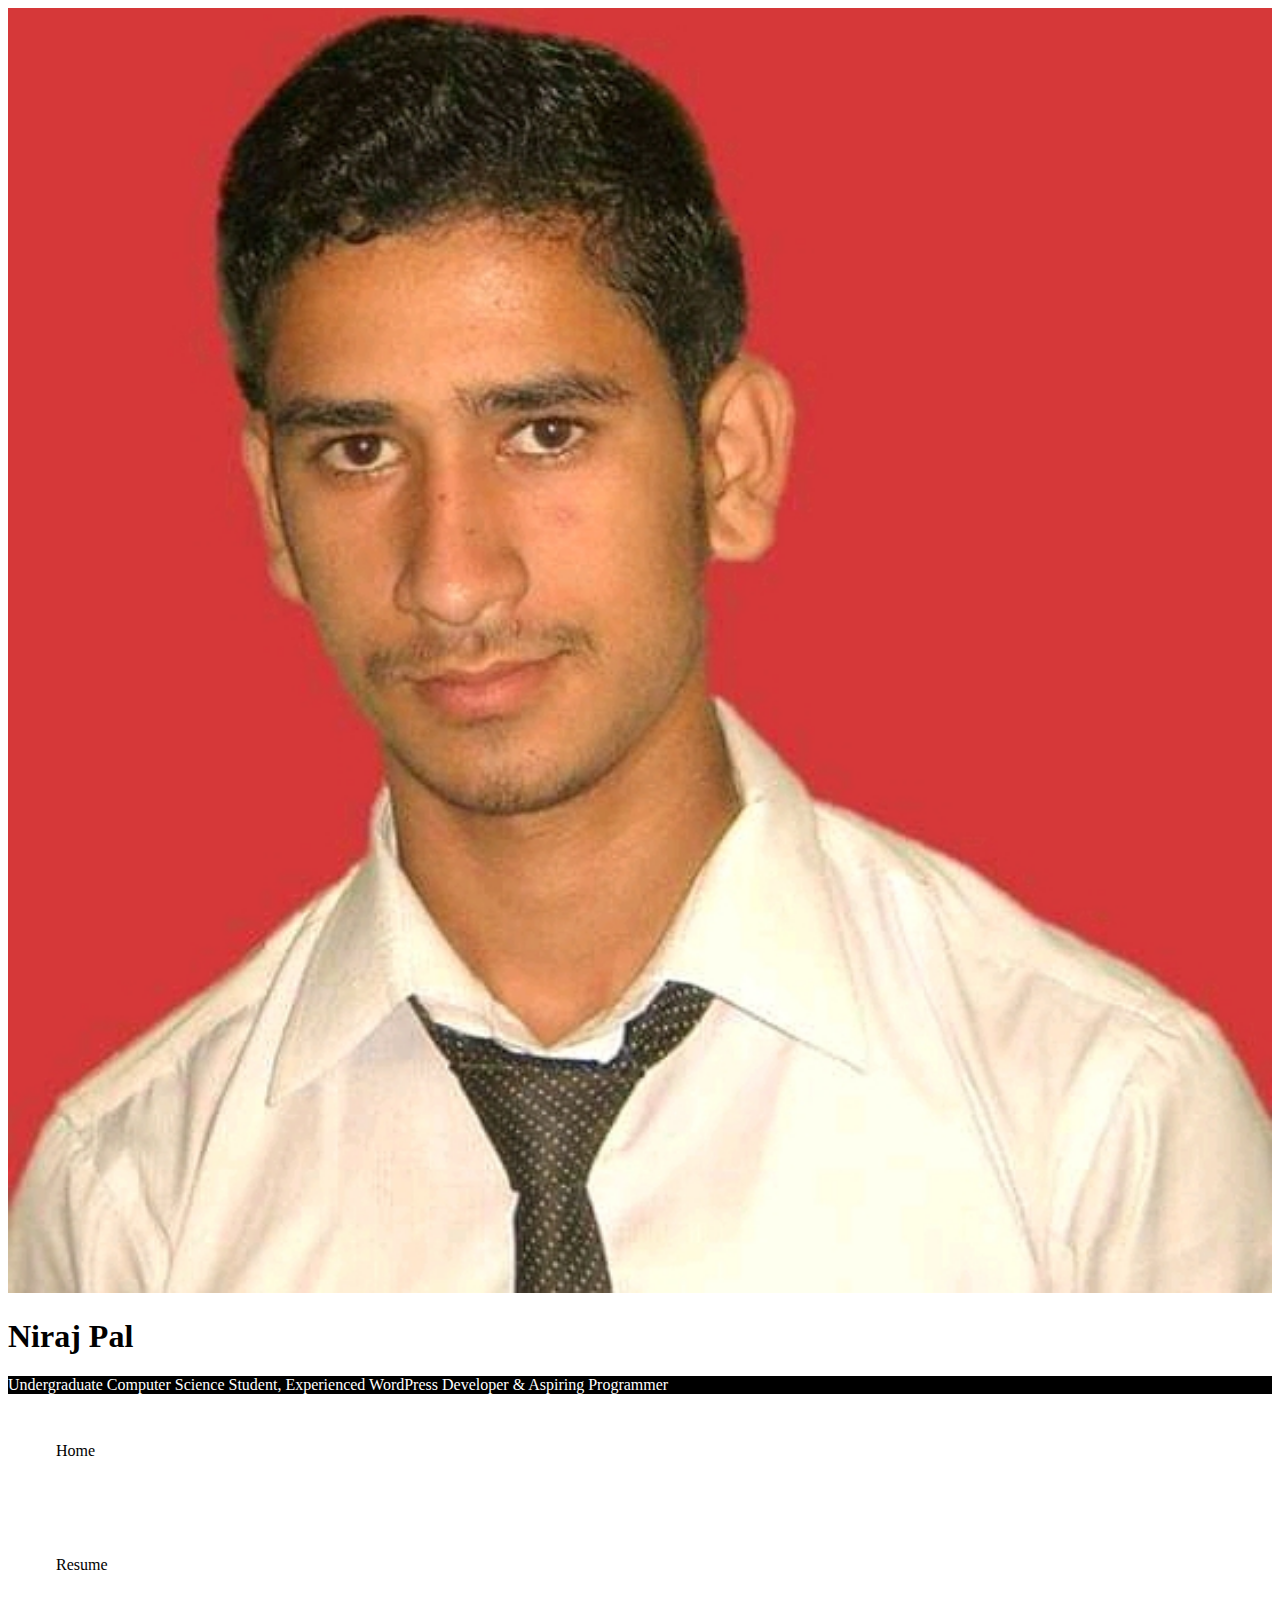
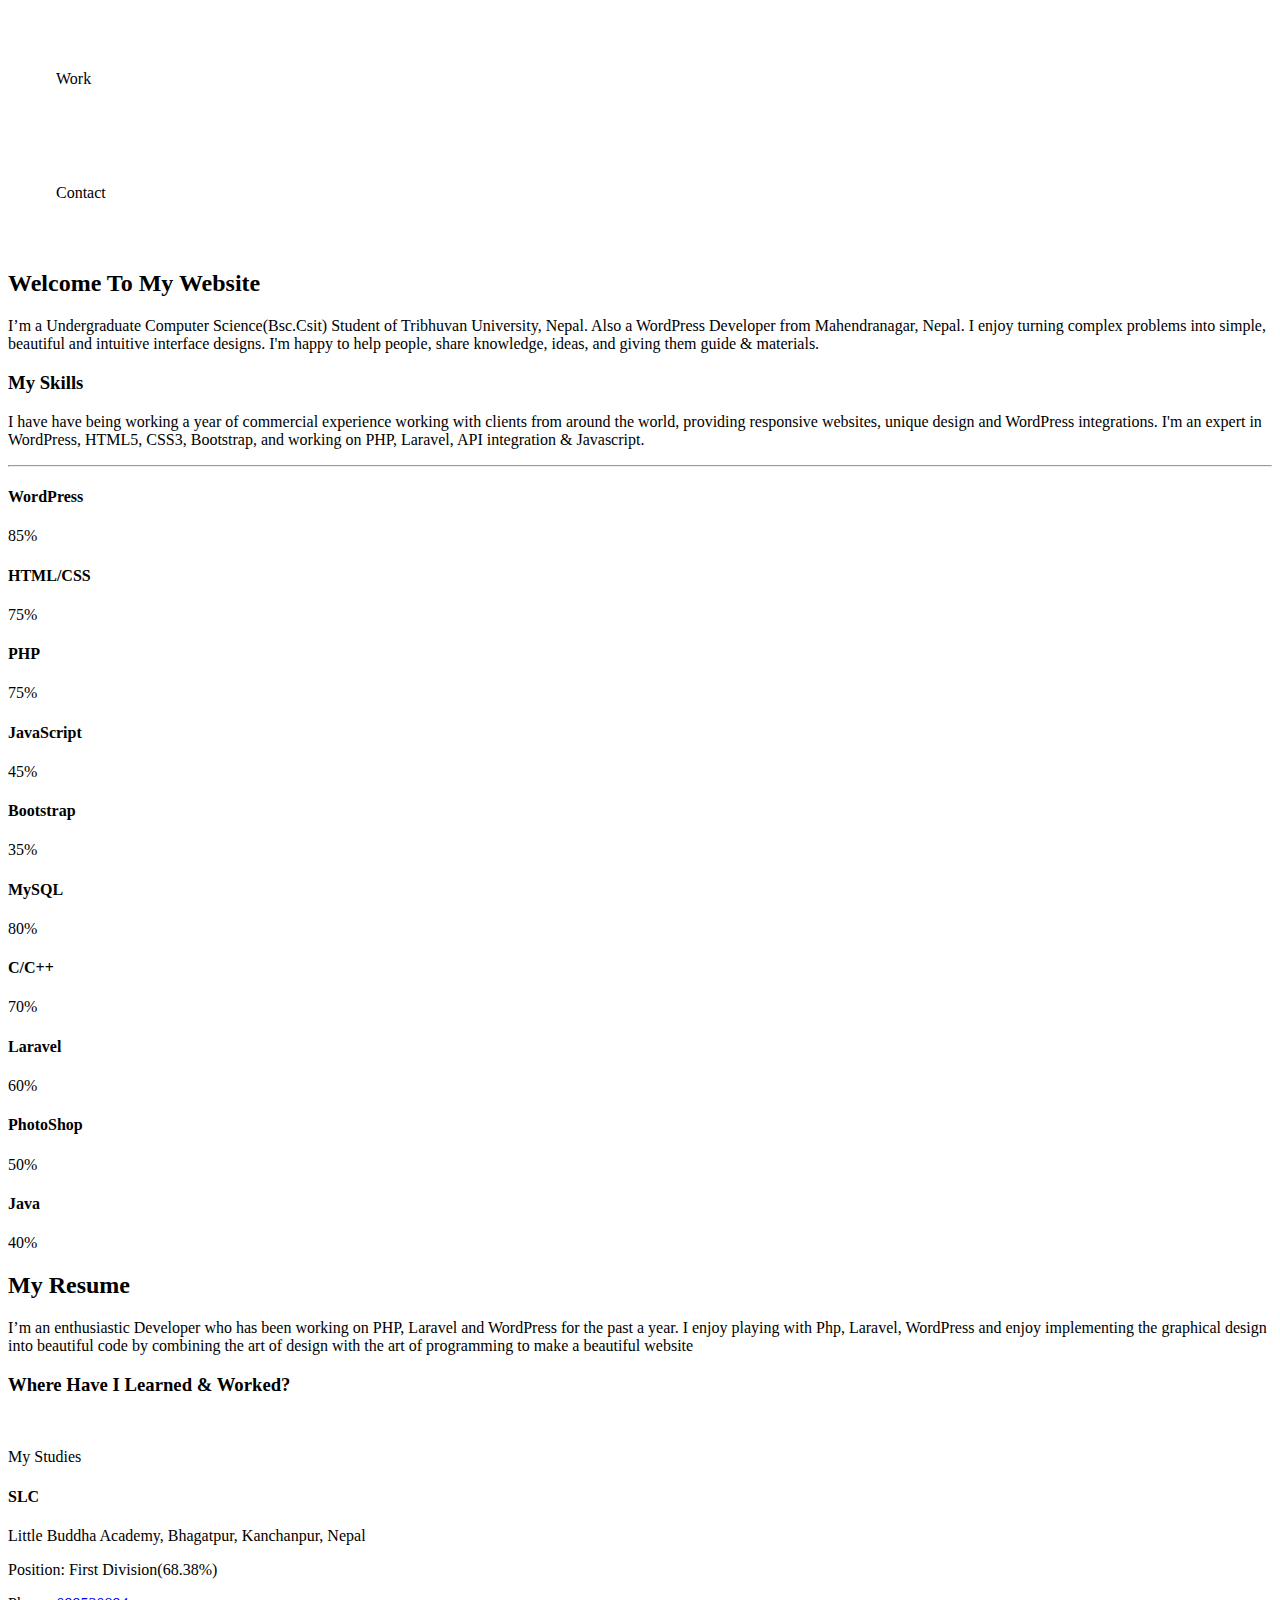
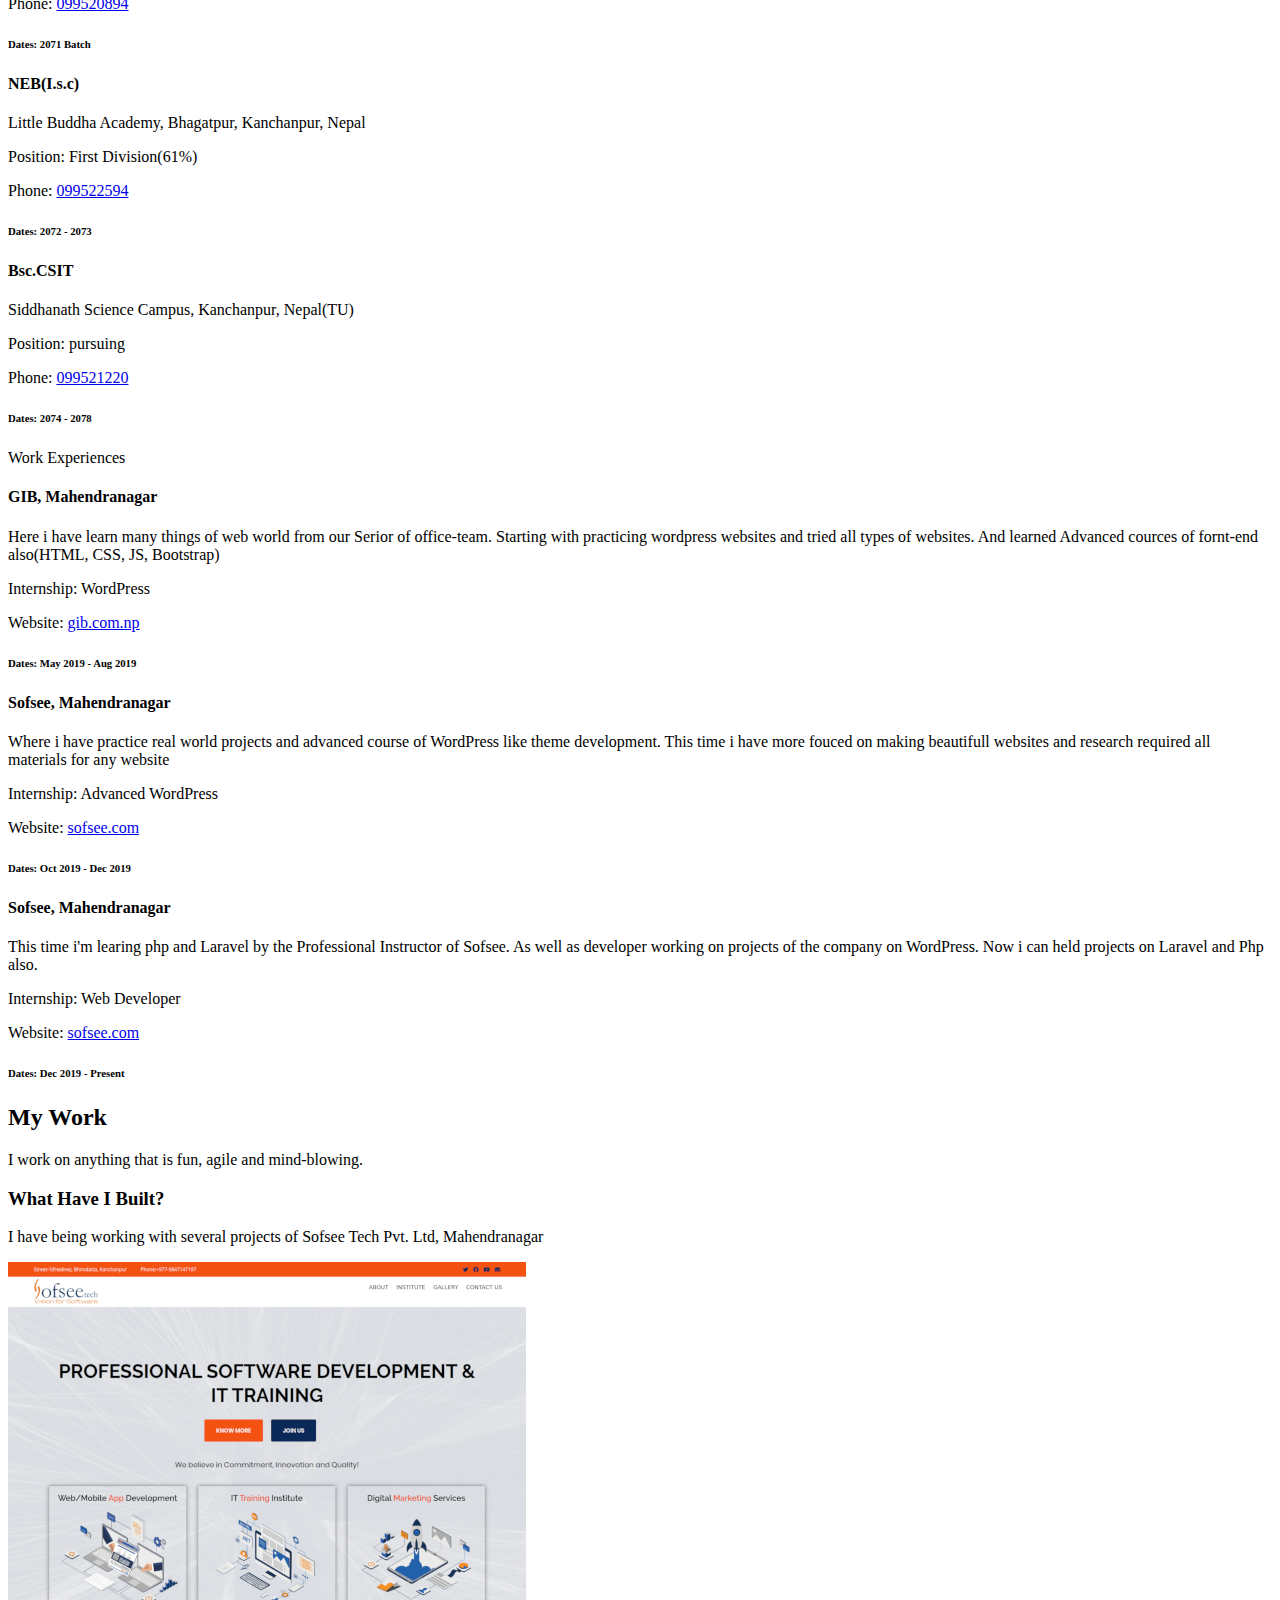
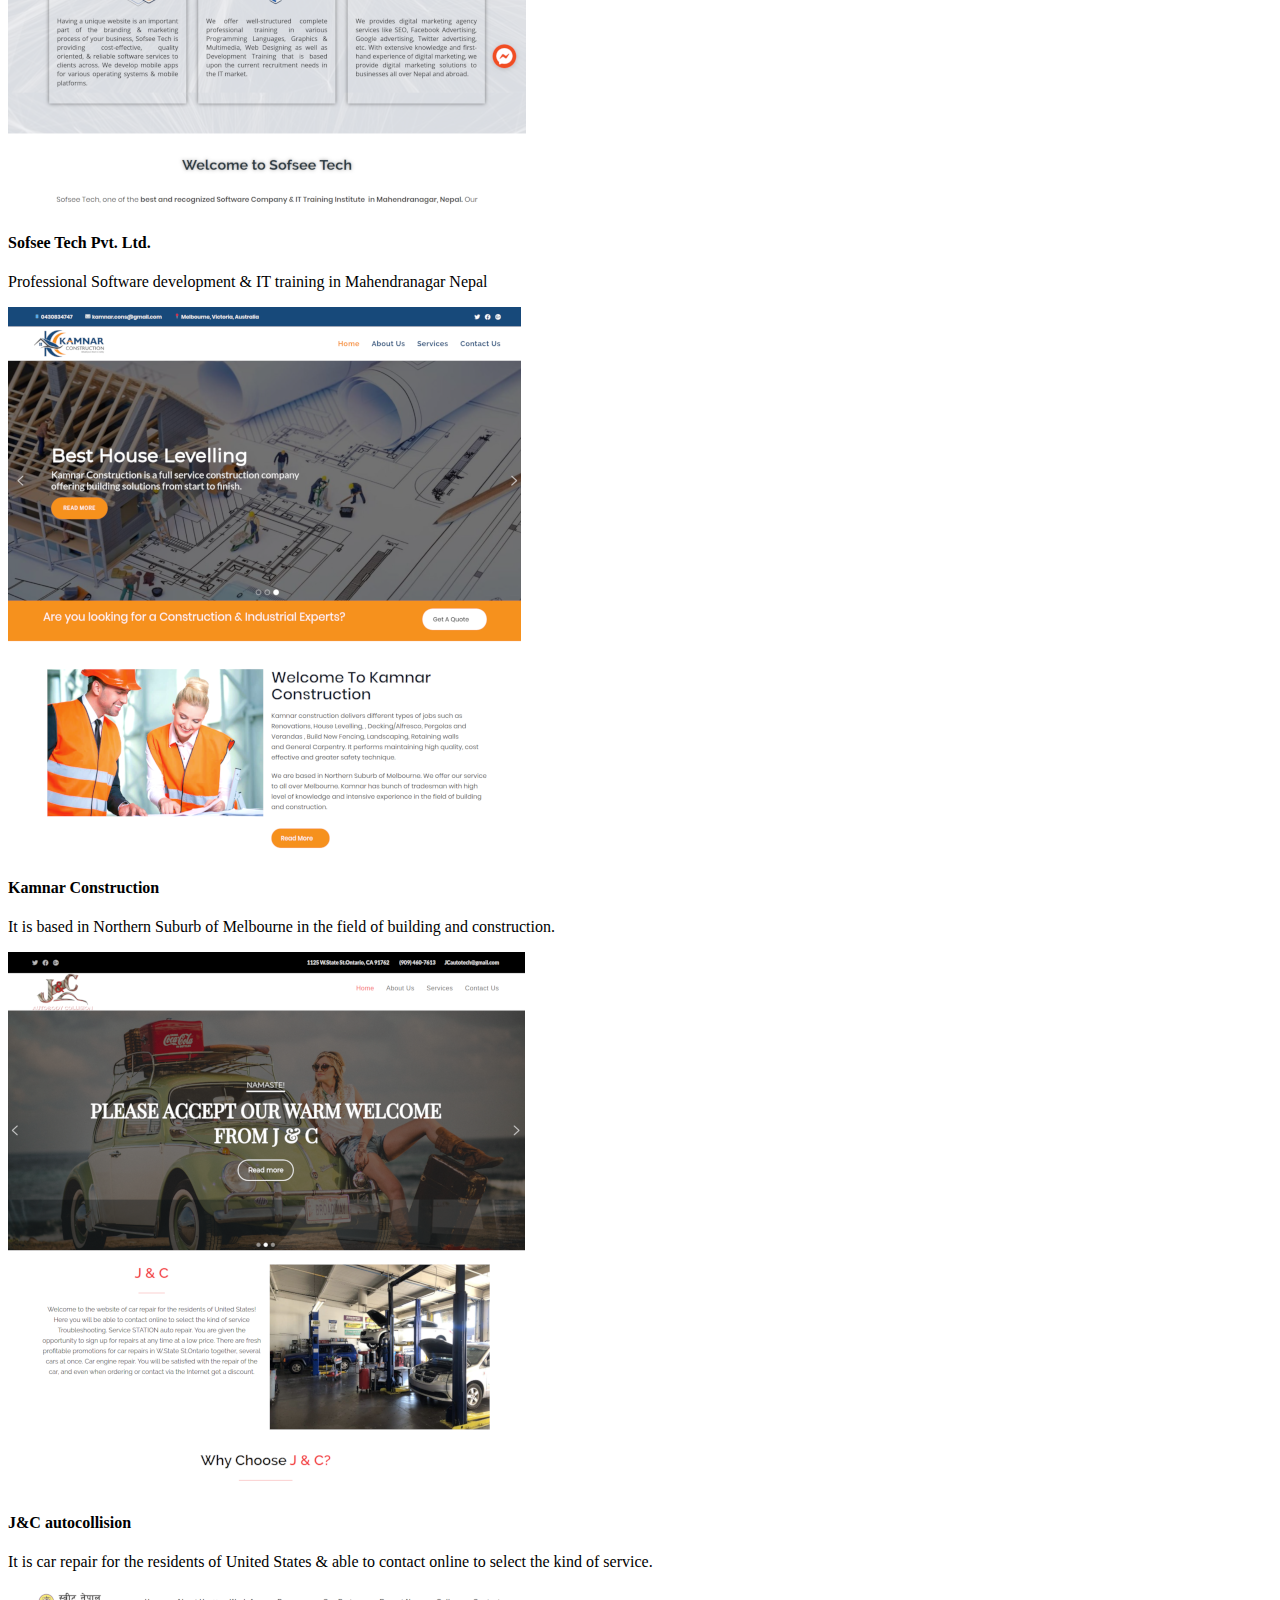
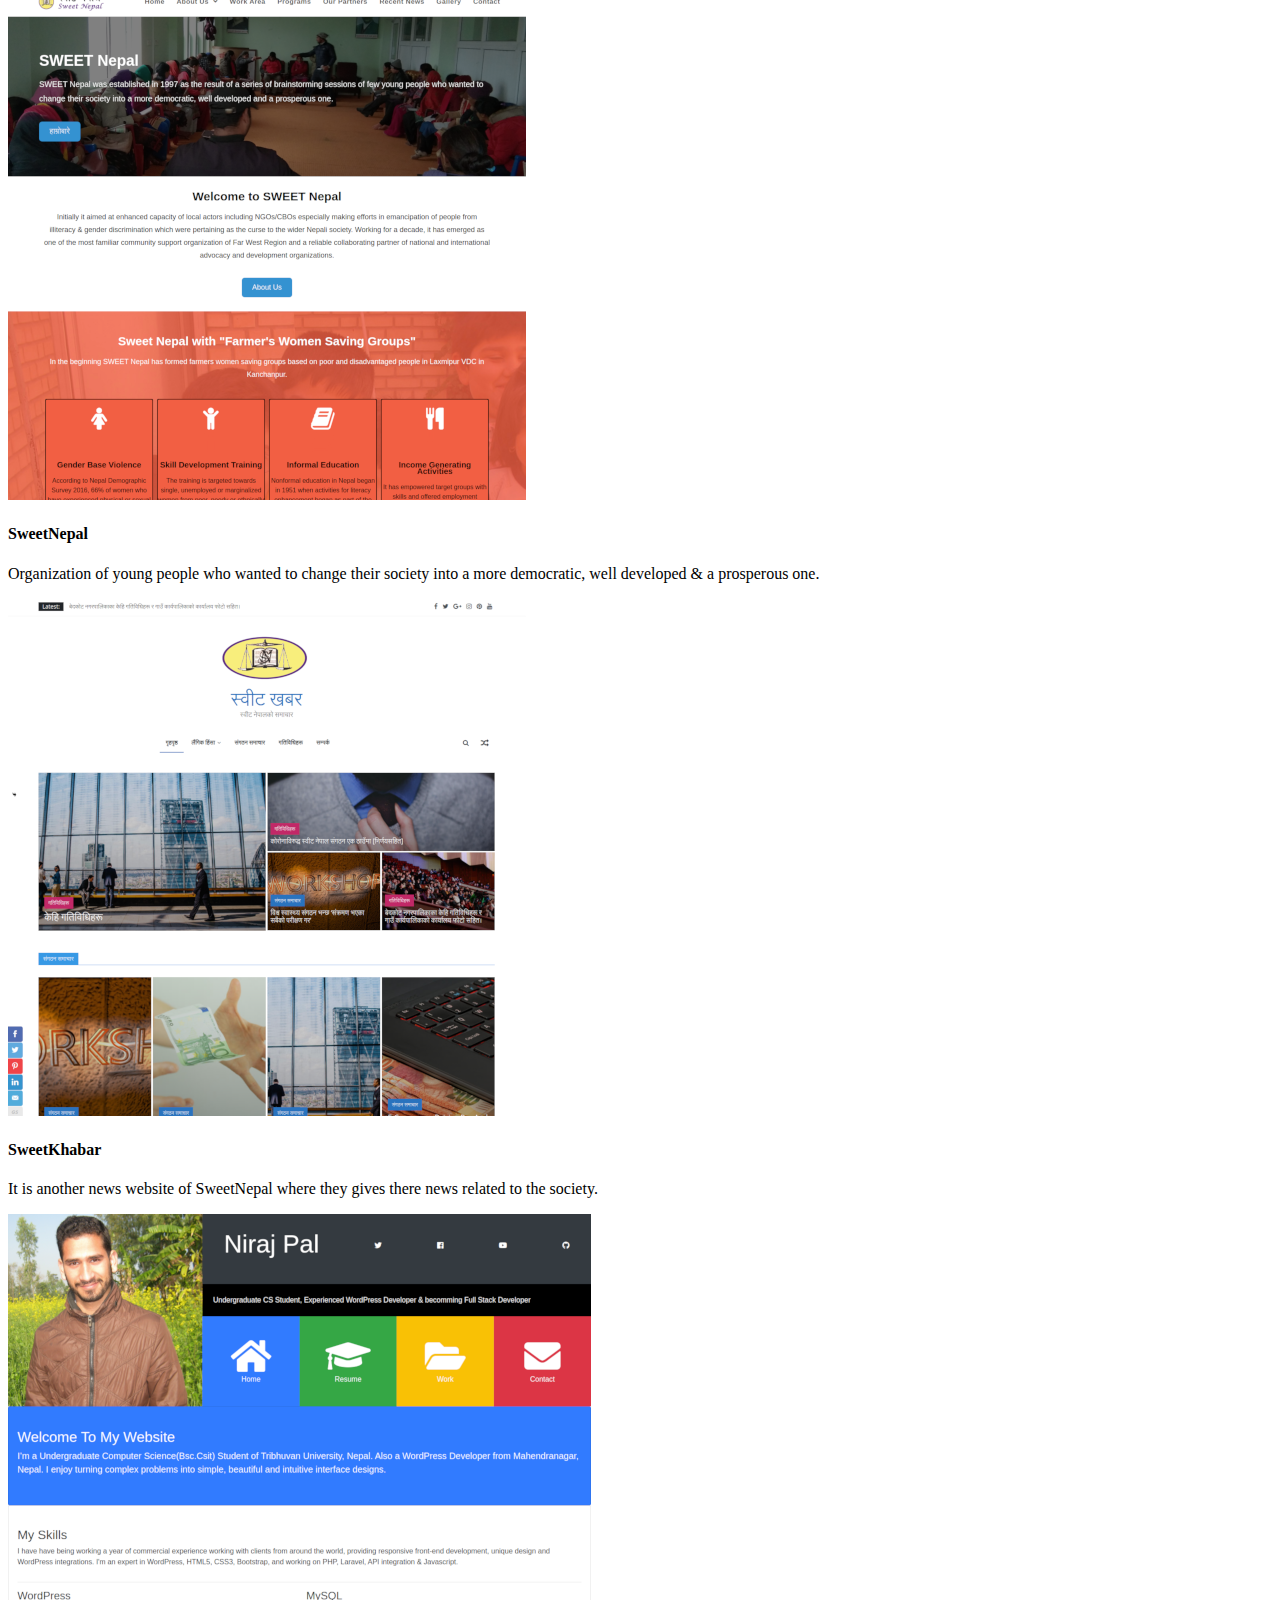
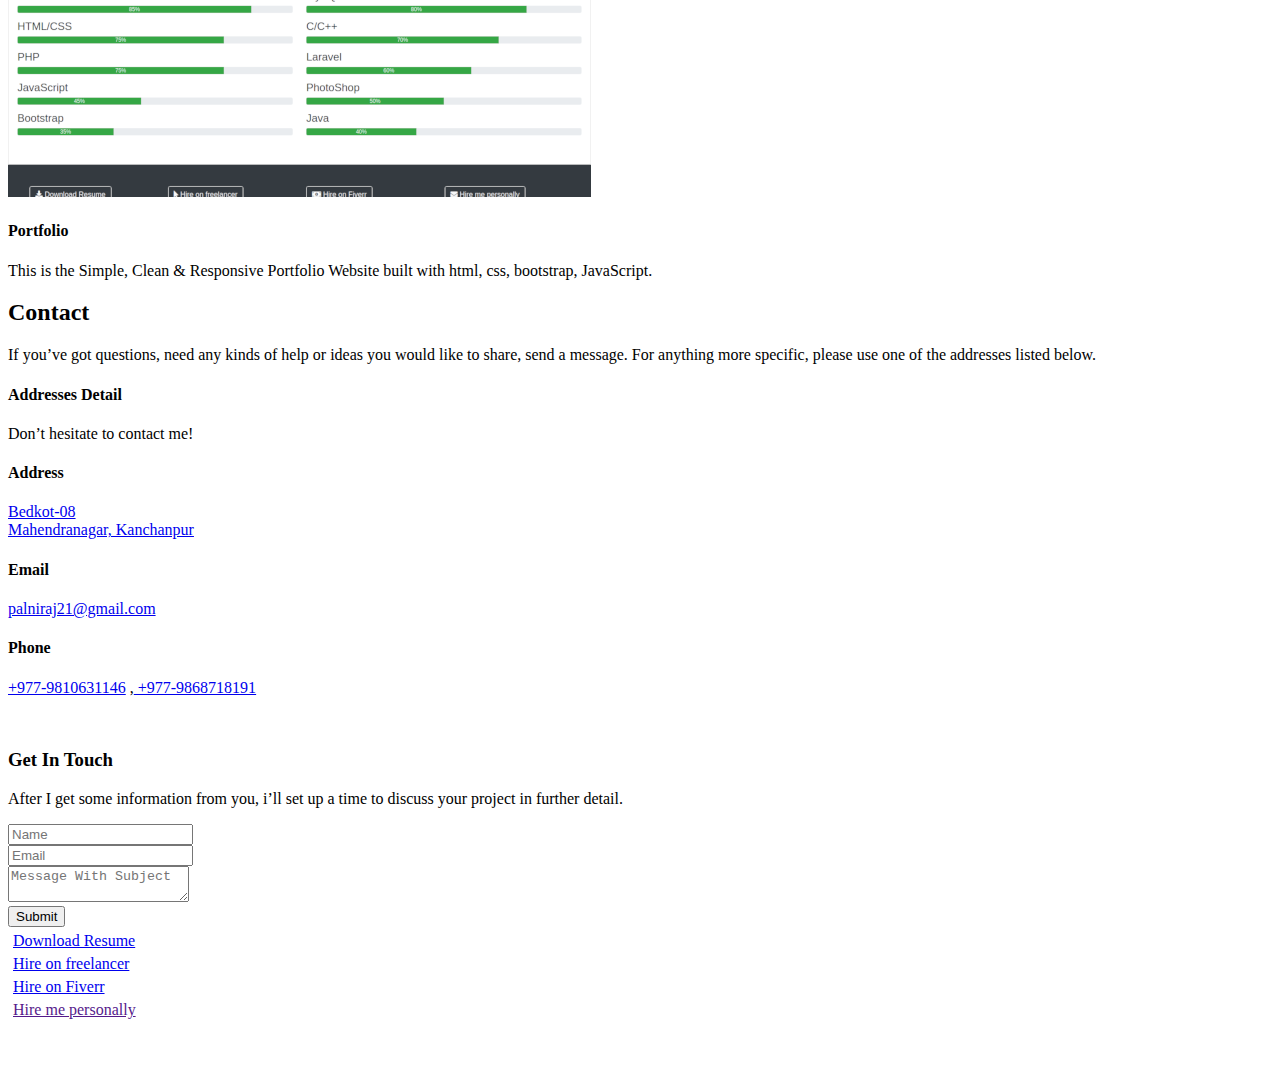
==== index.html @ 9201fd6f "https (s miss)" ====
<!DOCTYPE html>
<html lang="en">

<head>
  <meta charset="UTF-8">
  <meta name="viewport" content="width=device-width, initial-scale=1.0">
  <meta http-equiv="X-UA-Compatible" content="ie=edge">
  <link rel="stylesheet" href="https://use.fontawesome.com/releases/v5.0.13/css/all.css"
    integrity="sha384-DNOHZ68U8hZfKXOrtjWvjxusGo9WQnrNx2sqG0tfsghAvtVlRW3tvkXWZh58N9jp" crossorigin="anonymous">
  <link rel="stylesheet" href="https://stackpath.bootstrapcdn.com/bootstrap/4.1.1/css/bootstrap.min.css"
    integrity="sha384-WskhaSGFgHYWDcbwN70/dfYBj47jz9qbsMId/iRN3ewGhXQFZCSftd1LZCfmhktB" crossorigin="anonymous">
  <link rel="stylesheet" href="css/style.css">
  <meta name="author" content="Niraj Pal">
  <meta name="keywords"
    content="Pal, Palg, Paljee, Niraj, Neeraj, Niraj Pal, Niraj Bahadur Pal, Neeraj Bahadur Pal, palniraj21, nirajpal.com.np, thakuri, Niraj Pal Thakuri, Pal Neeraj np, Pal Neeraj Thaquree, निरज पाल, निरज पाल ठकुरी, निरज बहादुर पाल, निरज बहादुर पाल ठकुरी, Tribhuvan University- Undergraduate Bsc.Csit 2074 Batch Student,Professional WordPress Website Developer from Bedkot-08 Kanchanpur Nepal, Front-end Developer and Back-end in Mahendranagar ">
  <meta name="description"
    content="Tribhuvan University- Undergraduate Bsc.Csit 2074 Batch Student & Aspiring Programmer, Software and Web Developer, WordPress Developer from Sudurpashchim Pradesh Nepal, E-commerce, CRM Developer in Mahendranagar, Hire WordPress Developer, Professional Web Developer from Nepal, Niraj Pal is freelance web developer from nepal,WordPress Theme Developer, Web Developer in Bhimdatta, Professional WordPress Website Developer, WordPress Designer in Mahendranagar, Php Laravel Developer from Kanchanpur,  Front-end Developer and Back-end from Farwest province, Top WordPress Developer from Nepal   || Niraj Bahadur Pal FullStack Developer in Nepal ">
  <title>Niraj Pal - Undergraduate CS Student & Aspiring Programmer</title>
</head>

<body>
  <div>
    <header id="main-header">
      <div class="row no-gutters">
        <div class="col-lg-3 col-md-4">
          <img src="img/nirajpal-np.jpg" alt="nirajpal">
        </div>
        <div class="col col-lg-9 col-md-8">
          <div class="d-flex flex-column">
            <div class="p-5 bg-dark text-white">
              <div class="d-flex flex-row justify-content-between align-items-center">
                <h1 class="display-6">Niraj Pal</h1>
                <div class="col-2">
                  <a href="http://twitter.com/palniraj21" target="_blank" class="text-whimsconfigte">
                    <i class="fab fa-twitter"></i>
                  </a>
                </div>
                <div class="col-2">
                  <a href="http://facebook.com/nirajpal.com.np" target="_blank" class="text-white">
                    <i class="fab fa-facebook"></i>
                  </a>
                </div>
                <div class="col-2">
                  <a href="https://www.youtube.com/channel/UCcf9ApCu5GCNi1Q-yrdDOZQ" target="_blank" class="text-white">
                    <i class="fab fa-youtube"></i>
                  </a>
                </div>
                <div class="col-2">
                  <a href="http://github.com/palniraj" target="_blank" class="text-white">
                    <i class="fab fa-github"></i>
                  </a>
                </div>
              </div>
            </div>

            <div class="p-4 bg-black">
              Undergraduate Computer Science Student, Experienced WordPress Developer & Aspiring Programmer
            </div>

            <div>
              <div class="d-flex flex-row text-white align-items-stretch text-center">
                <div class="col-3 port-item p-4 bg-primary" data-toggle="collapse" data-target="#home">
                  <i class="fas fa-home fa-2x d-block"></i>
                  <span class="d-none d-sm-block">Home</span>
                </div>
                <div class="col-3 port-item p-4 bg-success" data-toggle="collapse" data-target="#resume">
                  <i class="fas fa-graduation-cap fa-2x d-block"></i>
                  <span class="d-none d-sm-block">Resume</span>
                </div>
                <div class="col-3 port-item p-4 bg-warning" data-toggle="collapse" data-target="#work">
                  <i class="fas fa-folder-open fa-2x d-block"></i>
                  <span class="d-none d-sm-block">Work</span>
                </div>
                <div class="col-3 port-item p-4 bg-danger" data-toggle="collapse" data-target="#contact">
                  <i class="fas fa-envelope fa-2x d-block"></i>
                  <span class="d-none d-sm-block">Contact</span>
                </div>
              </div>
            </div>
          </div>
        </div>
      </div>
    </header>

    <!-- HOME -->
    <div id="home" class="collapse show">
      <div class="card card-body bg-primary text-white py-5">
        <h2>Welcome To My Website</h2>
        <p class="lead">I’m a Undergraduate Computer Science(Bsc.Csit) Student of Tribhuvan University, Nepal. Also a
          WordPress Developer from Mahendranagar, Nepal. I enjoy turning complex problems into simple, beautiful and
          intuitive interface designs. I'm happy to help people, share knowledge, ideas, and giving them guide &
          materials. </p>
      </div>

      <div class="card card-body py-5">
        <h3>My Skills</h3>
        <p>I have have being working a year of commercial experience working with clients from around the world,
          providing responsive websites, unique design and WordPress integrations. I'm an expert in
          WordPress, HTML5, CSS3, Bootstrap, and working on PHP, Laravel, API integration & Javascript.</p>
        <hr>
        <div class="row">
          <div class="col-sm">
            <h4>WordPress</h4>
            <div class="progress mb-3">
              <div class="progress-bar bg-success" style="width:85%">85%</div>
            </div>
            <h4>HTML/CSS</h4>
            <div class="progress mb-3">
              <div class="progress-bar bg-success" style="width:75%">75%</div>
            </div>
            <h4>PHP</h4>
            <div class="progress mb-3">
              <div class="progress-bar bg-success" style="width:75%">75%</div>
            </div>
            <h4>JavaScript</h4>
            <div class="progress mb-3">
              <div class="progress-bar bg-success" style="width:45%">45%</div>
            </div>
            <h4>Bootstrap</h4>
            <div class="progress mb-3">
              <div class="progress-bar bg-success" style="width:35%">35%</div>
            </div>
          </div>

          <div class="col-sm">
            <h4>MySQL</h4>
            <div class="progress mb-3">
              <div class="progress-bar bg-success" style="width:80%">80%</div>
            </div>
            <h4>C/C++</h4>
            <div class="progress mb-3">
              <div class="progress-bar bg-success" style="width:70%">70%</div>
            </div>
            <h4>Laravel</h4>
            <div class="progress mb-3">
              <div class="progress-bar bg-success" style="width:60%">60%</div>
            </div>
            <h4>PhotoShop</h4>
            <div class="progress mb-3">
              <div class="progress-bar bg-success" style="width:50%">50%</div>
            </div>
            <h4>Java</h4>
            <div class="progress mb-3">
              <div class="progress-bar bg-success" style="width:40%">40%</div>
            </div>
          </div>
        </div>
      </div>
    </div>

    <!-- RESUME -->
    <div id="resume" class="collapse">
      <div class="card card-body bg-success text-white py-5">
        <h2>My Resume</h2>
        <p class="lead">I’m an enthusiastic Developer who has been working on PHP, Laravel and WordPress for the past a
          year. I enjoy playing with Php, Laravel, WordPress and enjoy implementing the graphical design into beautiful
          code by combining the art of design with the art of programming to make a beautiful website</p>
      </div>

      <!-- My Studies -->

      <div class="card card-body py-5">
        <h3>Where Have I Learned & Worked?</h3><br>
        <p>My Studies</p>
        <div class="card-deck">
          <div class="card">
            <div class="card-body">
              <h4 class="card-title">SLC</h4>
              <p class="card-text">Little Buddha Academy, Bhagatpur, Kanchanpur, Nepal</p>
              <p class="p-2 mb-3 bg-dark text-white">
                Position: First Division(68.38%)
              </p>
              <p class="p-2 mb-3 bg-dark text-white">
                Phone: <a href="tel:099520894"> 099520894</a>
              </p>
            </div>
            <div class="card-footer">
              <h6 class="text-muted">Dates: 2071 Batch</h6>
            </div>
          </div>

          <div class="card">
            <div class="card-body">
              <h4 class="card-title">NEB(I.s.c) </h4>
              <p class="card-text">Little Buddha Academy, Bhagatpur, Kanchanpur, Nepal</p>
              <p class="p-2 mb-3 bg-dark text-white">
                Position: First Division(61%)
              </p>
              <p class="p-2 mb-3 bg-dark text-white">
                Phone: <a href="tel:099522594"> 099522594</a>
              </p>
            </div>
            <div class="card-footer">
              <h6 class="text-muted">Dates: 2072 - 2073</h6>
            </div>
          </div>

          <div class="card">
            <div class="card-body">
              <h4 class="card-title">Bsc.CSIT</h4>
              <p class="card-text">Siddhanath Science Campus, Kanchanpur, Nepal(TU)</p>
              <p class="p-2 mb-3 bg-dark text-white">
                Position: pursuing
              </p>
              <p class="p-2 mb-3 bg-dark text-white">
                Phone: <a href="tel:099521220"> 099521220</a>
              </p>
            </div>
            <div class="card-footer">
              <h6 class="text-muted">Dates: 2074 - 2078</h6>
            </div>
          </div>
        </div>
      </div>


      <!-- Work Experiences -->

      <div class="card card-body py-5">
        <p>Work Experiences</p>
        <div class="card-deck">
          <div class="card">
            <div class="card-body">
              <h4 class="card-title">GIB, Mahendranagar</h4>
              <p class="card-text">Here i have learn many things of web world from our Serior of office-team. Starting
                with practicing wordpress websites and tried all types of websites. And learned Advanced cources of
                fornt-end also(HTML, CSS, JS, Bootstrap)</p>
              <p class="p-2 mb-3 bg-dark text-white">
                Internship: WordPress
              </p>
              <p class="p-2 mb-3 bg-dark text-white">
                Website: <a href="https://www.gib.com.np"> gib.com.np</a>
              </p>
            </div>
            <div class="card-footer">
              <h6 class="text-muted">Dates: May 2019 - Aug 2019</h6>
            </div>
          </div>

          <div class="card">
            <div class="card-body">
              <h4 class="card-title">Sofsee, Mahendranagar</h4>
              <p class="card-text">Where i have practice real world projects and advanced course of WordPress like theme
                development. This time i have more fouced on making beautifull websites and research required all
                materials for any website</p>
              <p class="p-2 mb-3 bg-dark text-white">
                Internship: Advanced WordPress
              </p>
              <p class="p-2 mb-3 bg-dark text-white">
                Website: <a href="https://www.sofsee.com" target="_blank">sofsee.com</a>
              </p>
            </div>
            <div class="card-footer">
              <h6 class="text-muted">Dates: Oct 2019 - Dec 2019</h6>
            </div>
          </div>

          <div class="card">
            <div class="card-body">
              <h4 class="card-title">Sofsee, Mahendranagar</h4>
              <p class="card-text">This time i'm learing php and Laravel by the Professional Instructor of Sofsee. As
                well as developer working on projects of the company on WordPress. Now i can held projects on Laravel
                and Php also.</p>
              <p class="p-2 mb-3 bg-dark text-white">
                Internship: Web Developer
              </p>
              <p class="p-2 mb-3 bg-dark text-white">
                Website: <a href="https://www.sofsee.com" target="_blank">sofsee.com</a>
              </p>
            </div>
            <div class="card-footer">
              <h6 class="text-muted">Dates: Dec 2019 - Present</h6>
            </div>
          </div>
        </div>
      </div>
    </div>


    <!-- WORK -->
    <div id="work" class="collapse">
      <div class="card card-body bg-warning text-white py-5">
        <h2>My Work</h2>
        <p class="lead">I work on anything that is fun, agile and mind-blowing.</p>
      </div>

      <div class="card card-body py-5">
        <h3>What Have I Built?</h3>
        <p>I have being working with several projects of Sofsee Tech Pvt. Ltd, Mahendranagar</p>
        <div class="row no-gutters">
          <div class="col-md-4 p-4">
            <a href="https://sofsee.com/" target="_blank">
              <img src="img/sofsee.png" alt="sofsee_website" class="img-fluid">
            </a>
            <h4 class="text-center">Sofsee Tech Pvt. Ltd.</h4>
            <p class="text-center">Professional Software development & IT training in Mahendranagar Nepal</p>
          </div>
          <div class="col-md-4 p-4">
            <a href="http://www.kamnarconstruction.com.au/" target="_blank">
              <img src="img/kamanar.png" alt="kamanar_website" class="img-fluid">
            </a>
            <h4 class="text-center">Kamnar Construction</h4>
            <p class="text-center">It is based in Northern Suburb of Melbourne in the field of building and
              construction.
            </p>

          </div>
          <div class="col-md-4 p-4">
            <a href="http://jcautocollision.com/" target="_blank">
              <img src="img/jacauto.png" alt="jcautocollision_website" class="img-fluid">
            </a>
            <h4 class="text-center">J&C autocollision</h4>
            <p class="text-center">It is car repair for the residents of United States & able to contact online to
              select
              the kind of service. </p>
          </div>

        </div>

        <div class="row no-gutters">
          <div class="col-md-4 p-4">
            <a href="https://sweetnepal.org/" target="_blank">
              <img src="img/sweetnepal.png" alt="sweetnepal_website" class="img-fluid">
            </a>
            <h4 class="text-center">SweetNepal</h4>
            <p class="text-center">Organization of young people who wanted to change their society into a more
              democratic,
              well developed & a prosperous one.</p>
          </div>

          <div class="col-md-4 p-4">
            <a href="https://sweetkhabar.com/" target="_blank">
              <img src="img/sweetkhabar.png" alt="sweetkhabar_website" class="img-fluid">
            </a>
            <h4 class="text-center">SweetKhabar</h4>
            <p class="text-center">It is another news website of SweetNepal where they gives there news related to the
              society. </p>
          </div>
          <div class="col-md-4 p-4">
            <a href="https://nirajpal.com.np/" target="_blank">
              <img src="img/nirajpal_website.png" alt="nirajpal_website" class="img-fluid">
            </a>
            <h4 class="text-center">Portfolio</h4>
            <p class="text-center">This is the Simple, Clean & Responsive Portfolio Website built with html, css,
              bootstrap, JavaScript. </p>
          </div>


        </div>
      </div>
    </div>

    <!-- CONTACT -->
    <div id="contact" class="collapse">
      <div class="card card-body bg-danger text-white py-5">
        <h2>Contact</h2>
        <p class="lead">If you’ve got questions, need any kinds of help or ideas you would like to share, send a
          message. For anything more
          specific, please use one of the addresses listed below.</p>
      </div>

      <div class="row">
        <div class="col-sm">
          <div id="contact-info">
            <div class="container">
              <div class="card-body">
                <h4>Addresses Detail</h4>
                <p>Don’t hesitate to contact me!</p>
                <h4>Address</h4>
                <p><i class="fas fa-map-marker-alt"></i><a href="https://goo.gl/maps/N49wWDy26z2NYK3M7" target="_blank">
                    Bedkot-08<br>Mahendranagar,
                    Kanchanpur</a></p>
                <h4>Email</h4>
                <p><i class="far fa-envelope"></i><a href="mailto:palniraj21@gmail.com" target="_blank">
                    palniraj21@gmail.com</a></p>
                <h4>Phone</h4>
                <p><i class="fas fa-mobile-alt"></i> <a href="tel:+977-9810631146">+977-9810631146</a> ,<a
                    href="tel:+977-9868718191"> +977-9868718191</a></p>

              </div>
              <div class="container">
                <div class="row">
                  <div class="col col-sm">
                    <a href="http://twitter.com/palniraj21" target="_blank" class="text-black">
                      <i class="fab fa-twitter"></i>
                    </a>
                  </div>
                  <div class="col col-sm">
                    <a href="http://facebook.com/nirajpal.com.np" target="_blank" class="text-black">
                      <i class="fab fa-facebook"></i>
                    </a>
                  </div>
                  <div class="col col-sm">
                    <a href="https://www.youtube.com/channel/UCcf9ApCu5GCNi1Q-yrdDOZQ" target="_blank"
                      class="text-black">
                      <i class="fab fa-youtube"></i>
                    </a>
                  </div>
                  <div class="col col-sm">
                    <a href="http://github.com/palniraj" target="_blank" class="text-black">
                      <i class="fab fa-github"></i>
                    </a>
                  </div>
                </div>
              </div><br>
            </div>


          </div>
        </div>
        <div class="col-sm">
          <div class="container py-5">
            <h3>Get In Touch</h3>
            <p>After I get some information from you, i’ll set up a time to discuss your project in further detail.</p>
            <form name="contact" method="POST" id="my-form" data-netlify="true"><input type="hidden" name="form-name"
                value="contact">
              <div class="form-group">
                <div class="input-group input-group-lg">
                  <div class="input-group-prepend">
                    <span class="input-group-text bg-danger text-white">
                      <i class="fas fa-user"></i>
                    </span>
                  </div>
                  <input type="text" class="form-control bg-dark text-white" placeholder="Name">
                </div>
              </div>

              <div class="form-group">
                <div class="input-group input-group-lg">
                  <div class="input-group-prepend">
                    <span class="input-group-text bg-danger text-white">
                      <i class="fas fa-envelope"></i>
                    </span>
                  </div>
                  <input type="email" class="form-control bg-dark text-white" placeholder="Email">
                </div>
              </div>

              <div class="form-group">
                <div class="input-group input-group-lg">
                  <div class="input-group-prepend">
                    <span class="input-group-text bg-danger text-white">
                      <i class="fas fa-pencil-alt"></i>
                    </span>
                  </div>
                  <textarea class="form-control bg-dark text-white" placeholder="Message With Subject"></textarea>
                </div>
              </div>

              <input type="submit" value="Submit" class="btn btn-danger btn-block btn-lg">
            </form>
          </div>
        </div>
      </div>

    </div>

    <!-- FOOTER -->
    <footer id="main-footer" class="p-5 bg-dark text-white">
      <div class="row">
        <div class="col-lg-3" style="margin: 5px;">
          <a href="https://drive.google.com/open?id=1er8BNJ2fMTDMgA_8qVPB_4Gb2seubuuN" target="_blank"
            class="btn btn-outline-light">
            <i class="fas fa-download"></i> Download Resume
          </a>
        </div>

        <div class="col-lg-3" style="margin: 5px;">
          <a href="https://www.freelancer.com/u/Palniraj21" target="_blank" class="btn btn-outline-light">
            <i class="fas fa-mouse-pointer"></i> Hire on freelancer
          </a>
        </div>

        <div class="col-lg-3" style="margin: 5px;">
          <a href="https://www.fiverr.com/nirajpal?up_rollout=true" target="_blank" class="btn btn-outline-light">
            <i class="fas fa-money-bill-alt"></i> Hire on Fiverr
          </a>
        </div>

        <div class="col-lg-2" style="margin: 5px;">
          <a href="" data-toggle="collapse" data-target="#contact" class="btn btn-outline-light">
            <i class="fas fa-envelope"></i> Hire me personally
          </a>
        </div>

      </div><br><br>
      <div class="col-sm">
        <div class="glow">
          Copyright ©
          <script>document.write(new Date().getFullYear());</script> All rights reserved | Niraj Bdr. Pal
        </div>

      </div>
    </footer>
  </div>



  <script src="https://code.jquery.com/jquery-3.3.1.min.js"
    integrity="sha256-FgpCb/KJQlLNfOu91ta32o/NMZxltwRo8QtmkMRdAu8=" crossorigin="anonymous"></script>
  <script src="https://cdnjs.cloudflare.com/ajax/libs/popper.js/1.14.3/umd/popper.min.js"
    integrity="sha384-ZMP7rVo3mIykV+2+9J3UJ46jBk0WLaUAdn689aCwoqbBJiSnjAK/l8WvCWPIPm49"
    crossorigin="anonymous"></script>
  <script src="https://stackpath.bootstrapcdn.com/bootstrap/4.1.1/js/bootstrap.min.js"
    integrity="sha384-smHYKdLADwkXOn1EmN1qk/HfnUcbVRZyYmZ4qpPea6sjB/pTJ0euyQp0Mk8ck+5T"
    crossorigin="anonymous"></script>

  <script>
    $(document).ready(function(){
     $('.port-item').click(function () {
      $('.collapse').collapse('hide');
    });

    $("#my-form").submit(function (e) {
      e.preventDefault();

      var $form = $(this);
      $.post($form.attr("action"), $form.serialize()).then(function () {
        alert("Thank you!");
      });
    });

    
    
    });
   
  </script>
</body>

</html>
---- css/style.css ----
#main-header img {
  width: 100%;
  height: 100%;
}

#main-header .port-item {
  width: 30%;
}

#main-header .port-item:hover {
  opacity: 0.8;
  cursor: pointer;
}

.bg-black {
  color: #fff;
  background: #000;
}

.glow {
  font-size: 20px;
  color: #fff;
  text-align: center;
  -webkit-animation: glow 1s ease-in-out infinite alternate;
  -moz-animation: glow 1s ease-in-out infinite alternate;
  animation: glow 1s ease-in-out infinite alternate;
}

@-webkit-keyframes glow {
  from {
    text-shadow: 0 0 10px #fff, 0 0 20px #fff, 0 0 30px #e60073, 0 0 40px #e60073, 0 0 50px #e60073, 0 0 60px #e60073, 0 0 70px #e60073;
  }
  
  to {
    text-shadow: 0 0 20px #fff, 0 0 30px #ff4da6, 0 0 40px #ff4da6, 0 0 50px #ff4da6, 0 0 60px #ff4da6, 0 0 70px #ff4da6, 0 0 80px #ff4da6;
  }
}


@media (min-width: 1199px) {
  .port-item {
    padding: 3em !important;
  }
}
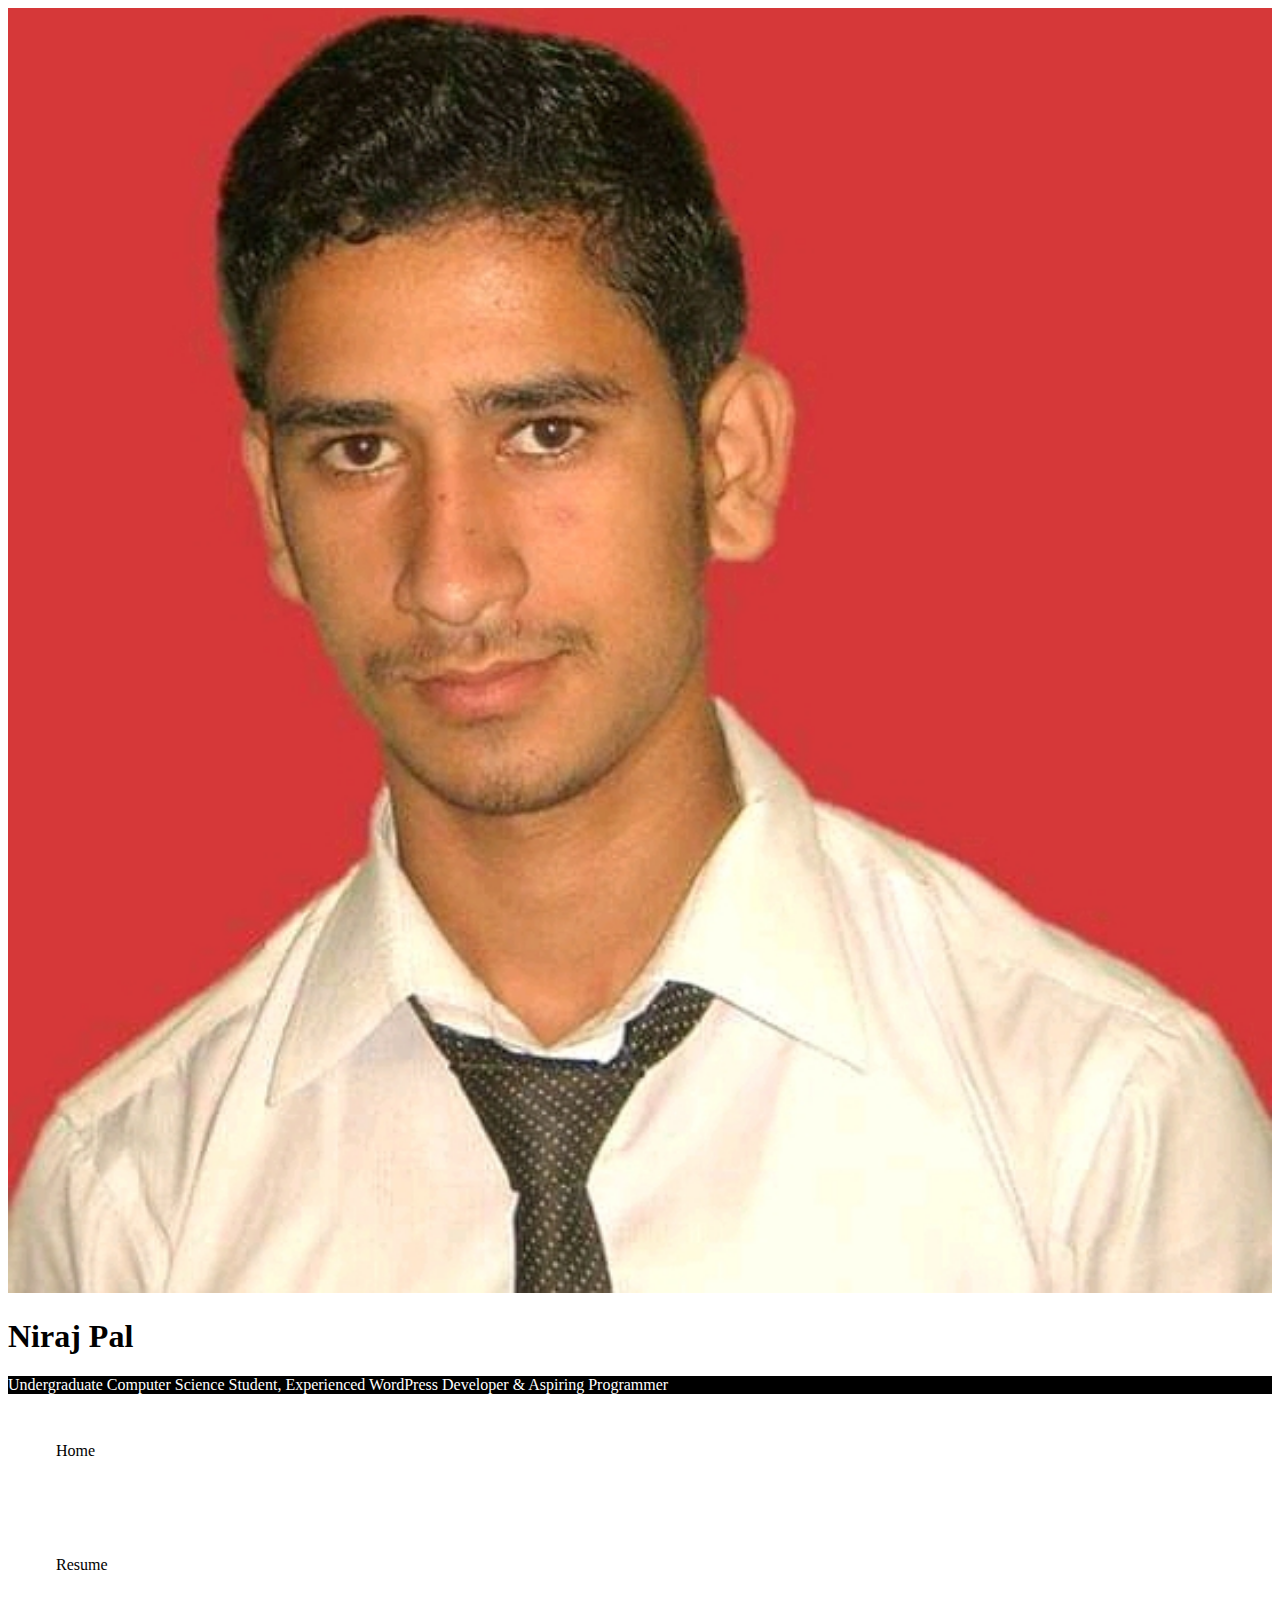
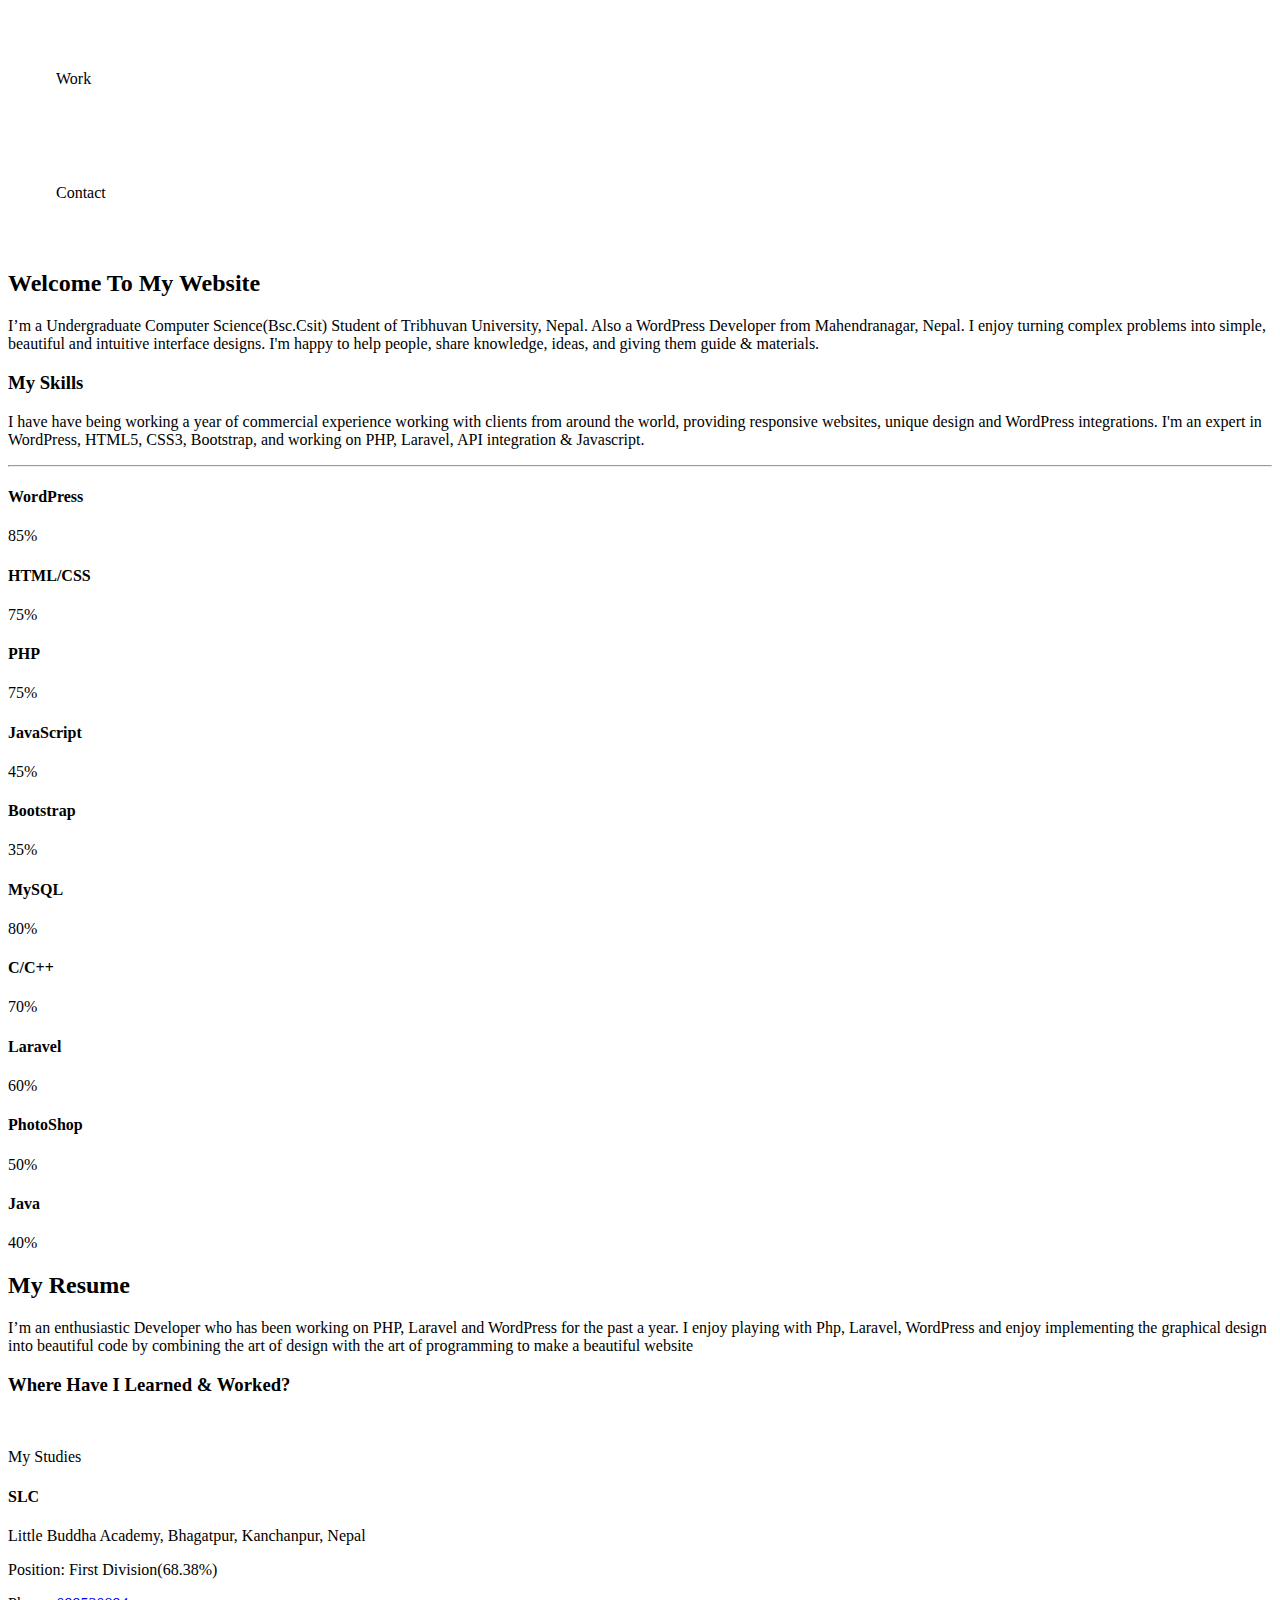
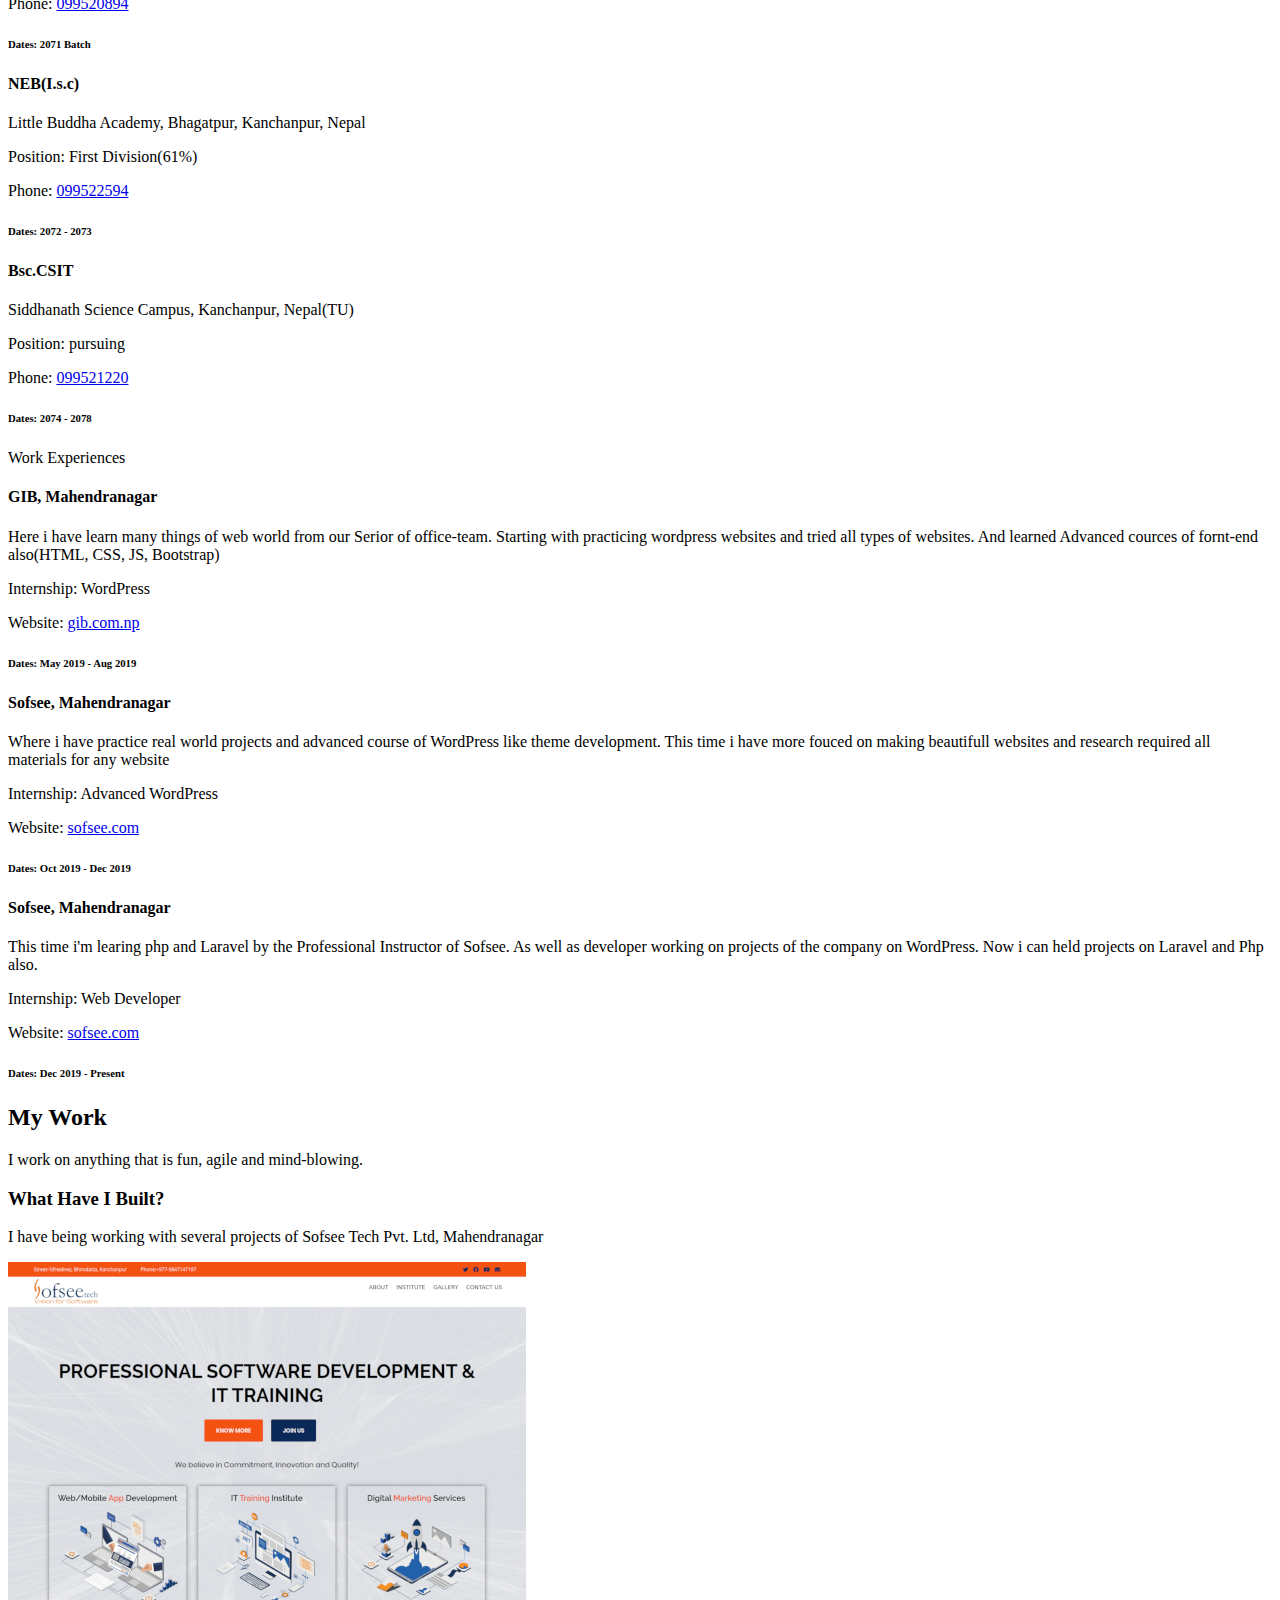
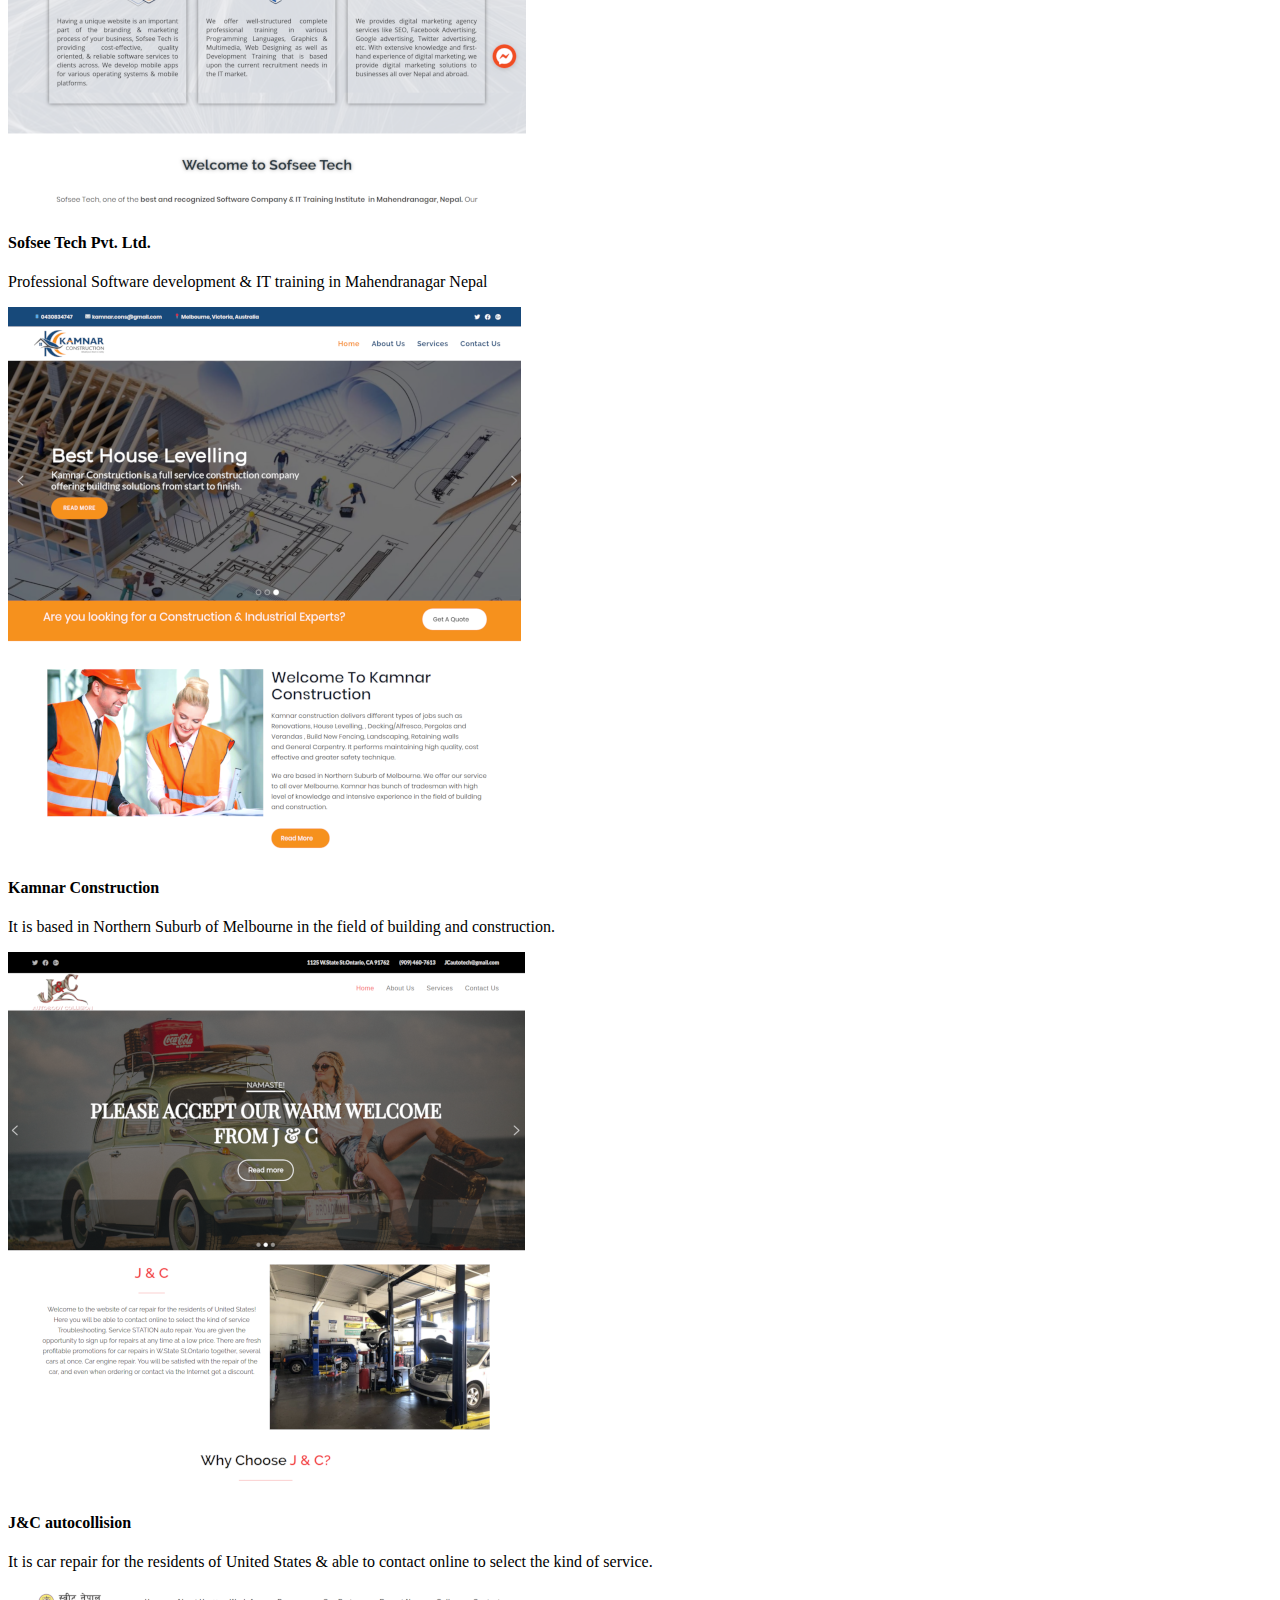
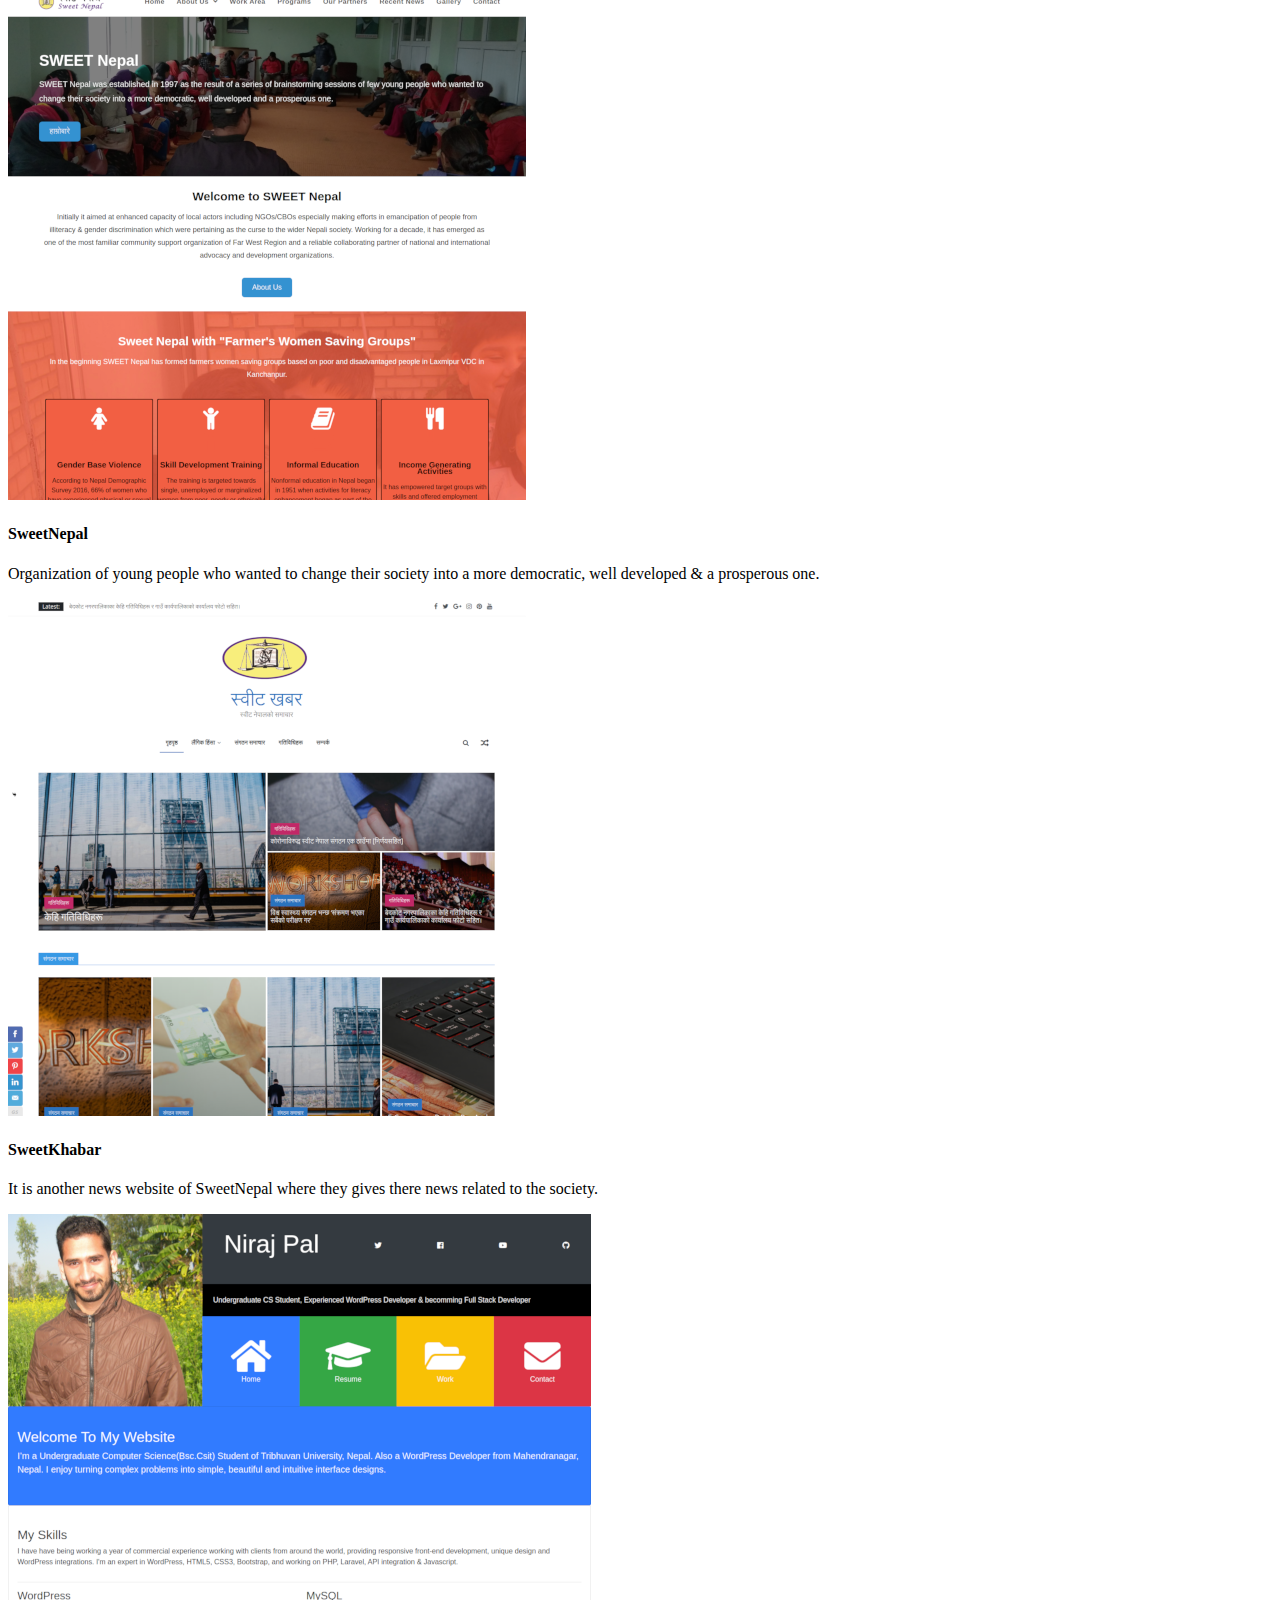
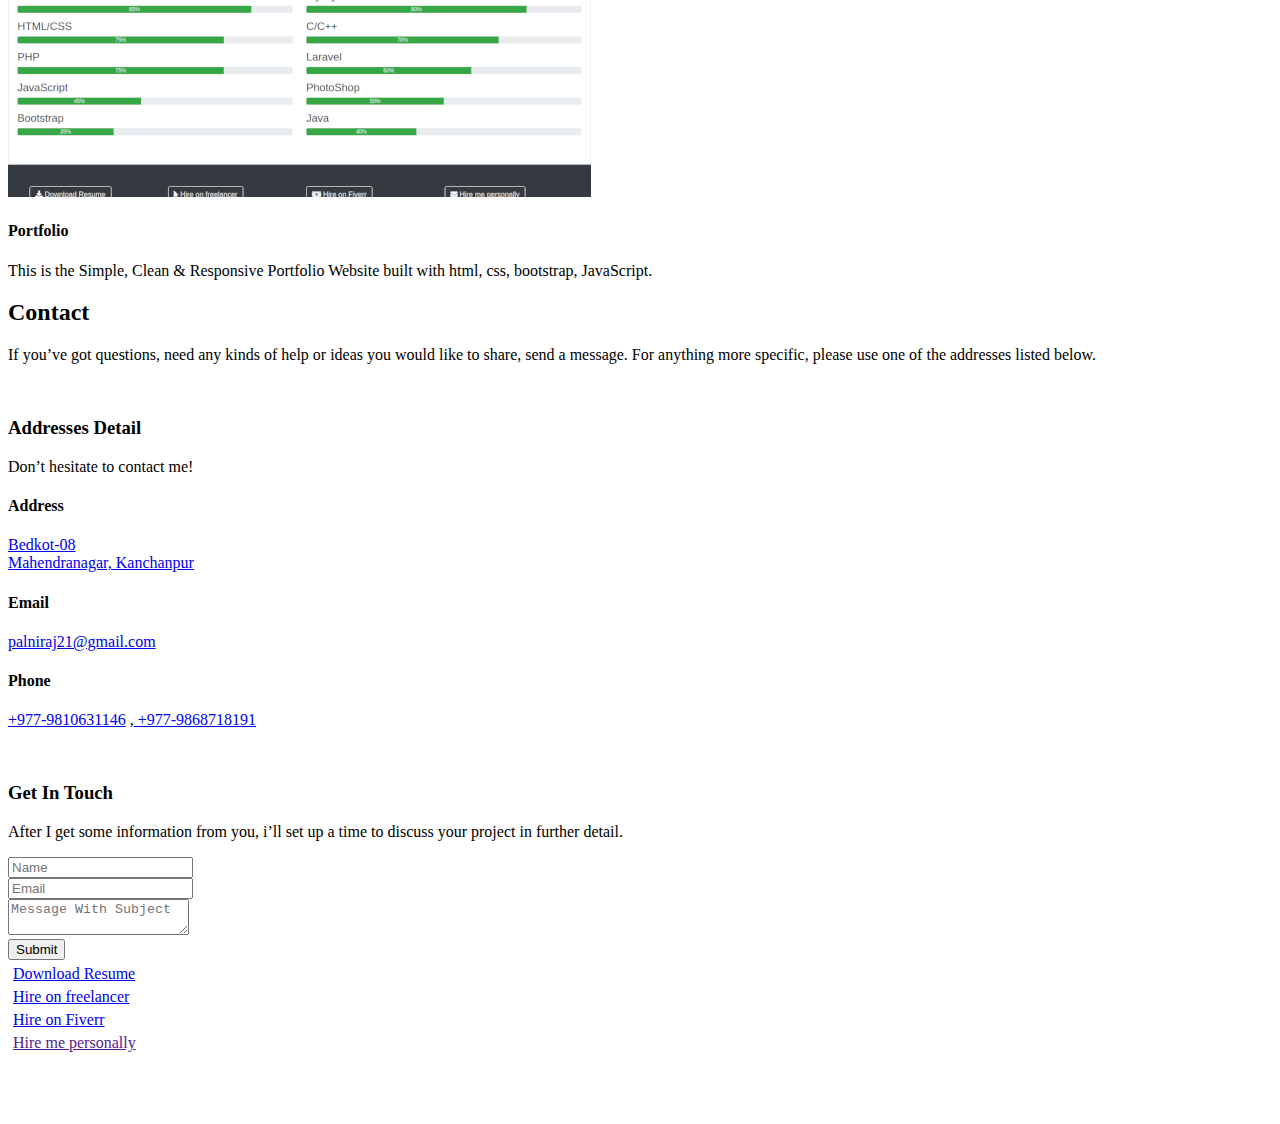
==== commit e487faab: "contact" ====
--- a/index.html
+++ b/index.html
@@ -14,7 +14,7 @@
   <meta name="keywords"
     content="Pal, Palg, Paljee, Niraj, Neeraj, Niraj Pal, Niraj Bahadur Pal, Neeraj Bahadur Pal, palniraj21, nirajpal.com.np, thakuri, Niraj Pal Thakuri, Pal Neeraj np, Pal Neeraj Thaquree, निरज पाल, निरज पाल ठकुरी, निरज बहादुर पाल, निरज बहादुर पाल ठकुरी, Tribhuvan University- Undergraduate Bsc.Csit 2074 Batch Student,Professional WordPress Website Developer from Bedkot-08 Kanchanpur Nepal, Front-end Developer and Back-end in Mahendranagar ">
   <meta name="description"
-    content="Tribhuvan University- Undergraduate Bsc.Csit 2074 Batch Student & Aspiring Programmer, Software and Web Developer, WordPress Developer from Sudurpashchim Pradesh Nepal, E-commerce, CRM Developer in Mahendranagar, Hire WordPress Developer, Professional Web Developer from Nepal, Niraj Pal is freelance web developer from nepal,WordPress Theme Developer, Web Developer in Bhimdatta, Professional WordPress Website Developer, WordPress Designer in Mahendranagar, Php Laravel Developer from Kanchanpur,  Front-end Developer and Back-end from Farwest province, Top WordPress Developer from Nepal   || Niraj Bahadur Pal FullStack Developer in Nepal ">
+    content="Undergraduate Bsc.Csit 2074 Batch Student & Aspiring Programmer, Software and Web Developer, WordPress Developer from Sudurpashchim Pradesh Nepal, E-commerce, CRM Developer in Mahendranagar, Hire WordPress Developer, Professional Web Developer from Nepal, Niraj Pal is freelance web developer from nepal,WordPress Theme Developer, Web Developer in Bhimdatta, Professional WordPress Website Developer, WordPress Designer in Mahendranagar, Php Laravel Developer from Kanchanpur,  Front-end Developer and Back-end from Farwest province, Top WordPress Developer from Nepal   || Niraj Bahadur Pal FullStack Developer in Nepal ">
   <title>Niraj Pal - Undergraduate CS Student & Aspiring Programmer</title>
 </head>
 
@@ -363,8 +363,8 @@
         <div class="col-sm">
           <div id="contact-info">
             <div class="container">
-              <div class="card-body">
-                <h4>Addresses Detail</h4>
+              <div class="card-body"><br>
+                <h3>Addresses Detail</h3>
                 <p>Don’t hesitate to contact me!</p>
                 <h4>Address</h4>
                 <p><i class="fas fa-map-marker-alt"></i><a href="https://goo.gl/maps/N49wWDy26z2NYK3M7" target="_blank">
@@ -412,8 +412,7 @@
           <div class="container py-5">
             <h3>Get In Touch</h3>
             <p>After I get some information from you, i’ll set up a time to discuss your project in further detail.</p>
-            <form name="contact" method="POST" id="my-form" data-netlify="true"><input type="hidden" name="form-name"
-                value="contact">
+            <form name="contact" method="POST" data-netlify="true">
               <div class="form-group">
                 <div class="input-group input-group-lg">
                   <div class="input-group-prepend">
@@ -421,7 +420,7 @@
                       <i class="fas fa-user"></i>
                     </span>
                   </div>
-                  <input type="text" class="form-control bg-dark text-white" placeholder="Name">
+                  <input type="text" class="form-control bg-dark text-white" placeholder="Name" name="name">
                 </div>
               </div>
 
@@ -432,7 +431,7 @@
                       <i class="fas fa-envelope"></i>
                     </span>
                   </div>
-                  <input type="email" class="form-control bg-dark text-white" placeholder="Email">
+                  <input type="email" class="form-control bg-dark text-white" placeholder="Email" name="email">
                 </div>
               </div>
 
@@ -443,8 +442,12 @@
                       <i class="fas fa-pencil-alt"></i>
                     </span>
                   </div>
-                  <textarea class="form-control bg-dark text-white" placeholder="Message With Subject"></textarea>
-                </div>
+                  <textarea class="form-control bg-dark text-white" placeholder="Message With Subject"
+                    name="message"></textarea>
+                </div>
+              </div>
+              <div class="field">
+                <div data-netlify-recaptcha="true"></div>
               </div>
 
               <input type="submit" value="Submit" class="btn btn-danger btn-block btn-lg">
@@ -458,26 +461,26 @@
     <!-- FOOTER -->
     <footer id="main-footer" class="p-5 bg-dark text-white">
       <div class="row">
-        <div class="col-lg-3" style="margin: 5px;">
+        <div class="col-lg-3 col-md-6 col-sm-6" style="margin: 5px;">
           <a href="https://drive.google.com/open?id=1er8BNJ2fMTDMgA_8qVPB_4Gb2seubuuN" target="_blank"
             class="btn btn-outline-light">
             <i class="fas fa-download"></i> Download Resume
           </a>
         </div>
 
-        <div class="col-lg-3" style="margin: 5px;">
+        <div class="col-lg-3 col-md-4 col-sm-4" style="margin: 5px;">
           <a href="https://www.freelancer.com/u/Palniraj21" target="_blank" class="btn btn-outline-light">
             <i class="fas fa-mouse-pointer"></i> Hire on freelancer
           </a>
         </div>
 
-        <div class="col-lg-3" style="margin: 5px;">
+        <div class="col-lg-3 col-md-6 col-sm-6" style="margin: 5px;">
           <a href="https://www.fiverr.com/nirajpal?up_rollout=true" target="_blank" class="btn btn-outline-light">
             <i class="fas fa-money-bill-alt"></i> Hire on Fiverr
           </a>
         </div>
 
-        <div class="col-lg-2" style="margin: 5px;">
+        <div class="col-lg-2 col-md-4 col-sm-4" style="margin: 5px;">
           <a href="" data-toggle="collapse" data-target="#contact" class="btn btn-outline-light">
             <i class="fas fa-envelope"></i> Hire me personally
           </a>
@@ -506,24 +509,13 @@
     crossorigin="anonymous"></script>
 
   <script>
-    $(document).ready(function(){
-     $('.port-item').click(function () {
-      $('.collapse').collapse('hide');
+    $(document).ready(function () {
+      $('.port-item').click(function () {
+        $('.collapse').collapse('hide');
+      });
+
     });
 
-    $("#my-form").submit(function (e) {
-      e.preventDefault();
-
-      var $form = $(this);
-      $.post($form.attr("action"), $form.serialize()).then(function () {
-        alert("Thank you!");
-      });
-    });
-
-    
-    
-    });
-   
   </script>
 </body>
 
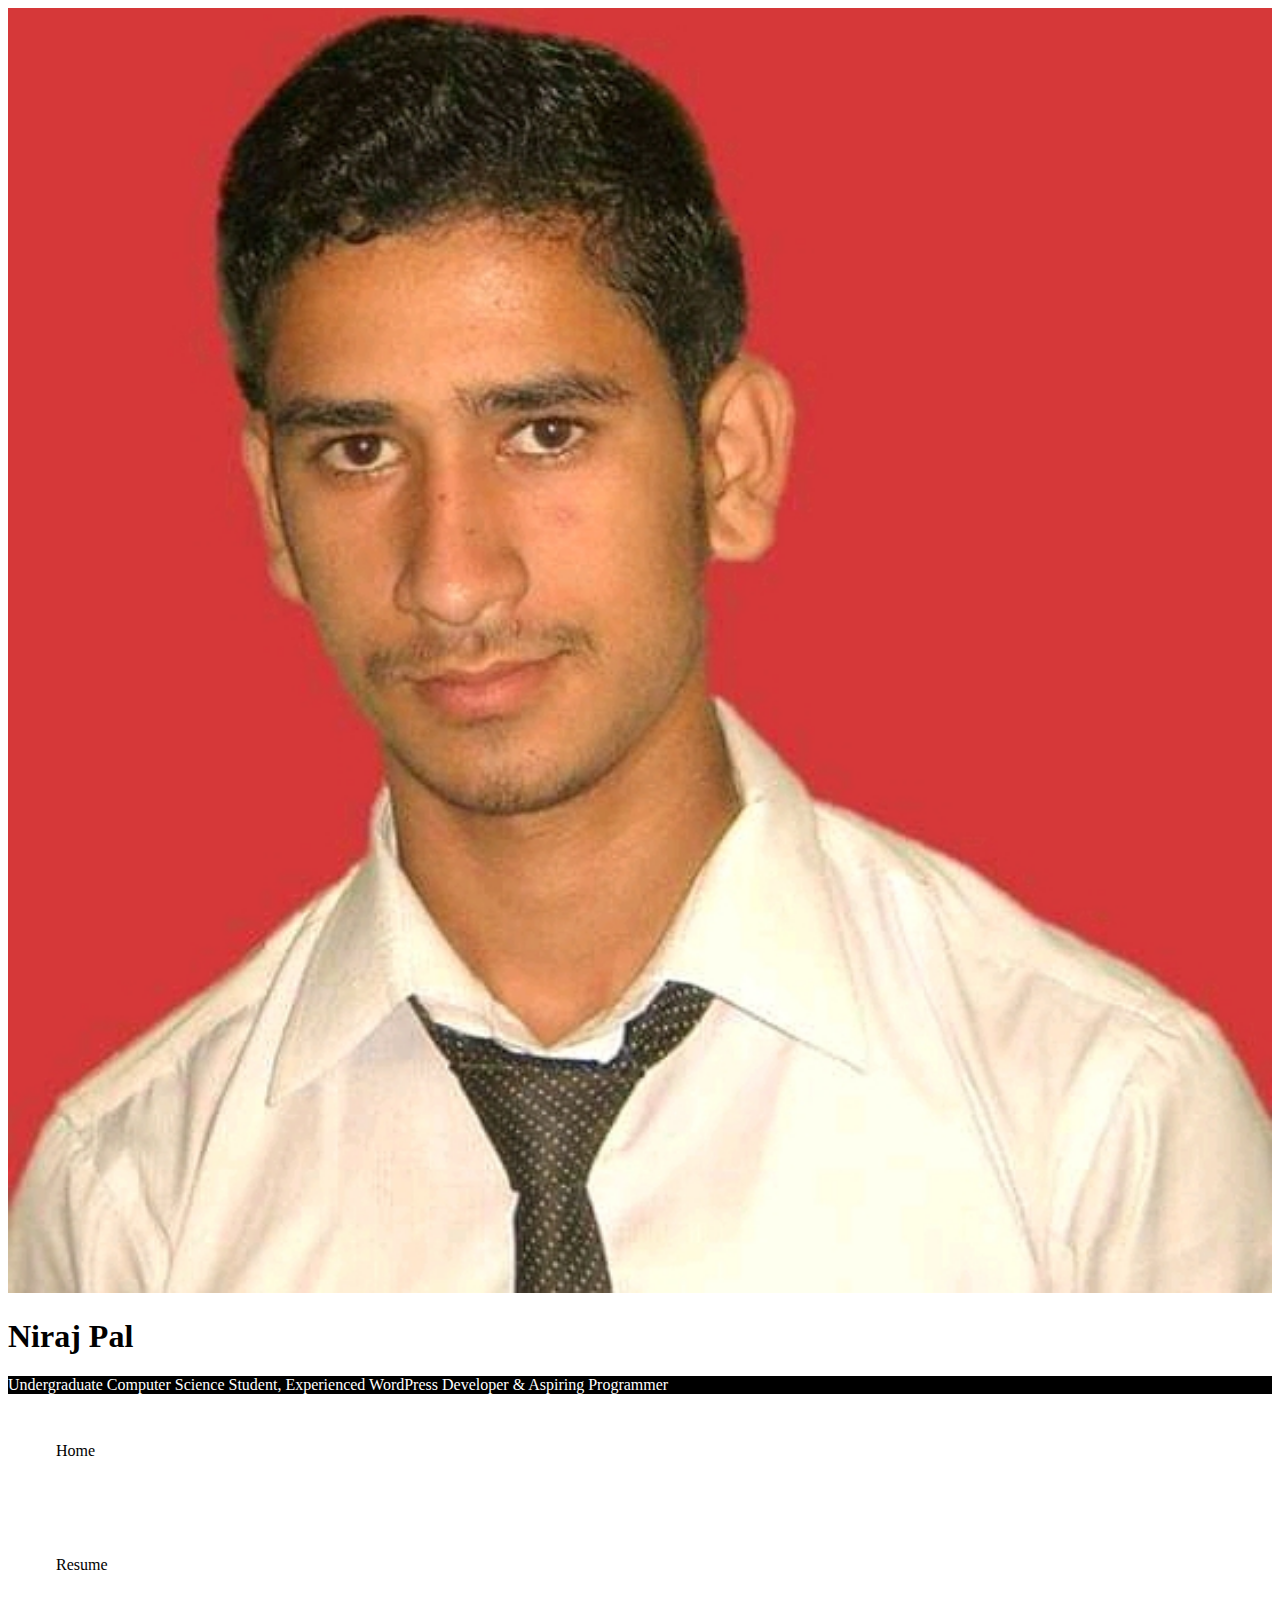
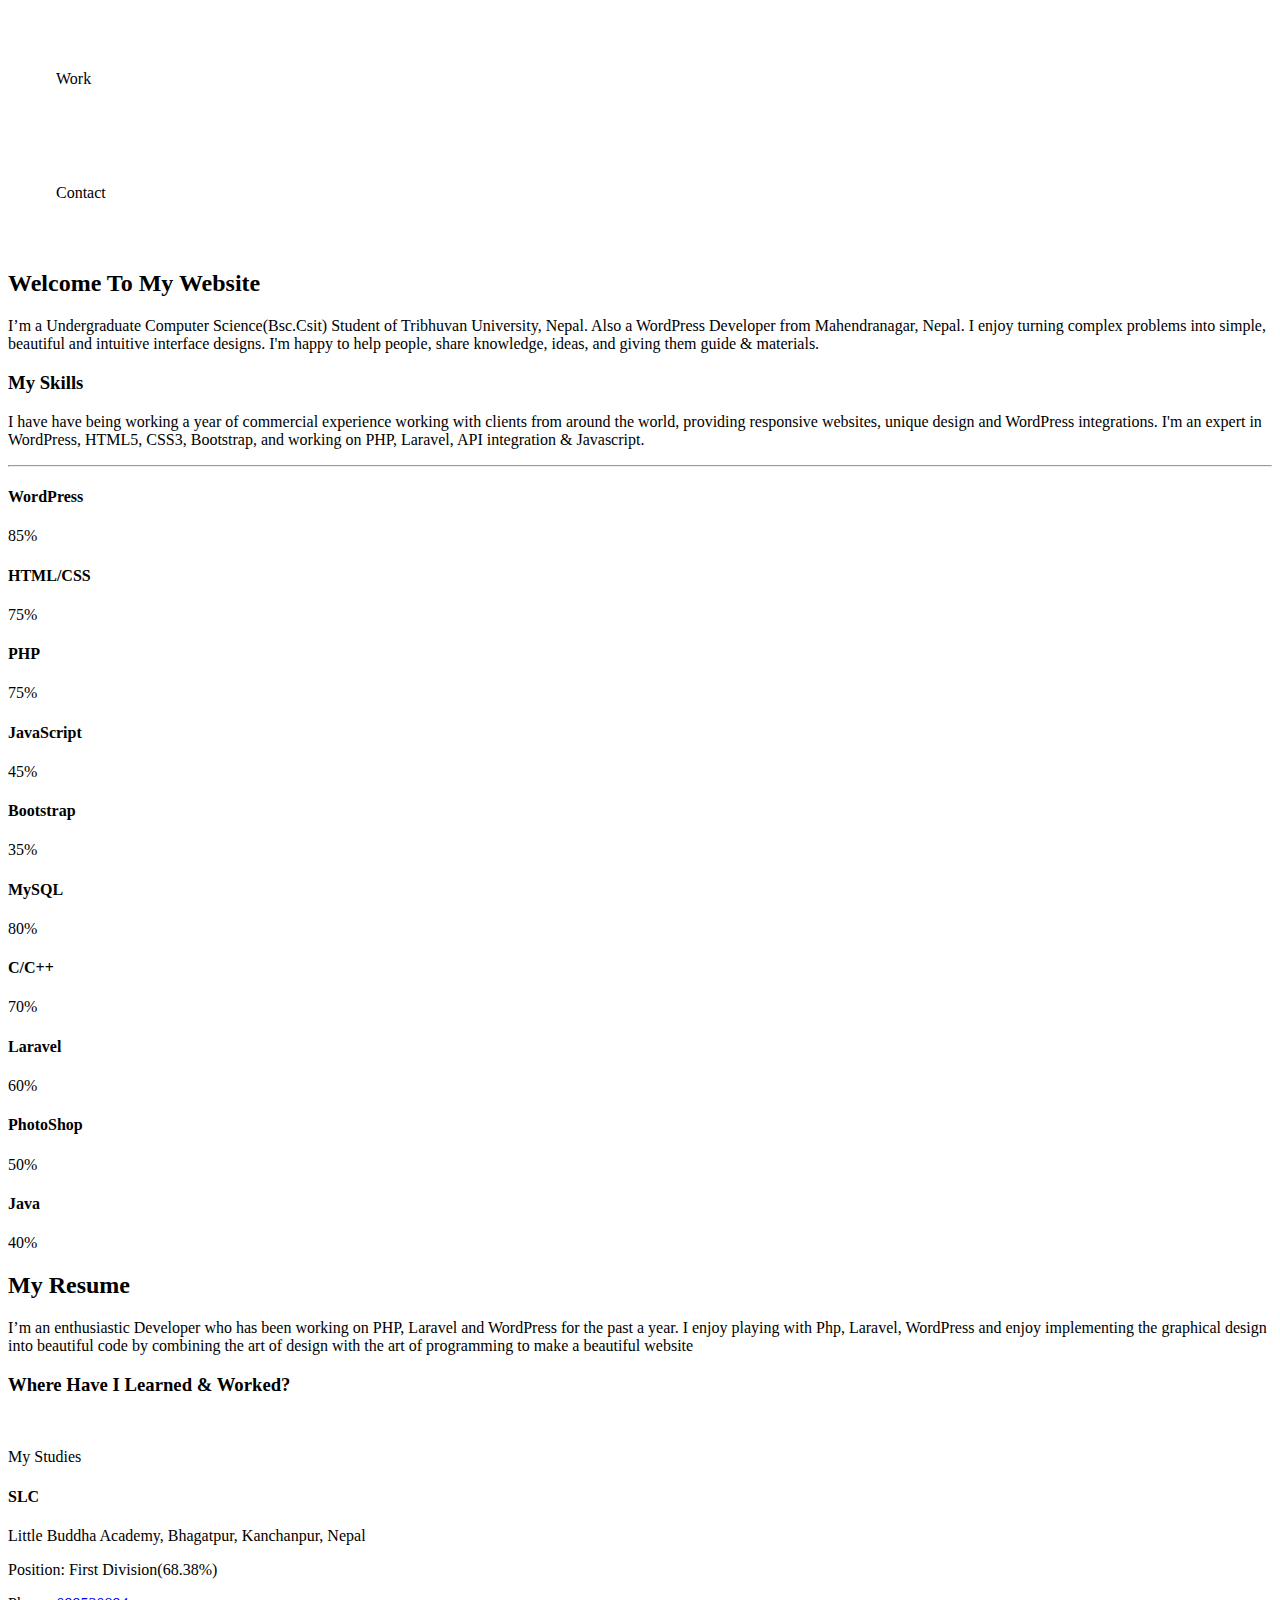
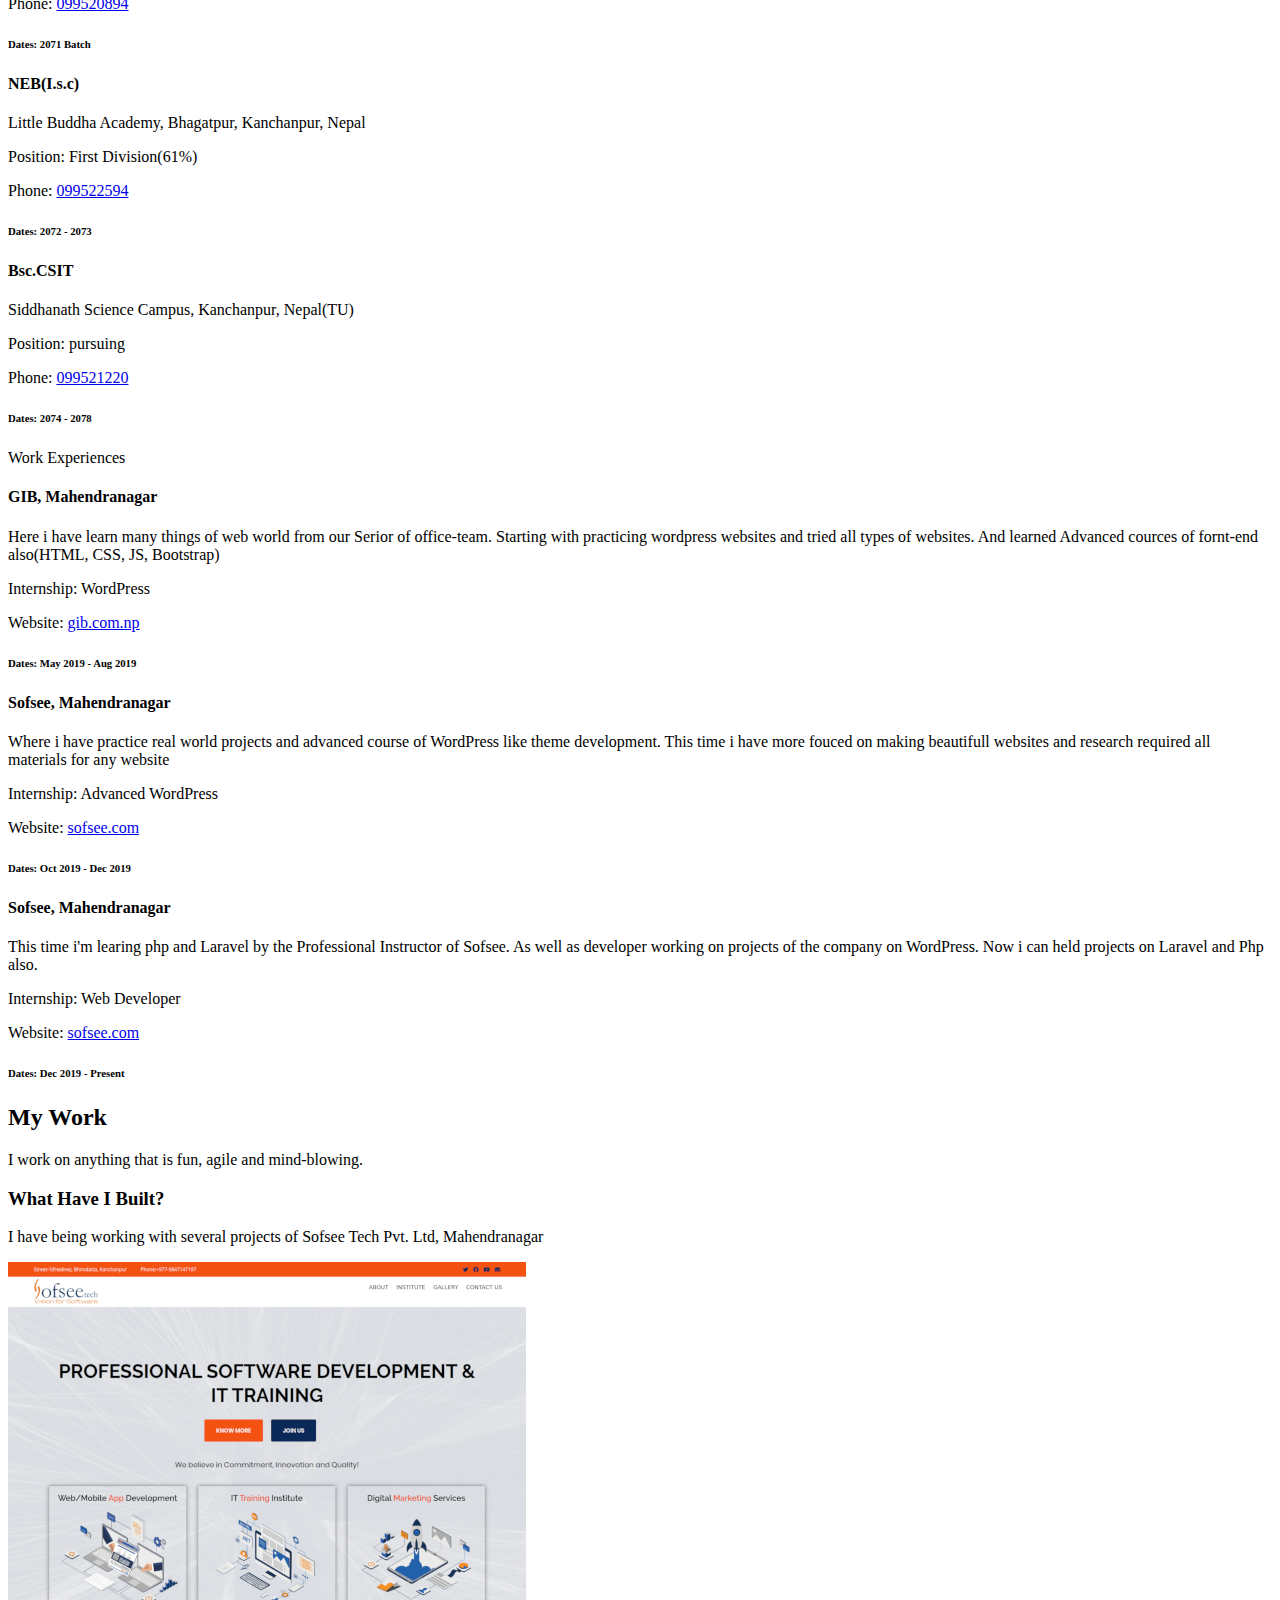
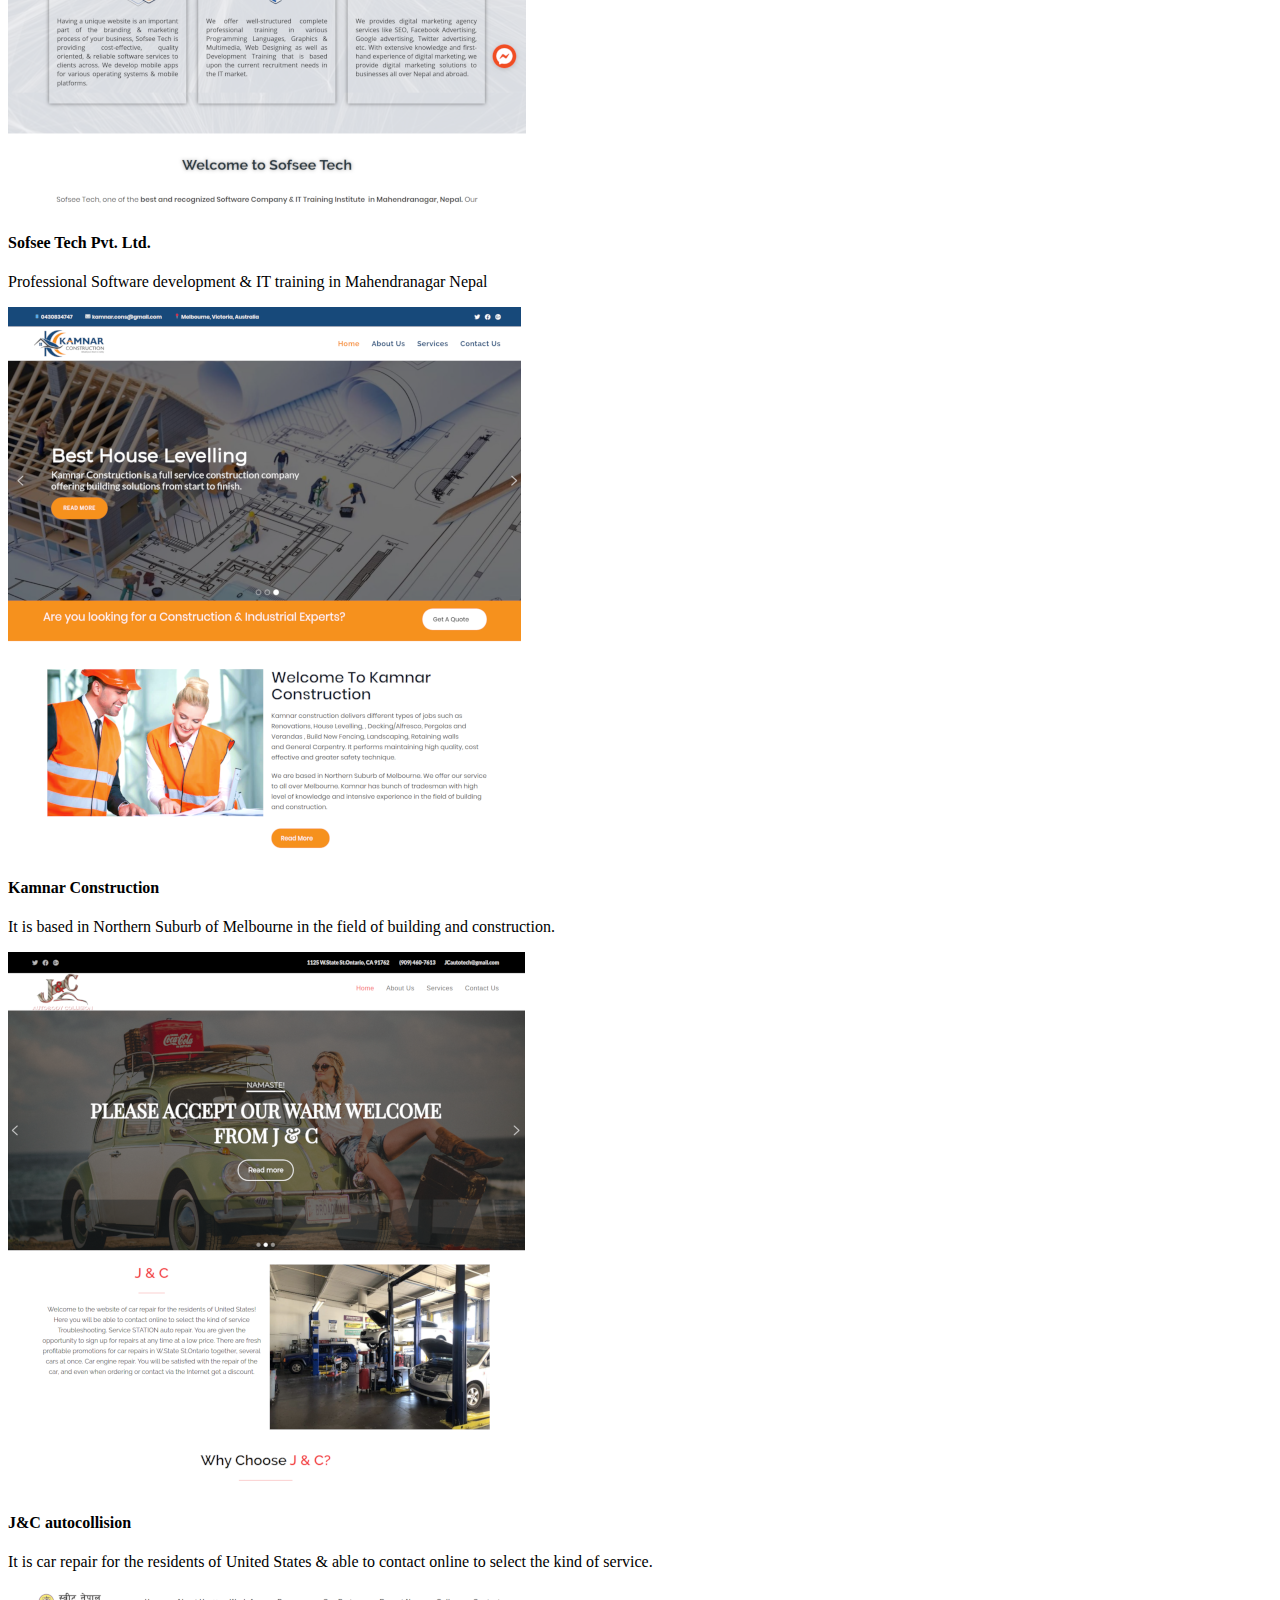
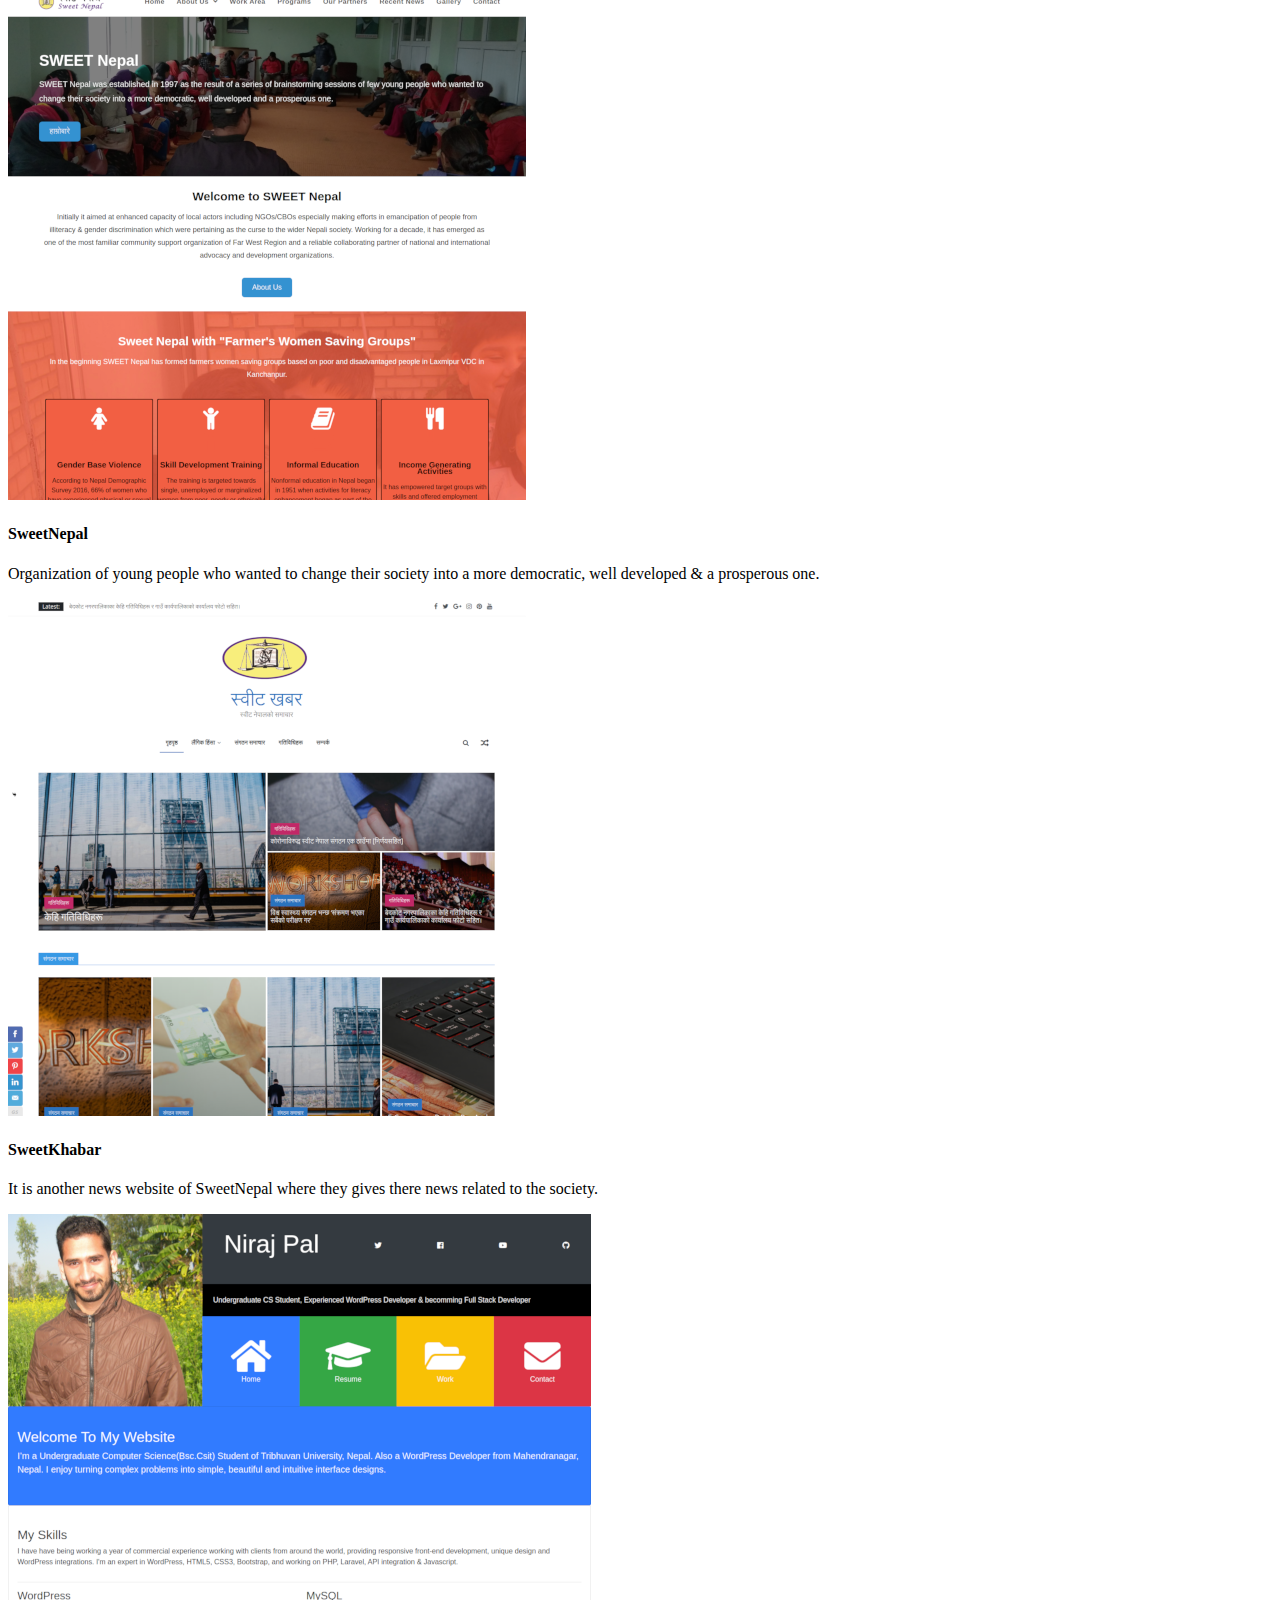
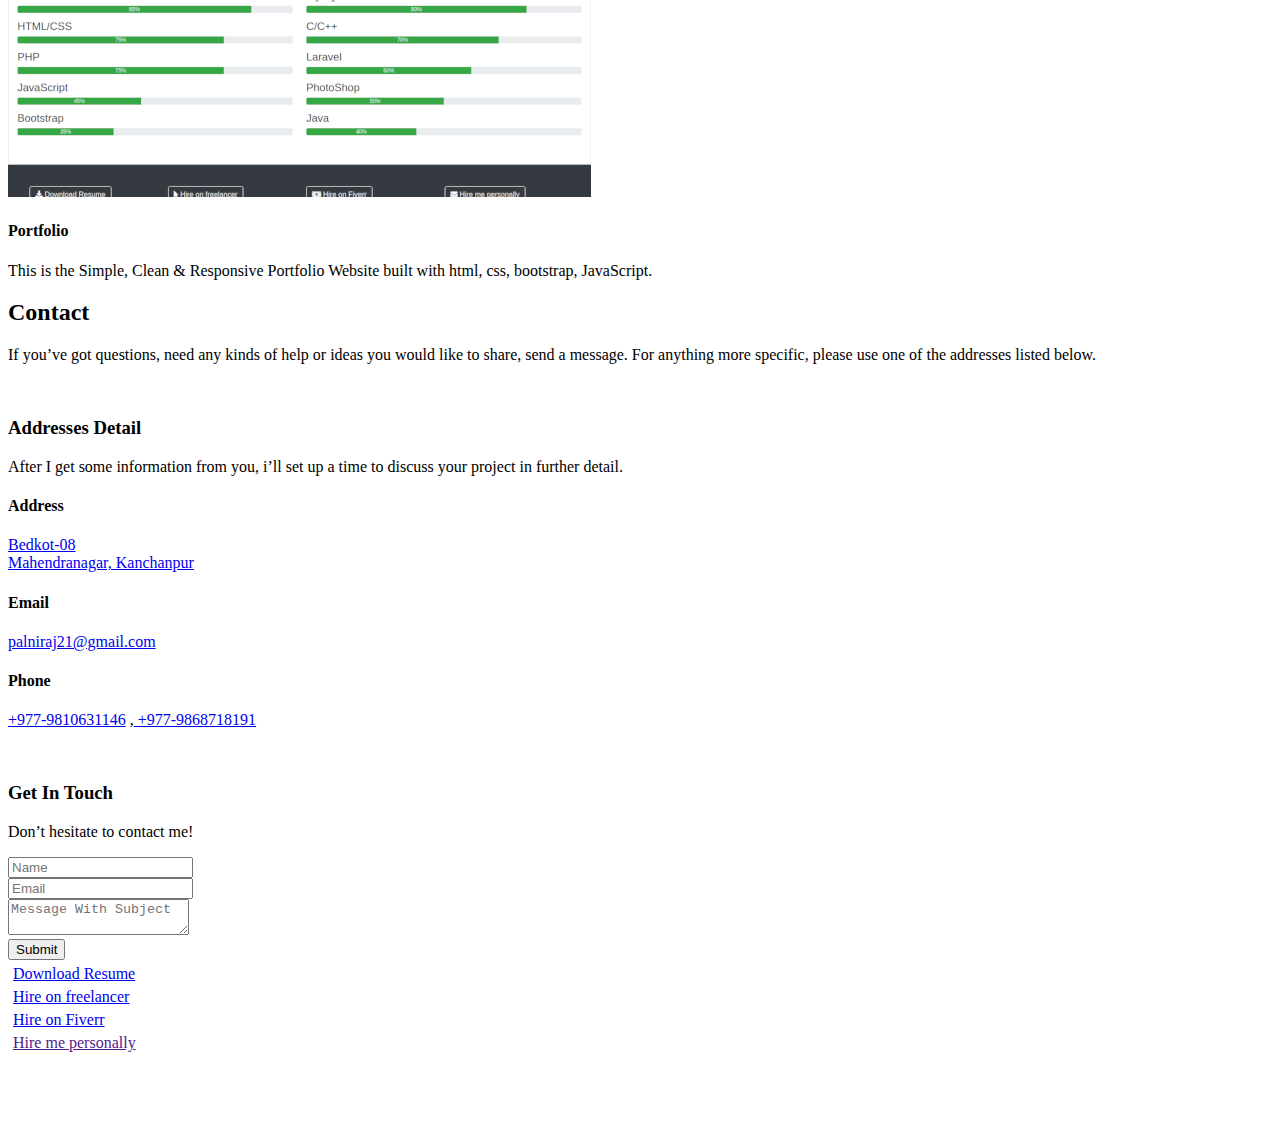
==== commit bbf5f33f: "exchange" ====
--- a/index.html
+++ b/index.html
@@ -365,7 +365,7 @@
             <div class="container">
               <div class="card-body"><br>
                 <h3>Addresses Detail</h3>
-                <p>Don’t hesitate to contact me!</p>
+                <p>After I get some information from you, i’ll set up a time to discuss your project in further detail.</p>
                 <h4>Address</h4>
                 <p><i class="fas fa-map-marker-alt"></i><a href="https://goo.gl/maps/N49wWDy26z2NYK3M7" target="_blank">
                     Bedkot-08<br>Mahendranagar,
@@ -411,7 +411,7 @@
         <div class="col-sm">
           <div class="container py-5">
             <h3>Get In Touch</h3>
-            <p>After I get some information from you, i’ll set up a time to discuss your project in further detail.</p>
+            <p>Don’t hesitate to contact me!</p>
             <form name="contact" method="POST" data-netlify="true">
               <div class="form-group">
                 <div class="input-group input-group-lg">
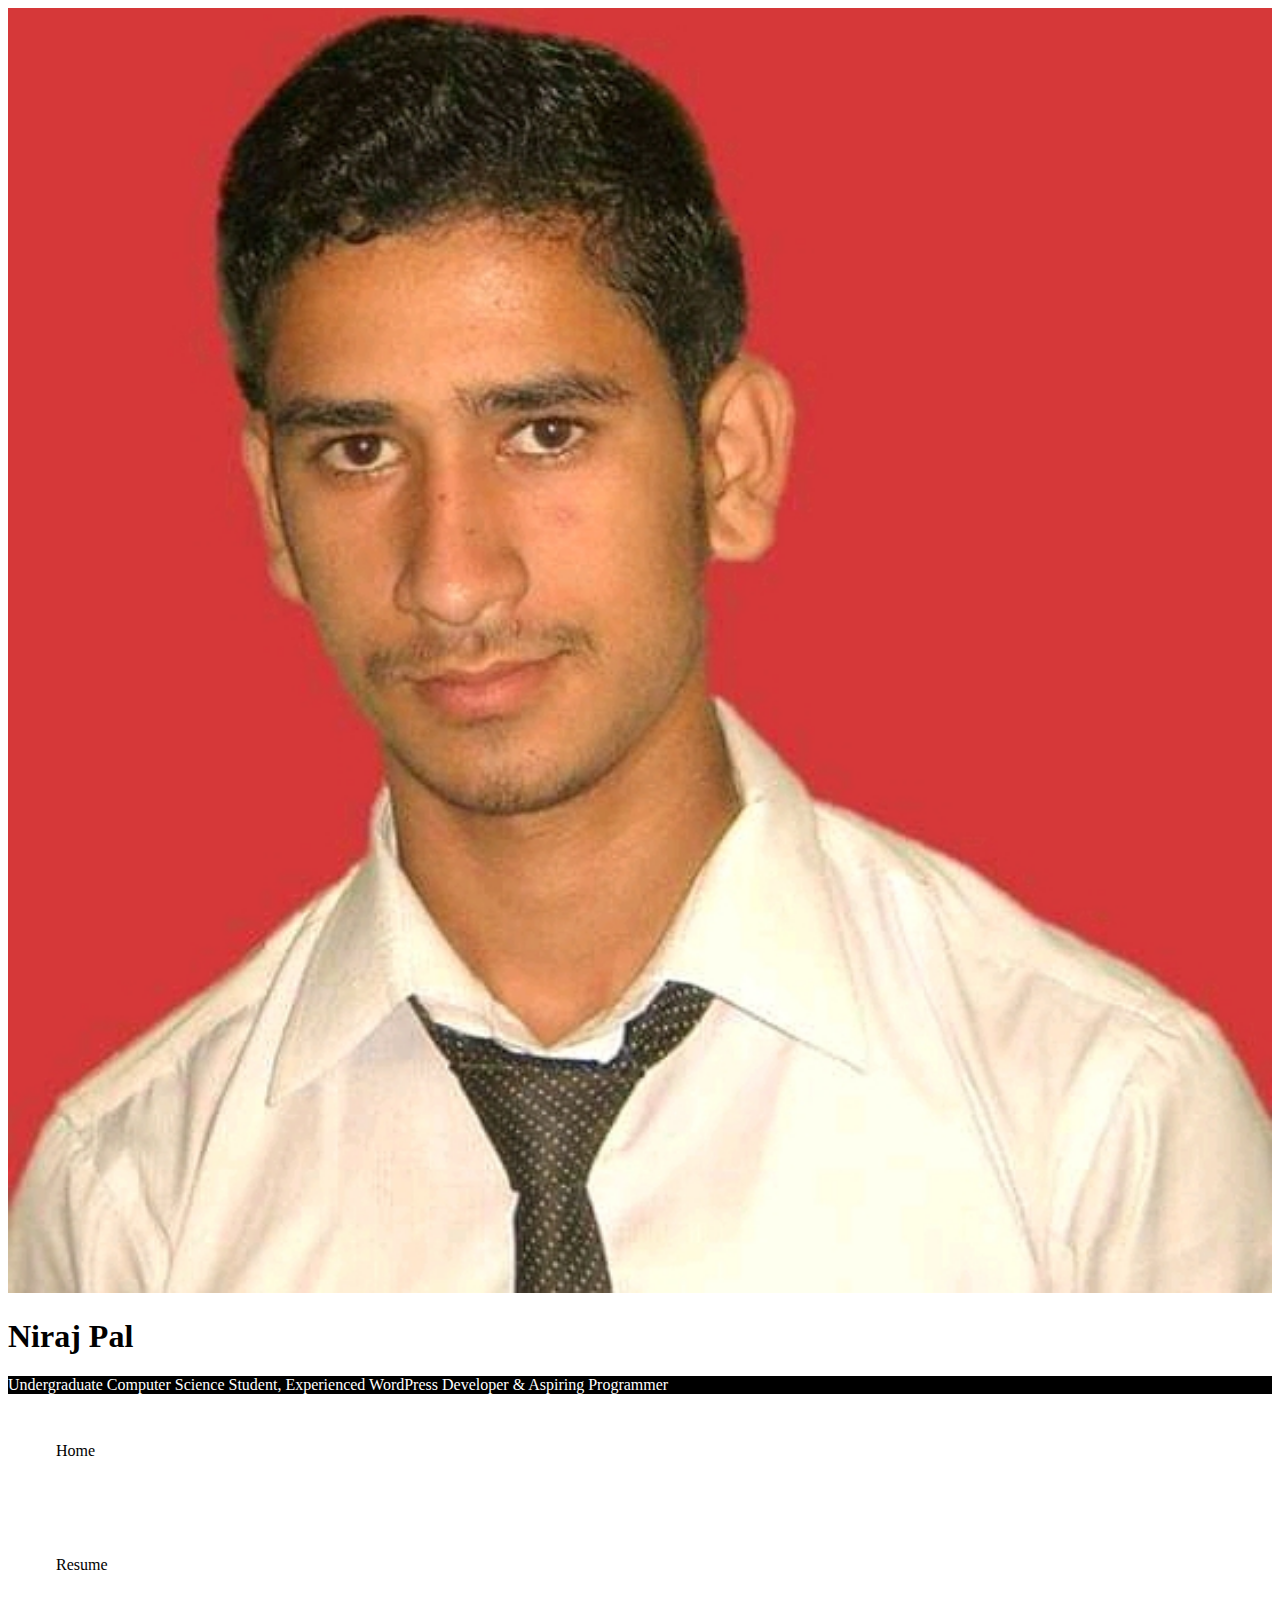
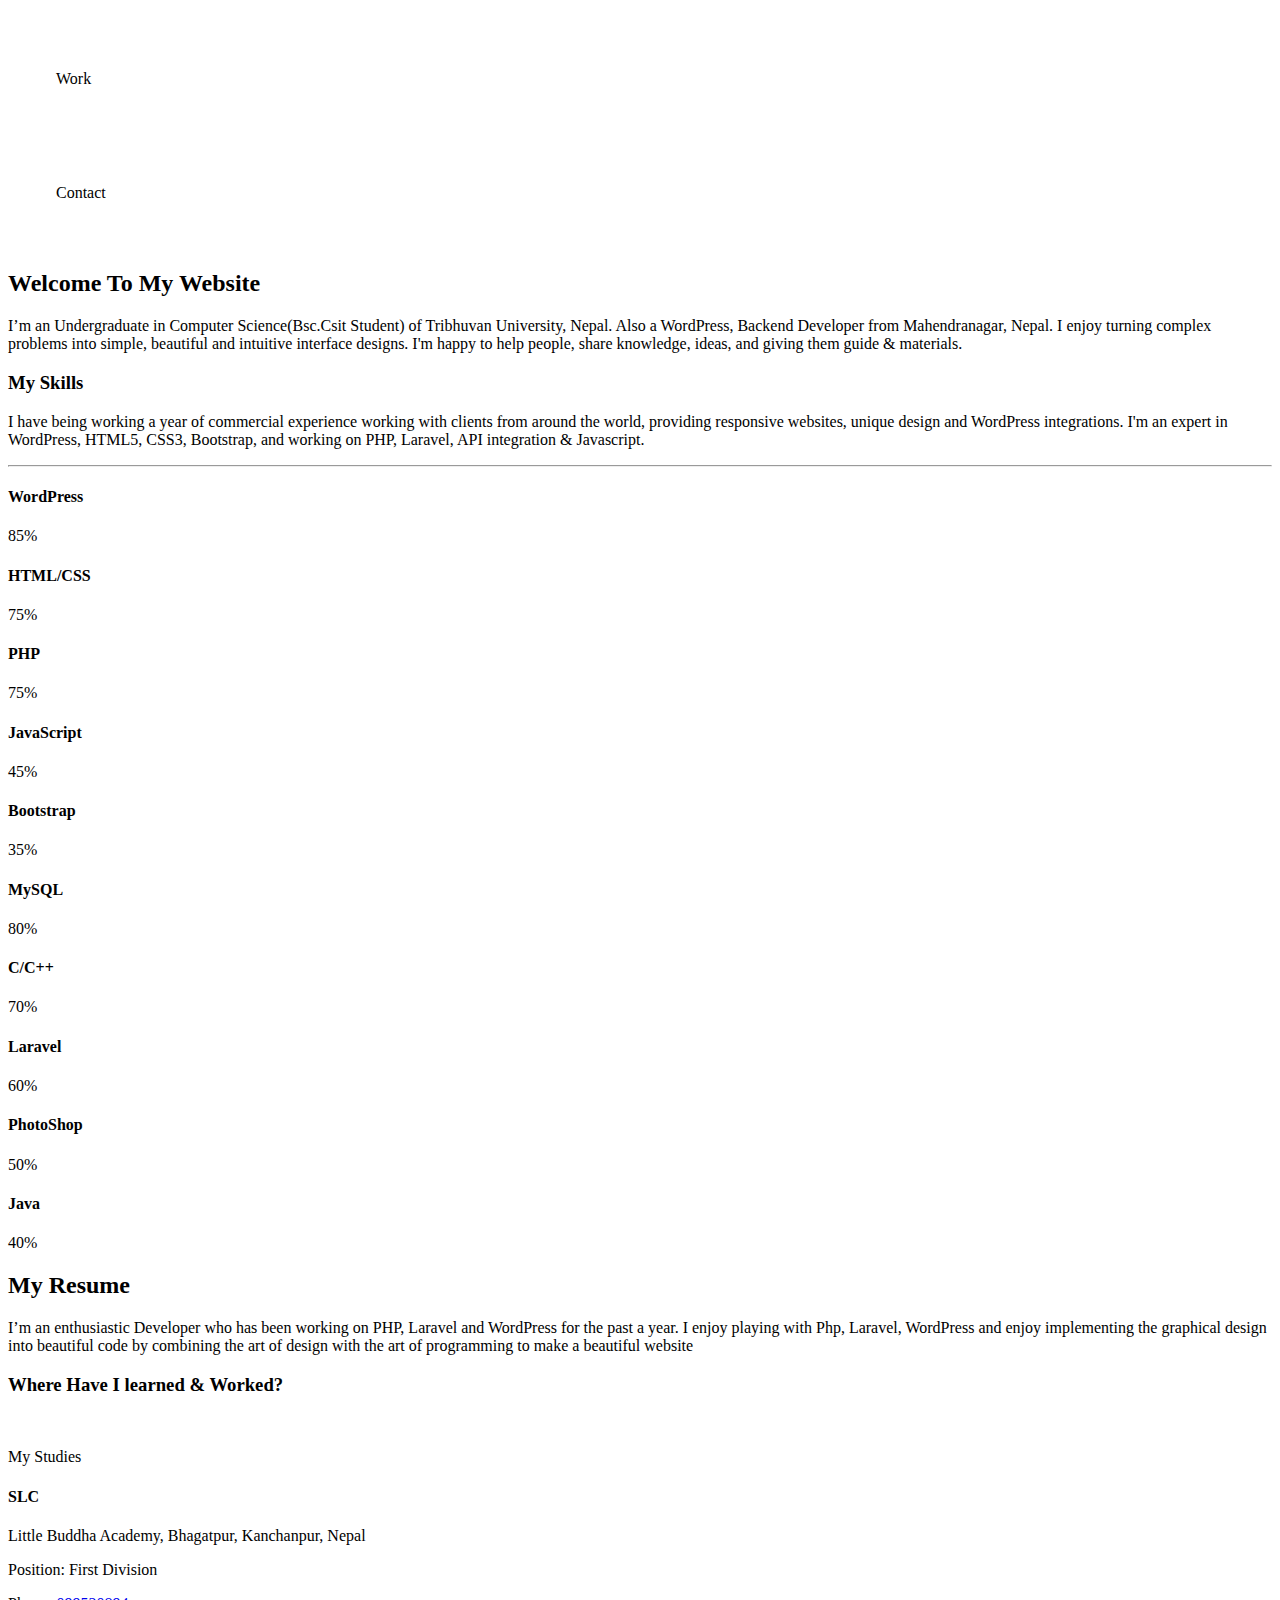
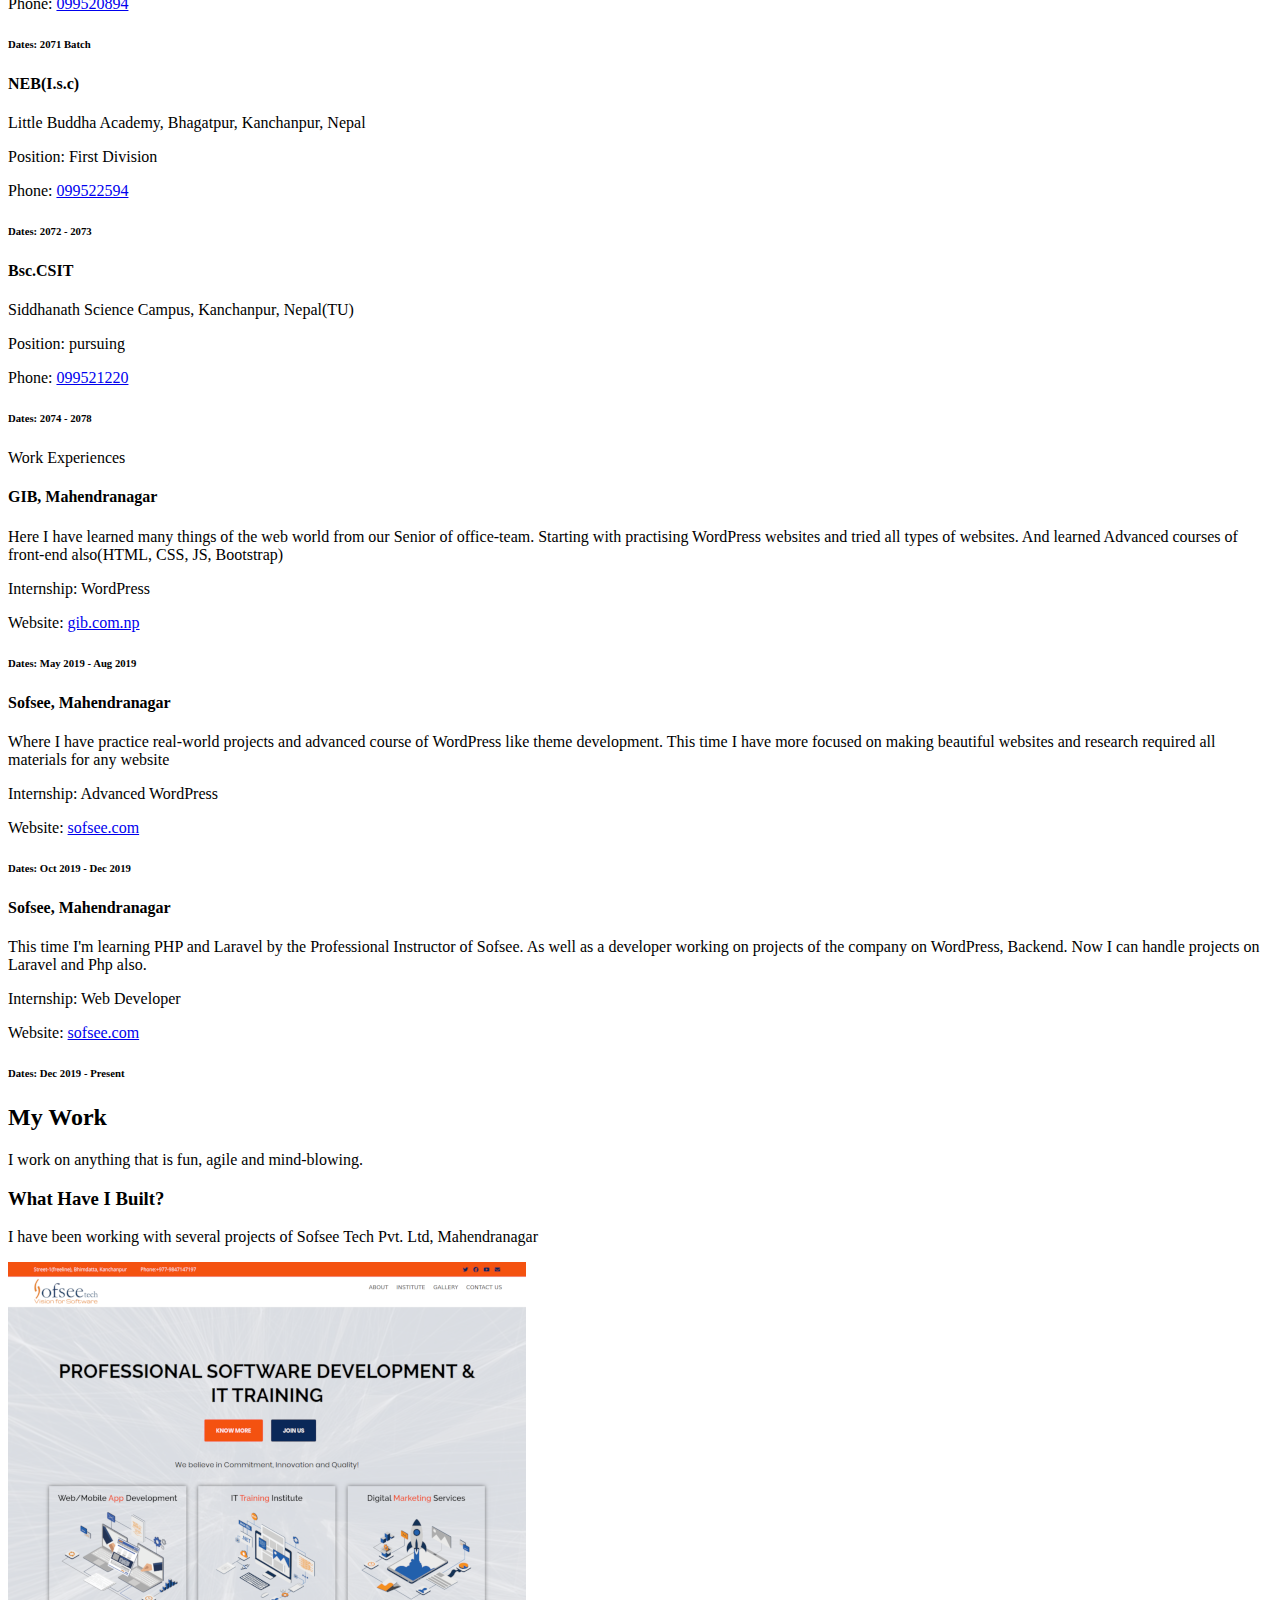
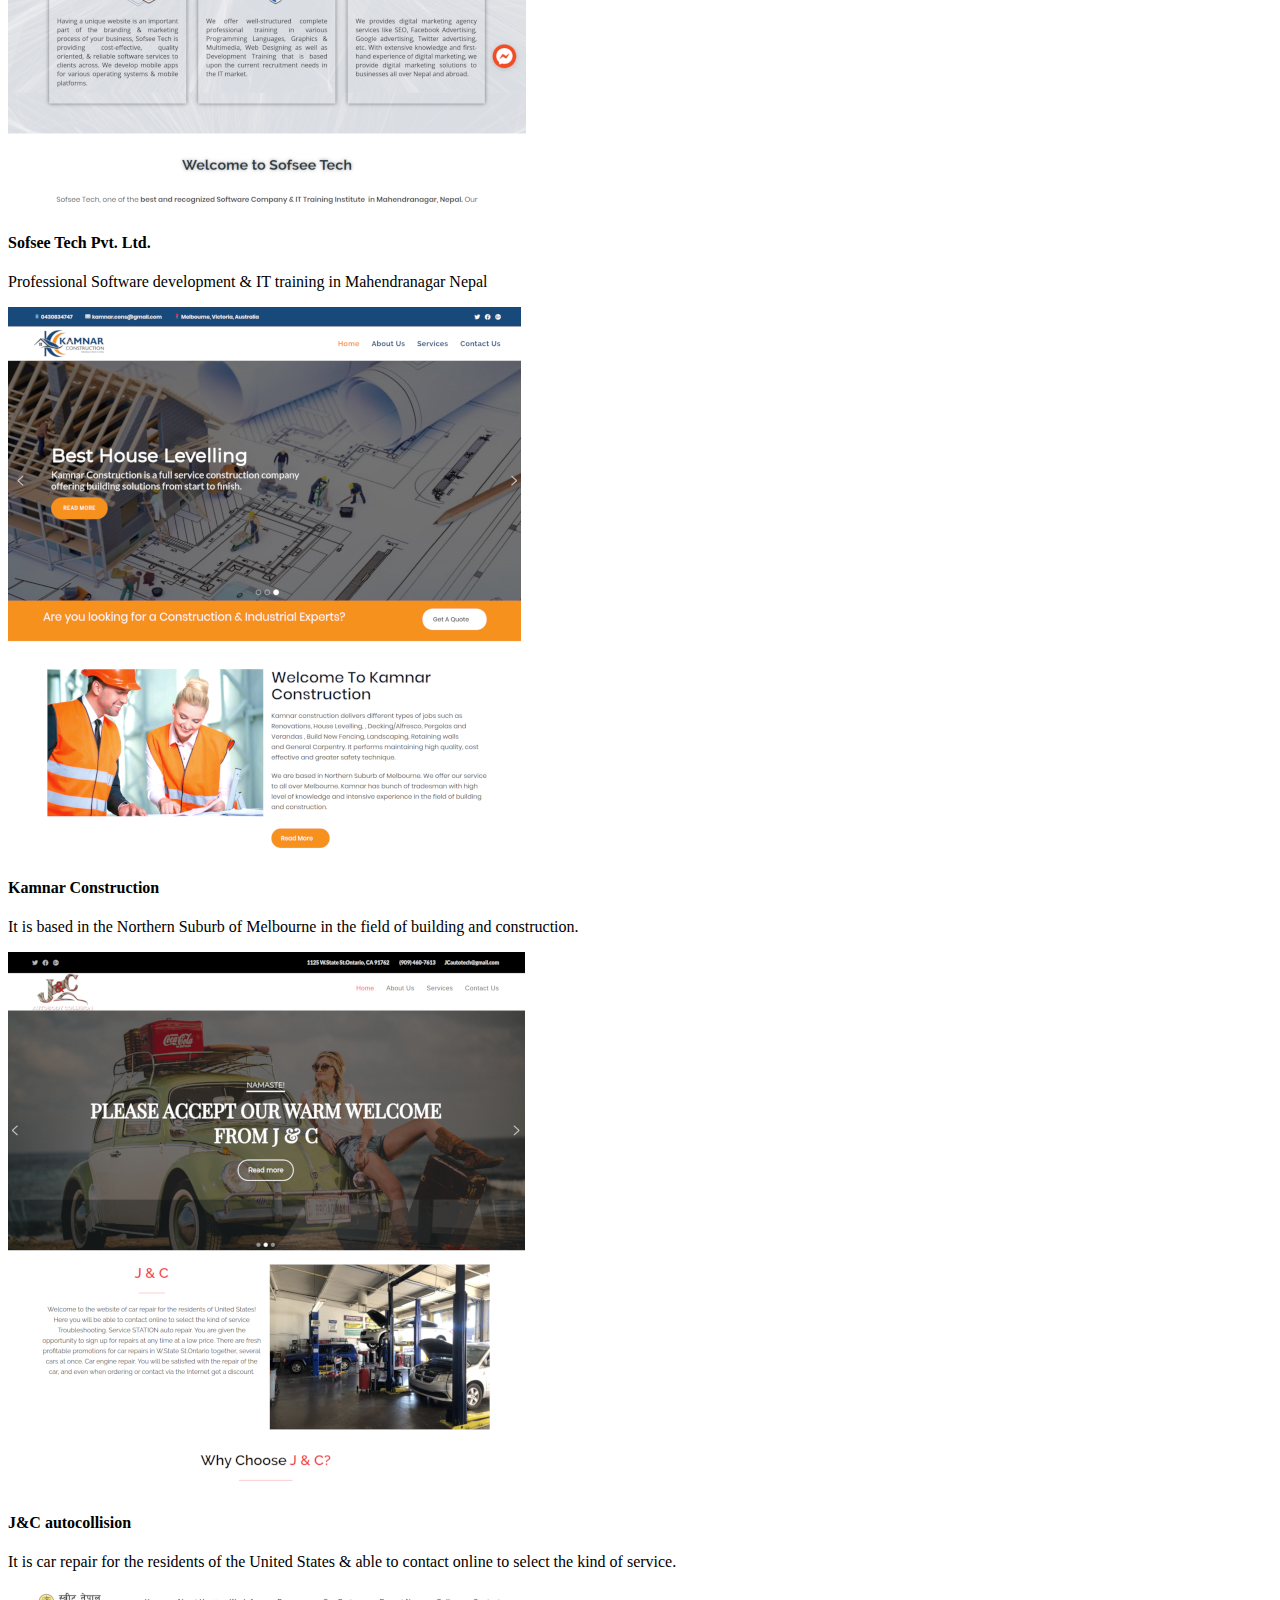
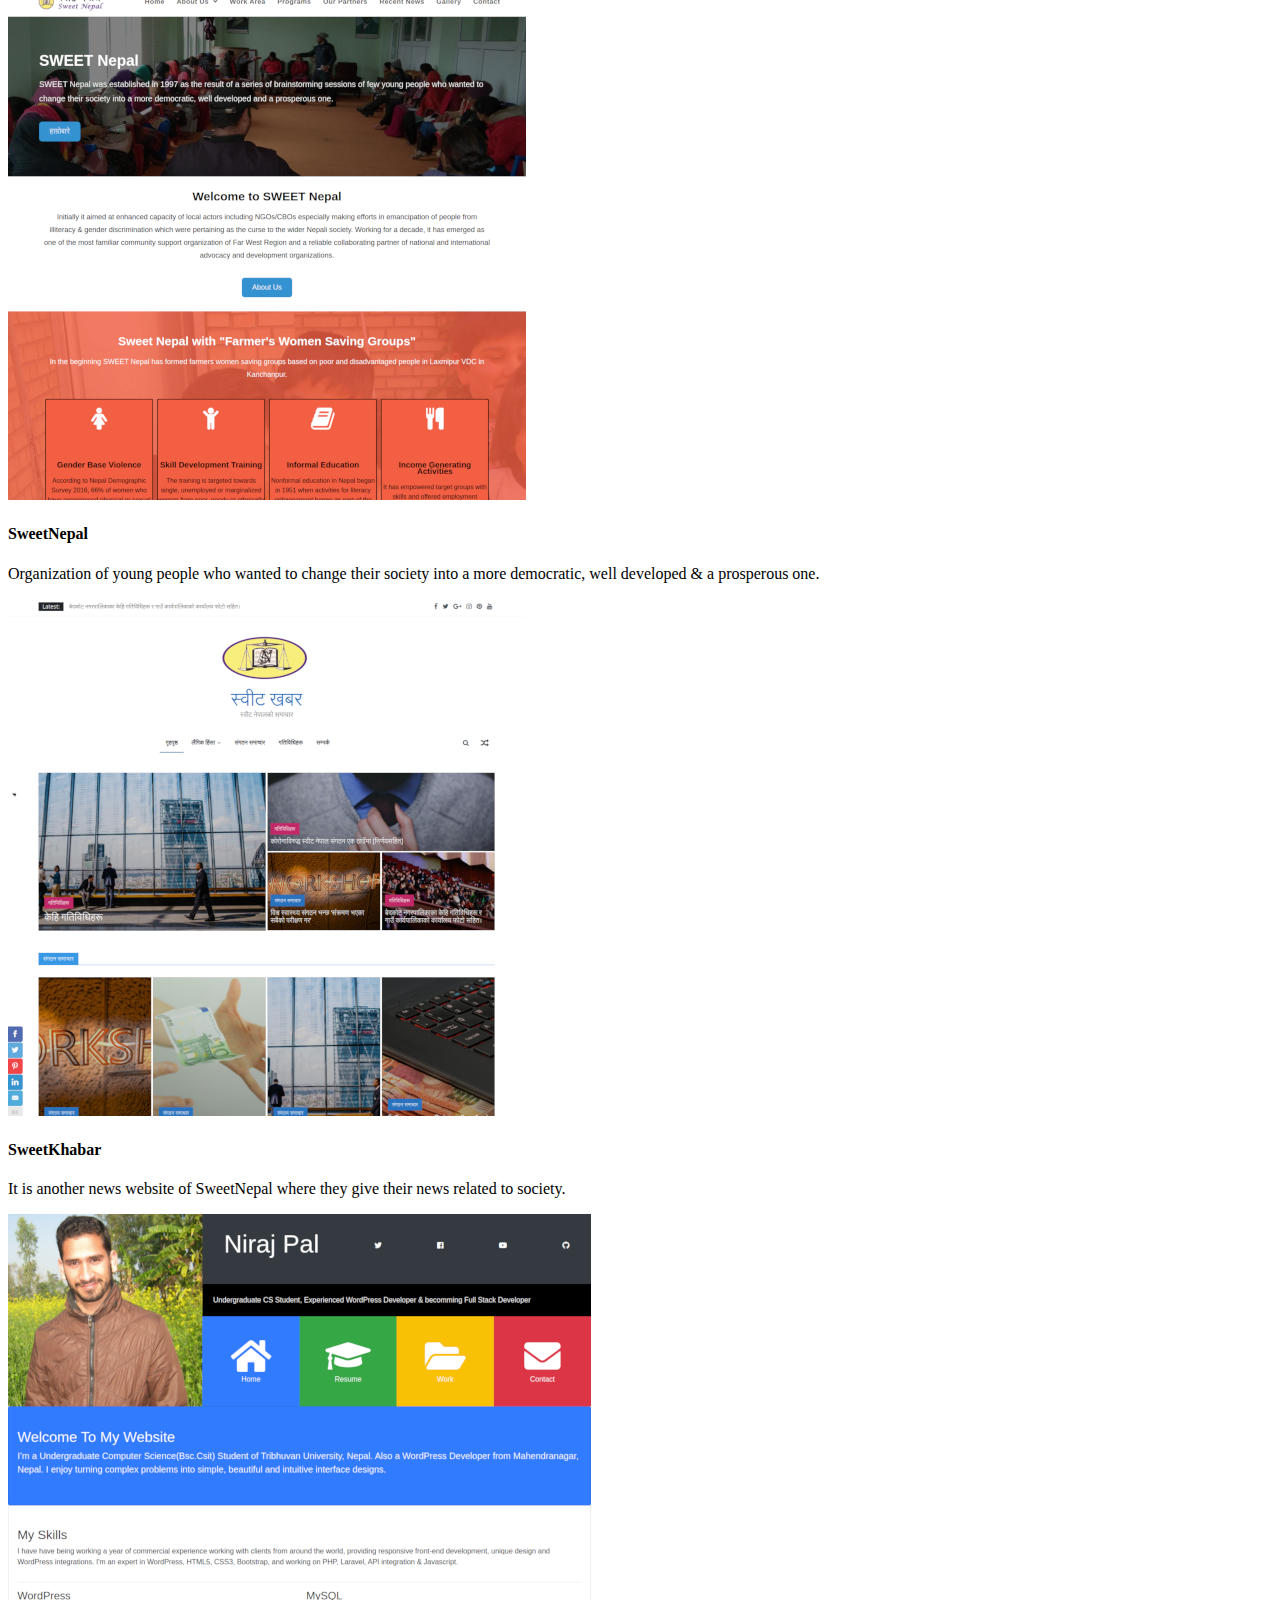
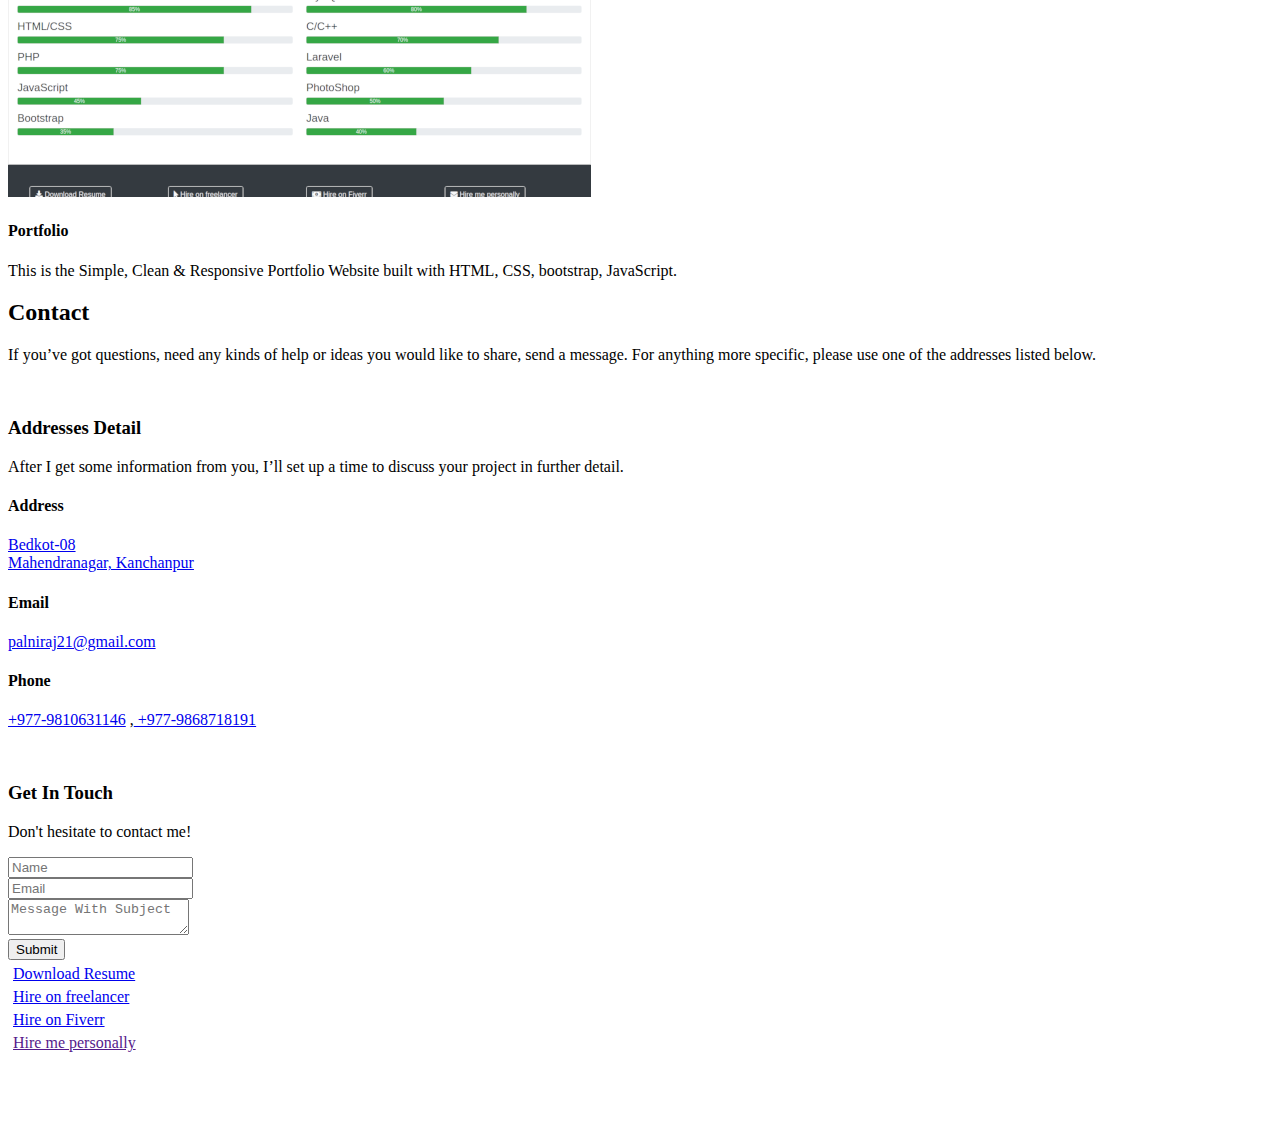
==== commit 548a9d4c: "typing spelling mistake change" ====
--- a/index.html
+++ b/index.html
@@ -86,15 +86,12 @@
     <div id="home" class="collapse show">
       <div class="card card-body bg-primary text-white py-5">
         <h2>Welcome To My Website</h2>
-        <p class="lead">I’m a Undergraduate Computer Science(Bsc.Csit) Student of Tribhuvan University, Nepal. Also a
-          WordPress Developer from Mahendranagar, Nepal. I enjoy turning complex problems into simple, beautiful and
-          intuitive interface designs. I'm happy to help people, share knowledge, ideas, and giving them guide &
-          materials. </p>
+        <p class="lead">I’m an Undergraduate in Computer Science(Bsc.Csit Student) of Tribhuvan University, Nepal. Also a WordPress, Backend Developer from Mahendranagar, Nepal. I enjoy turning complex problems into simple, beautiful and intuitive interface designs. I'm happy to help people, share knowledge, ideas, and giving them guide & materials. </p>
       </div>
 
       <div class="card card-body py-5">
         <h3>My Skills</h3>
-        <p>I have have being working a year of commercial experience working with clients from around the world,
+        <p>I have being working a year of commercial experience working with clients from around the world,
           providing responsive websites, unique design and WordPress integrations. I'm an expert in
           WordPress, HTML5, CSS3, Bootstrap, and working on PHP, Laravel, API integration & Javascript.</p>
         <hr>
@@ -160,7 +157,7 @@
       <!-- My Studies -->
 
       <div class="card card-body py-5">
-        <h3>Where Have I Learned & Worked?</h3><br>
+        <h3>Where Have I learned & Worked?</h3><br>
         <p>My Studies</p>
         <div class="card-deck">
           <div class="card">
@@ -168,7 +165,7 @@
               <h4 class="card-title">SLC</h4>
               <p class="card-text">Little Buddha Academy, Bhagatpur, Kanchanpur, Nepal</p>
               <p class="p-2 mb-3 bg-dark text-white">
-                Position: First Division(68.38%)
+                Position: First Division
               </p>
               <p class="p-2 mb-3 bg-dark text-white">
                 Phone: <a href="tel:099520894"> 099520894</a>
@@ -184,7 +181,7 @@
               <h4 class="card-title">NEB(I.s.c) </h4>
               <p class="card-text">Little Buddha Academy, Bhagatpur, Kanchanpur, Nepal</p>
               <p class="p-2 mb-3 bg-dark text-white">
-                Position: First Division(61%)
+                Position: First Division
               </p>
               <p class="p-2 mb-3 bg-dark text-white">
                 Phone: <a href="tel:099522594"> 099522594</a>
@@ -222,9 +219,7 @@
           <div class="card">
             <div class="card-body">
               <h4 class="card-title">GIB, Mahendranagar</h4>
-              <p class="card-text">Here i have learn many things of web world from our Serior of office-team. Starting
-                with practicing wordpress websites and tried all types of websites. And learned Advanced cources of
-                fornt-end also(HTML, CSS, JS, Bootstrap)</p>
+              <p class="card-text">Here I have learned many things of the web world from our Senior of office-team. Starting with practising WordPress websites and tried all types of websites. And learned Advanced courses of front-end also(HTML, CSS, JS, Bootstrap)</p>
               <p class="p-2 mb-3 bg-dark text-white">
                 Internship: WordPress
               </p>
@@ -240,9 +235,7 @@
           <div class="card">
             <div class="card-body">
               <h4 class="card-title">Sofsee, Mahendranagar</h4>
-              <p class="card-text">Where i have practice real world projects and advanced course of WordPress like theme
-                development. This time i have more fouced on making beautifull websites and research required all
-                materials for any website</p>
+              <p class="card-text">Where I have practice real-world projects and advanced course of WordPress like theme development. This time I have more focused on making beautiful websites and research required all materials for any website</p>
               <p class="p-2 mb-3 bg-dark text-white">
                 Internship: Advanced WordPress
               </p>
@@ -258,9 +251,7 @@
           <div class="card">
             <div class="card-body">
               <h4 class="card-title">Sofsee, Mahendranagar</h4>
-              <p class="card-text">This time i'm learing php and Laravel by the Professional Instructor of Sofsee. As
-                well as developer working on projects of the company on WordPress. Now i can held projects on Laravel
-                and Php also.</p>
+              <p class="card-text">This time I'm learning PHP and Laravel by the Professional Instructor of Sofsee. As well as a developer working on projects of the company on WordPress, Backend. Now I can handle projects on Laravel and Php also.</p>
               <p class="p-2 mb-3 bg-dark text-white">
                 Internship: Web Developer
               </p>
@@ -286,7 +277,7 @@
 
       <div class="card card-body py-5">
         <h3>What Have I Built?</h3>
-        <p>I have being working with several projects of Sofsee Tech Pvt. Ltd, Mahendranagar</p>
+        <p>I have been working with several projects of Sofsee Tech Pvt. Ltd, Mahendranagar</p>
         <div class="row no-gutters">
           <div class="col-md-4 p-4">
             <a href="https://sofsee.com/" target="_blank">
@@ -300,8 +291,7 @@
               <img src="img/kamanar.png" alt="kamanar_website" class="img-fluid">
             </a>
             <h4 class="text-center">Kamnar Construction</h4>
-            <p class="text-center">It is based in Northern Suburb of Melbourne in the field of building and
-              construction.
+            <p class="text-center">It is based in the Northern Suburb of Melbourne in the field of building and construction.
             </p>
 
           </div>
@@ -310,9 +300,7 @@
               <img src="img/jacauto.png" alt="jcautocollision_website" class="img-fluid">
             </a>
             <h4 class="text-center">J&C autocollision</h4>
-            <p class="text-center">It is car repair for the residents of United States & able to contact online to
-              select
-              the kind of service. </p>
+            <p class="text-center">It is car repair for the residents of the United States & able to contact online to select the kind of service. </p>
           </div>
 
         </div>
@@ -323,9 +311,7 @@
               <img src="img/sweetnepal.png" alt="sweetnepal_website" class="img-fluid">
             </a>
             <h4 class="text-center">SweetNepal</h4>
-            <p class="text-center">Organization of young people who wanted to change their society into a more
-              democratic,
-              well developed & a prosperous one.</p>
+            <p class="text-center">Organization of young people who wanted to change their society into a more democratic, well developed & a prosperous one.</p>
           </div>
 
           <div class="col-md-4 p-4">
@@ -333,16 +319,14 @@
               <img src="img/sweetkhabar.png" alt="sweetkhabar_website" class="img-fluid">
             </a>
             <h4 class="text-center">SweetKhabar</h4>
-            <p class="text-center">It is another news website of SweetNepal where they gives there news related to the
-              society. </p>
+            <p class="text-center">It is another news website of SweetNepal where they give their news related to society. </p>
           </div>
           <div class="col-md-4 p-4">
             <a href="https://nirajpal.com.np/" target="_blank">
               <img src="img/nirajpal_website.png" alt="nirajpal_website" class="img-fluid">
             </a>
             <h4 class="text-center">Portfolio</h4>
-            <p class="text-center">This is the Simple, Clean & Responsive Portfolio Website built with html, css,
-              bootstrap, JavaScript. </p>
+            <p class="text-center">This is the Simple, Clean & Responsive Portfolio Website built with HTML, CSS, bootstrap, JavaScript. </p>
           </div>
 
 
@@ -354,9 +338,7 @@
     <div id="contact" class="collapse">
       <div class="card card-body bg-danger text-white py-5">
         <h2>Contact</h2>
-        <p class="lead">If you’ve got questions, need any kinds of help or ideas you would like to share, send a
-          message. For anything more
-          specific, please use one of the addresses listed below.</p>
+        <p class="lead">If you’ve got questions, need any kinds of help or ideas you would like to share, send a message. For anything more specific, please use one of the addresses listed below.</p>
       </div>
 
       <div class="row">
@@ -365,7 +347,7 @@
             <div class="container">
               <div class="card-body"><br>
                 <h3>Addresses Detail</h3>
-                <p>After I get some information from you, i’ll set up a time to discuss your project in further detail.</p>
+                <p>After I get some information from you, I’ll set up a time to discuss your project in further detail.</p>
                 <h4>Address</h4>
                 <p><i class="fas fa-map-marker-alt"></i><a href="https://goo.gl/maps/N49wWDy26z2NYK3M7" target="_blank">
                     Bedkot-08<br>Mahendranagar,
@@ -411,7 +393,7 @@
         <div class="col-sm">
           <div class="container py-5">
             <h3>Get In Touch</h3>
-            <p>Don’t hesitate to contact me!</p>
+            <p>Don't hesitate to contact me!</p>
             <form name="contact" method="POST" data-netlify="true">
               <div class="form-group">
                 <div class="input-group input-group-lg">
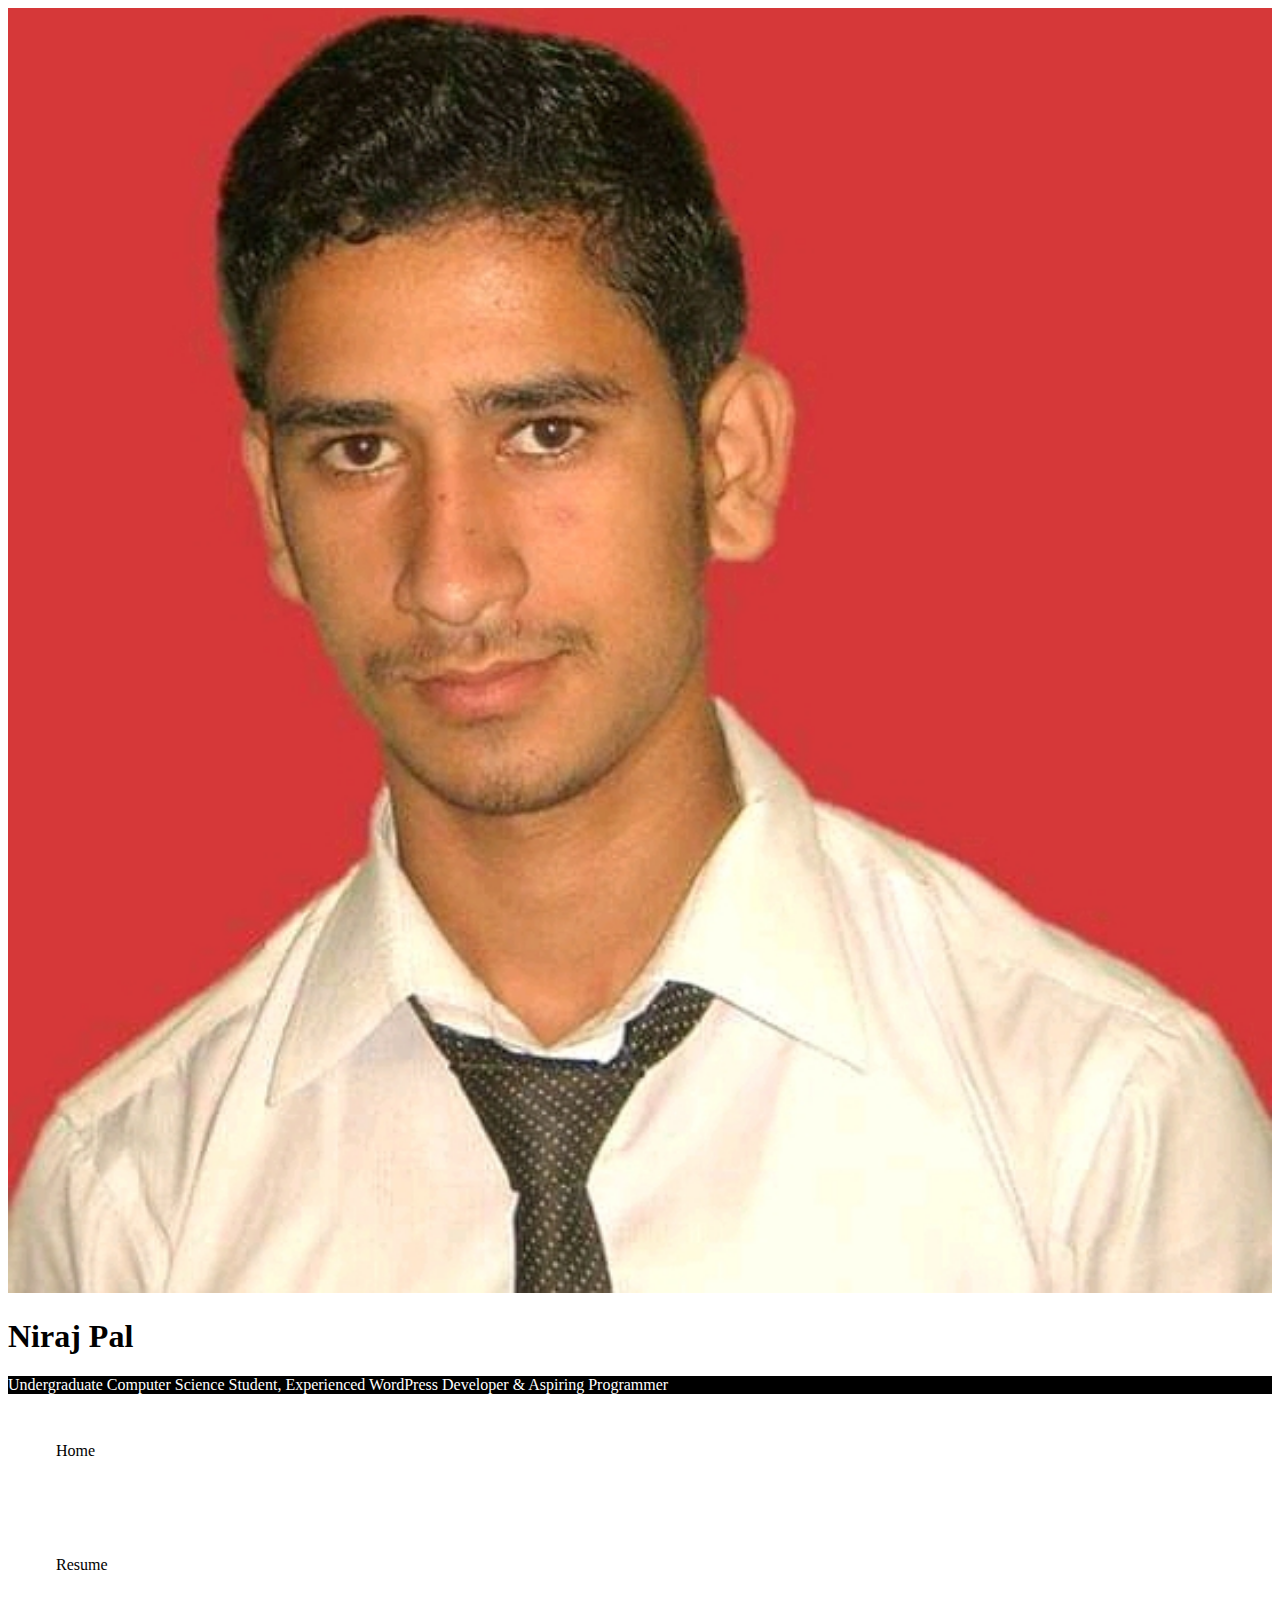
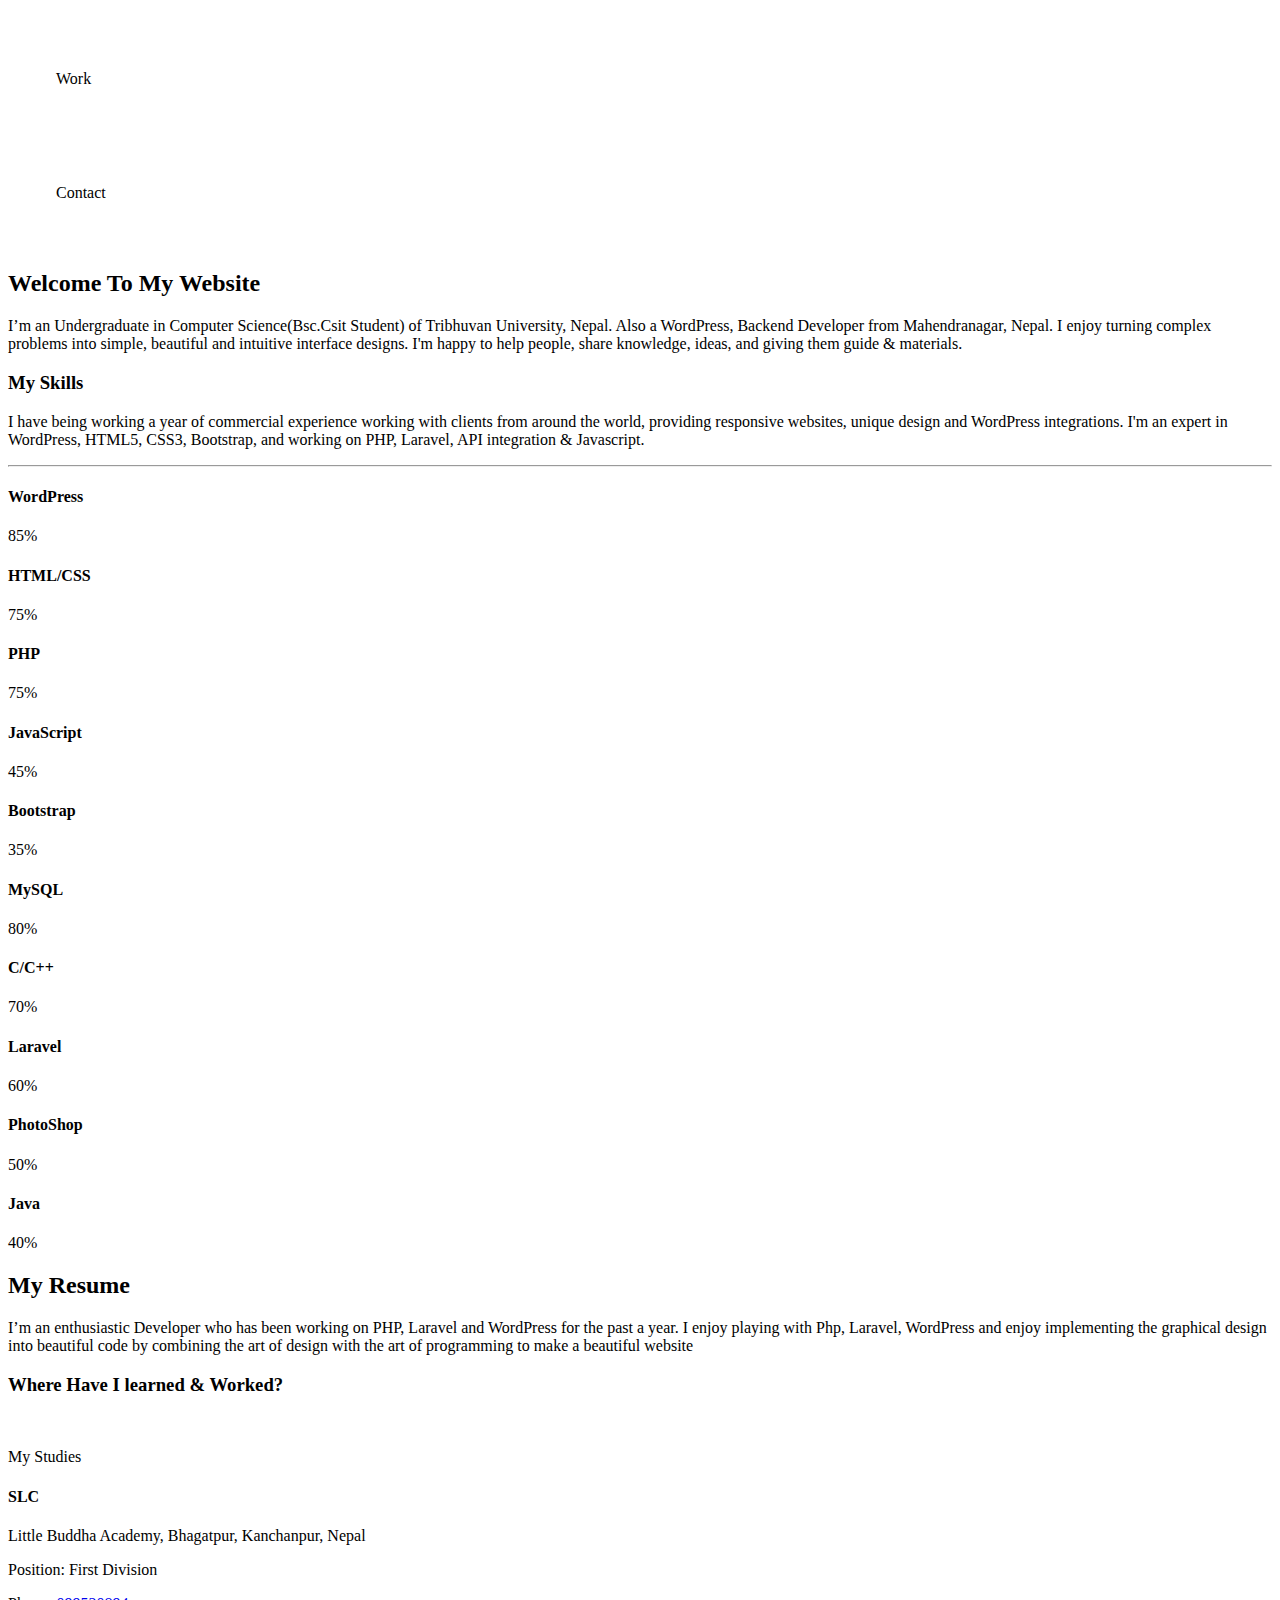
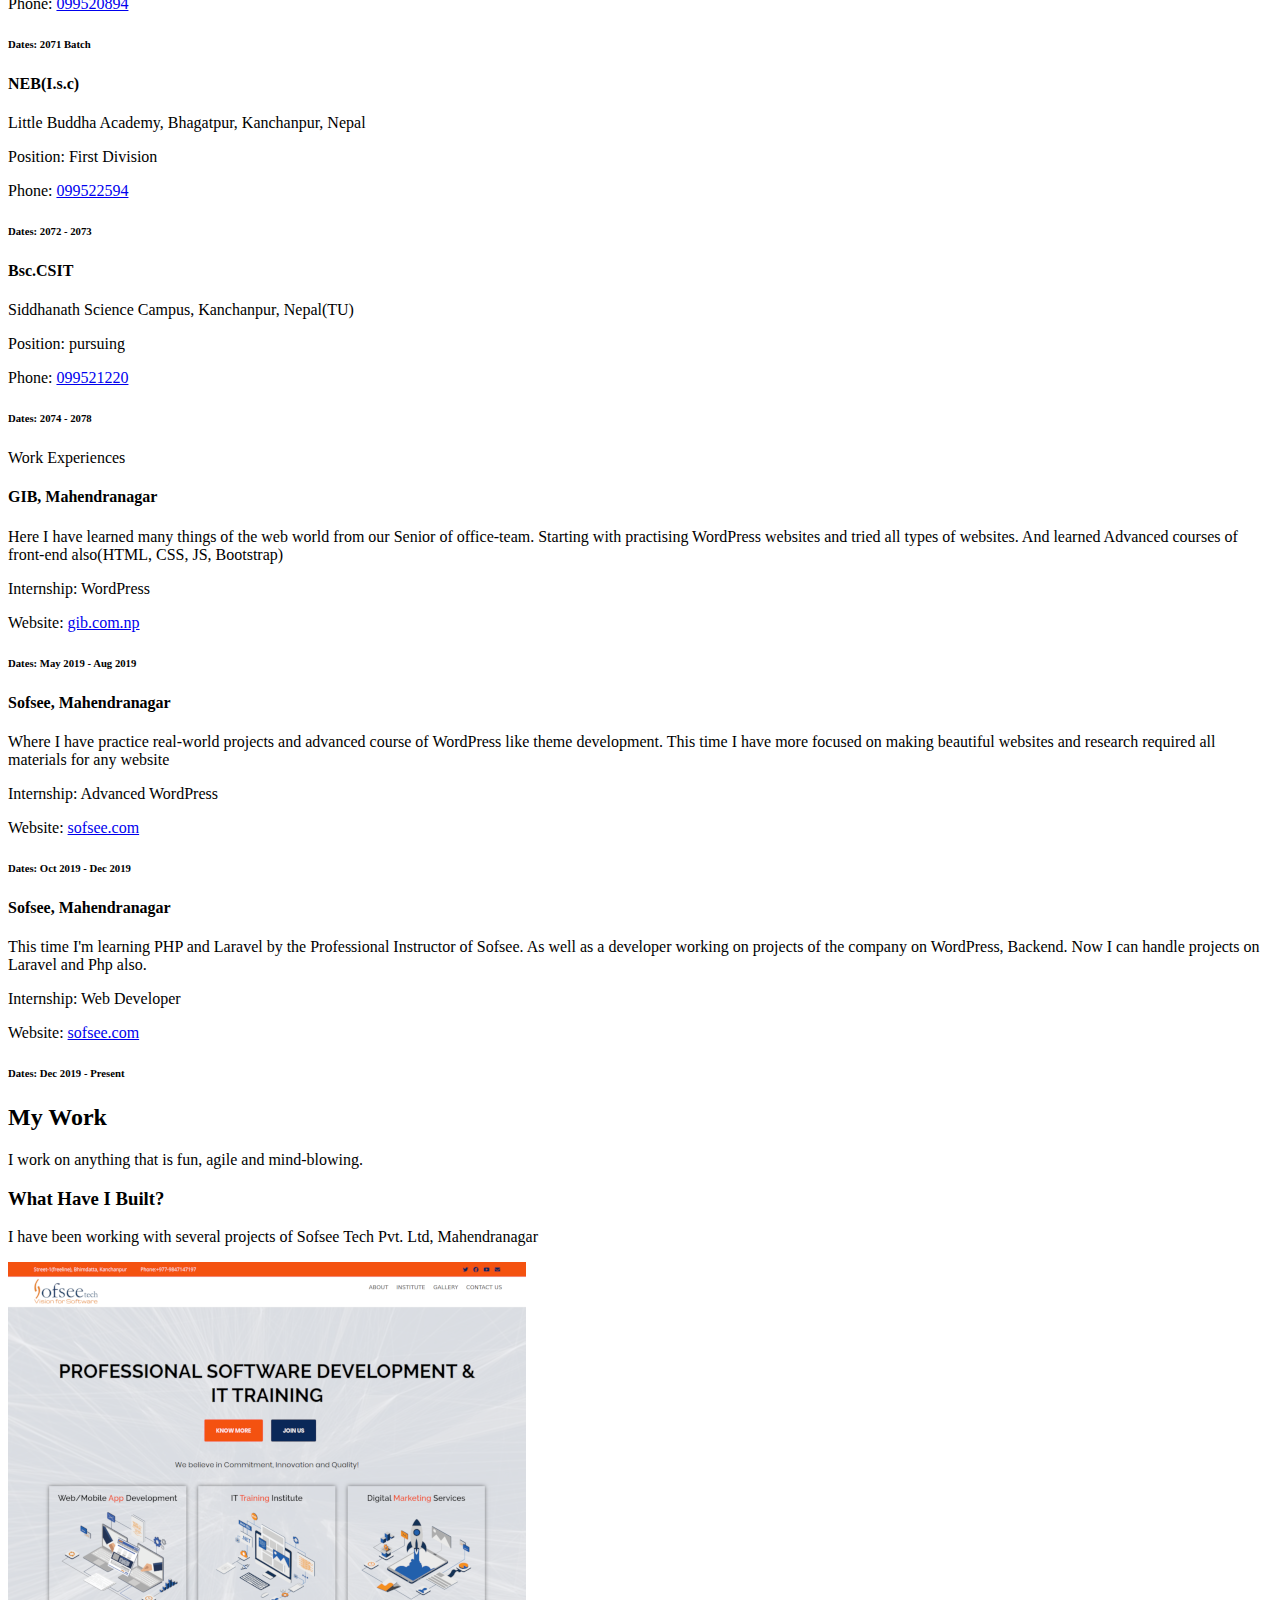
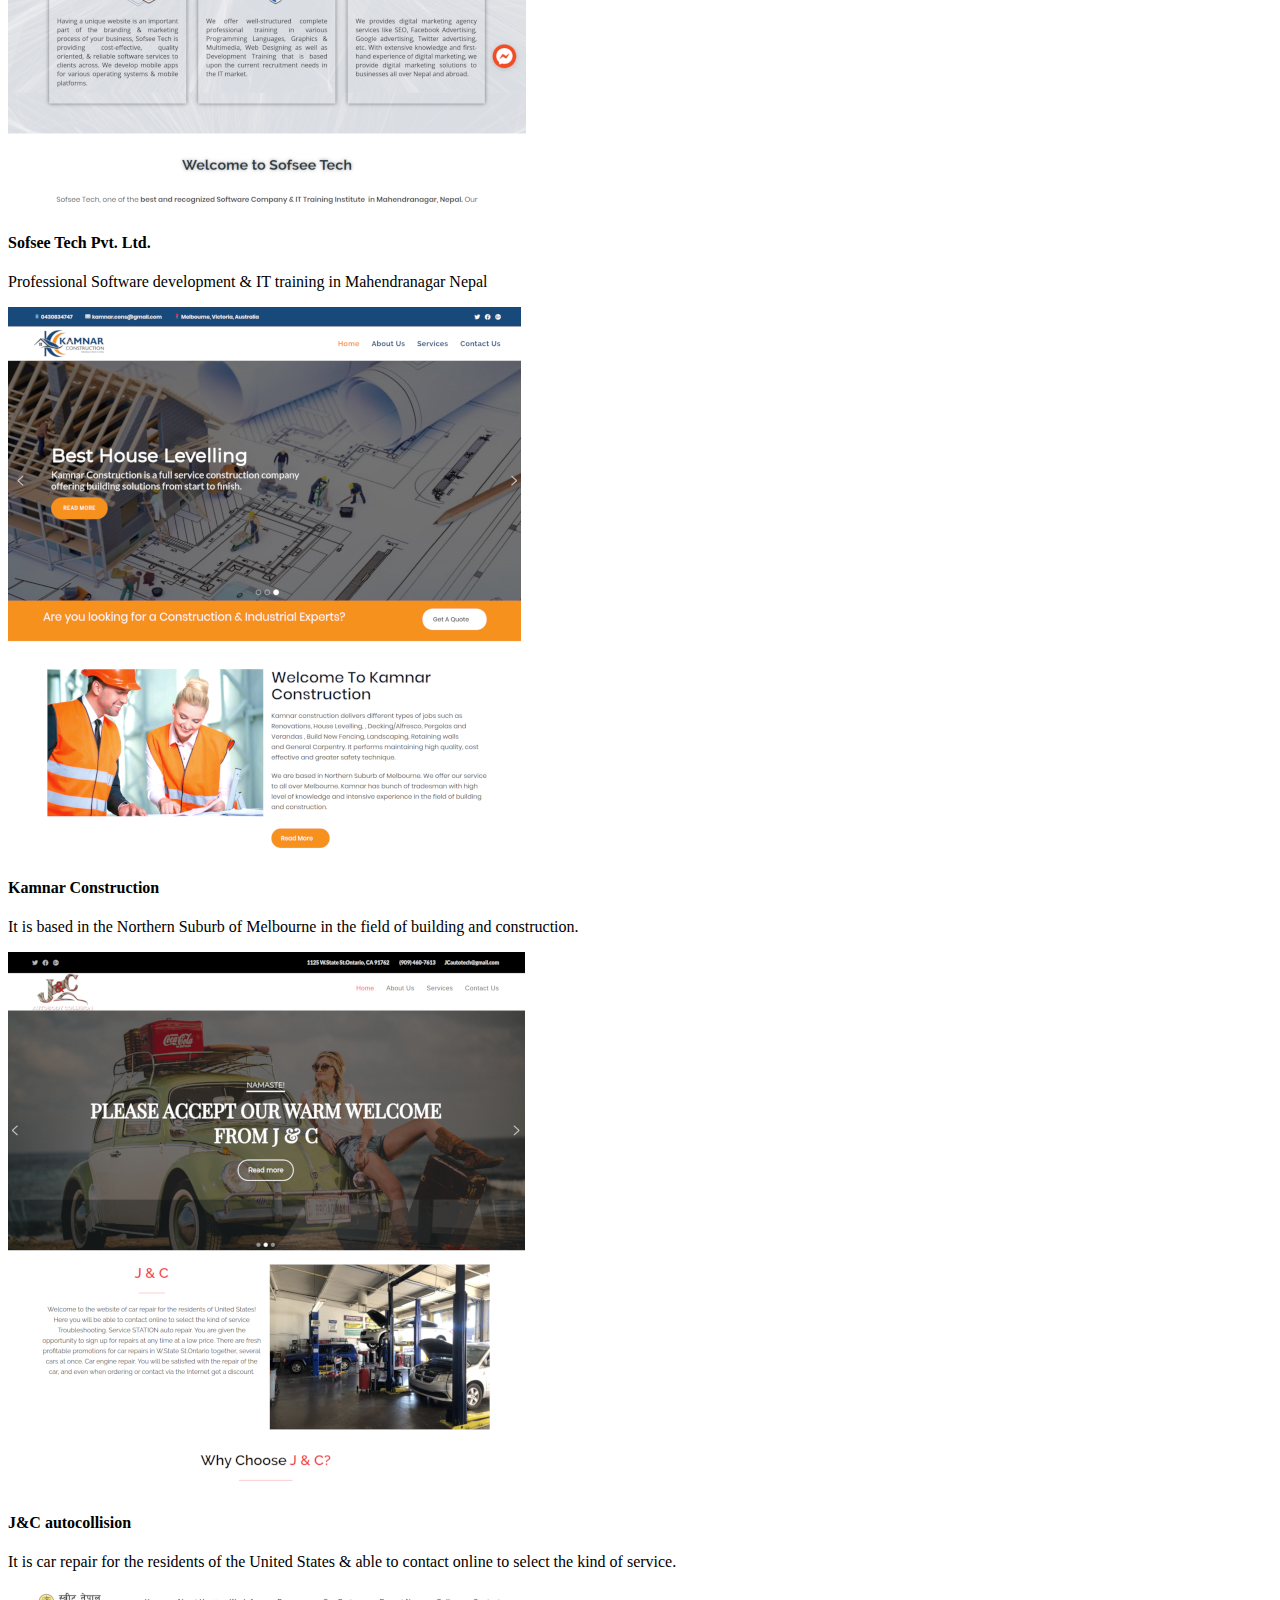
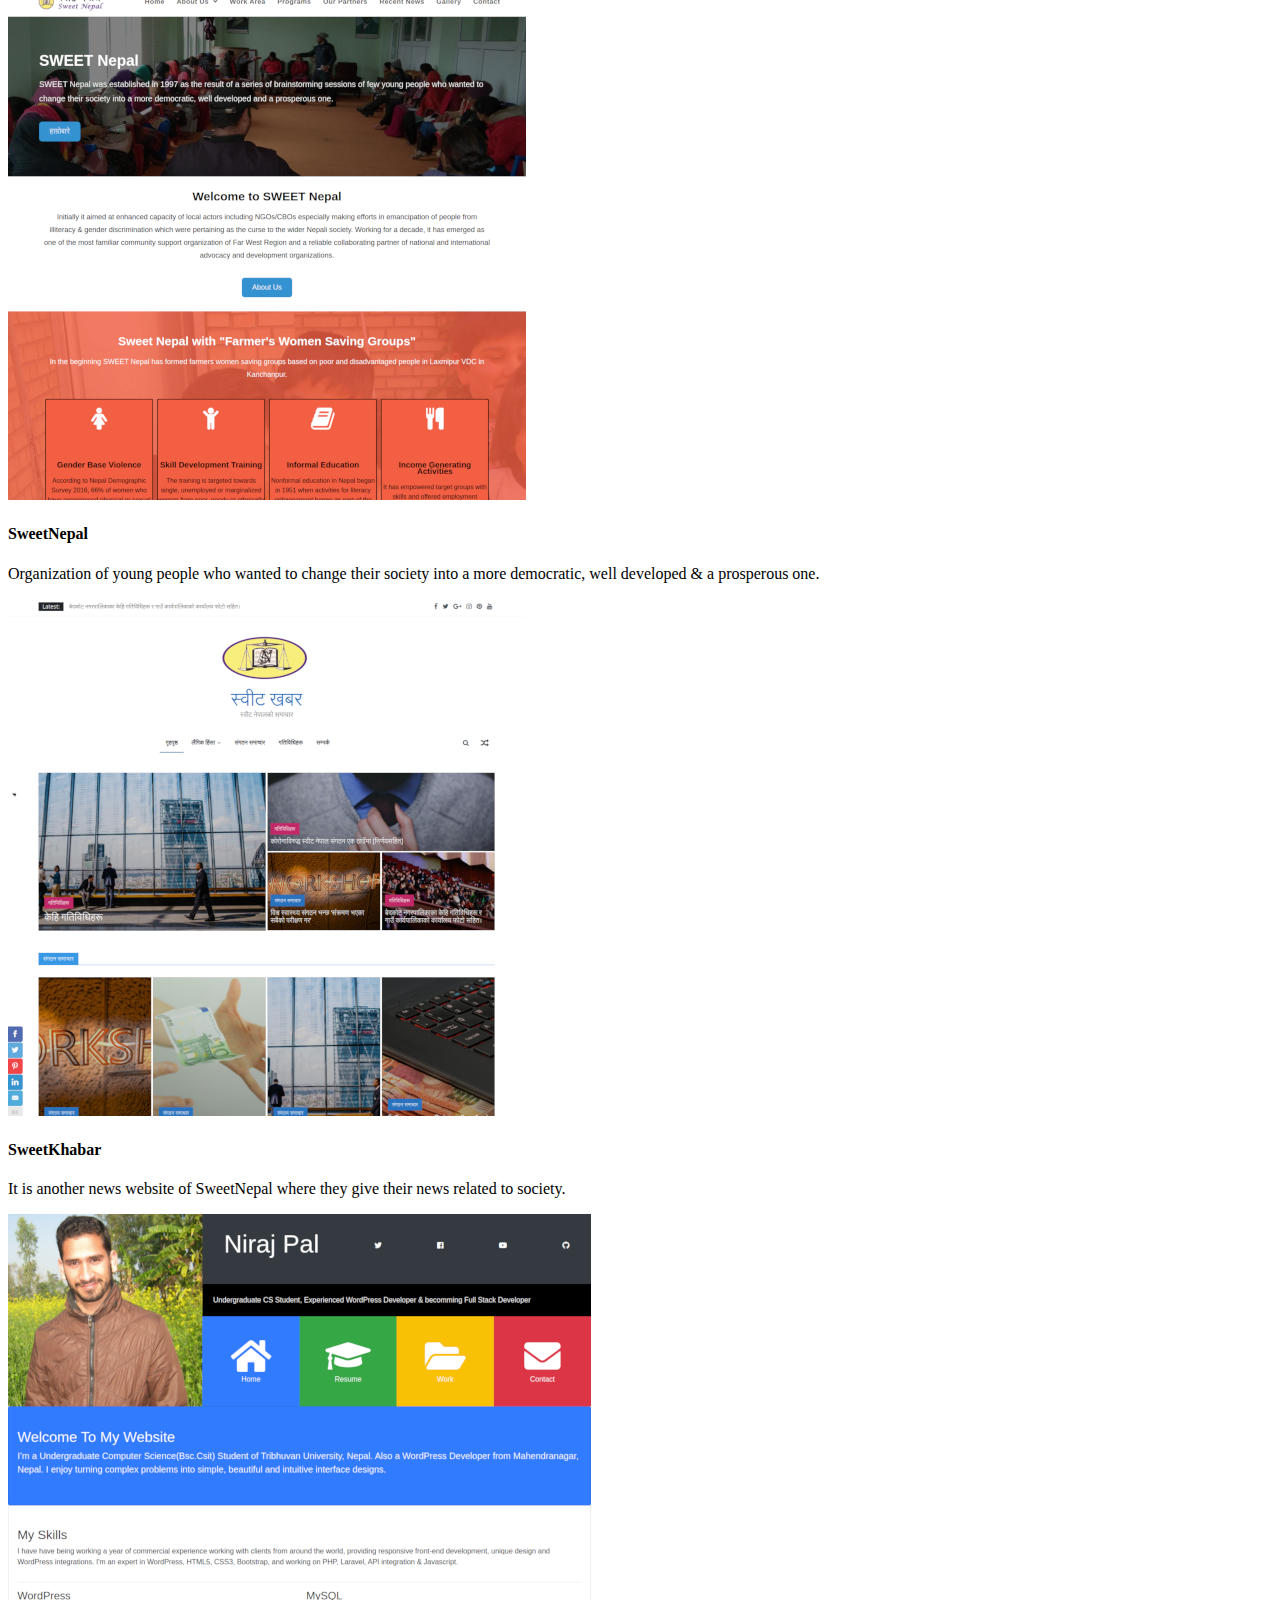
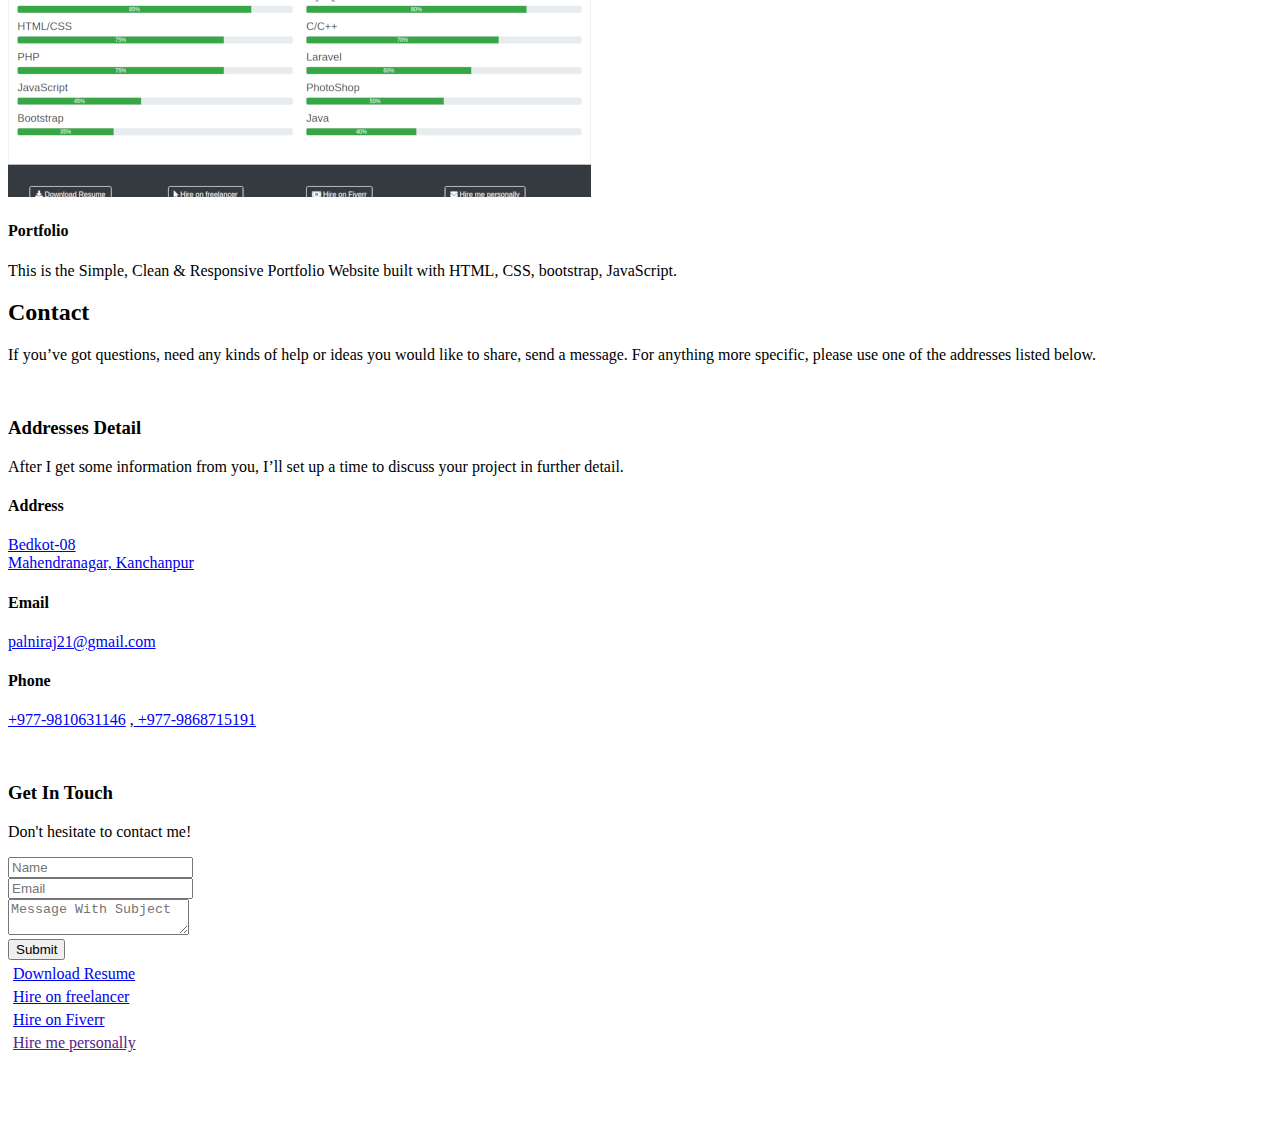
==== commit d1643372: "num miss" ====
--- a/index.html
+++ b/index.html
@@ -357,7 +357,7 @@
                     palniraj21@gmail.com</a></p>
                 <h4>Phone</h4>
                 <p><i class="fas fa-mobile-alt"></i> <a href="tel:+977-9810631146">+977-9810631146</a> ,<a
-                    href="tel:+977-9868718191"> +977-9868718191</a></p>
+                    href="tel:+977-9868715191"> +977-9868715191</a></p>
 
               </div>
               <div class="container">
